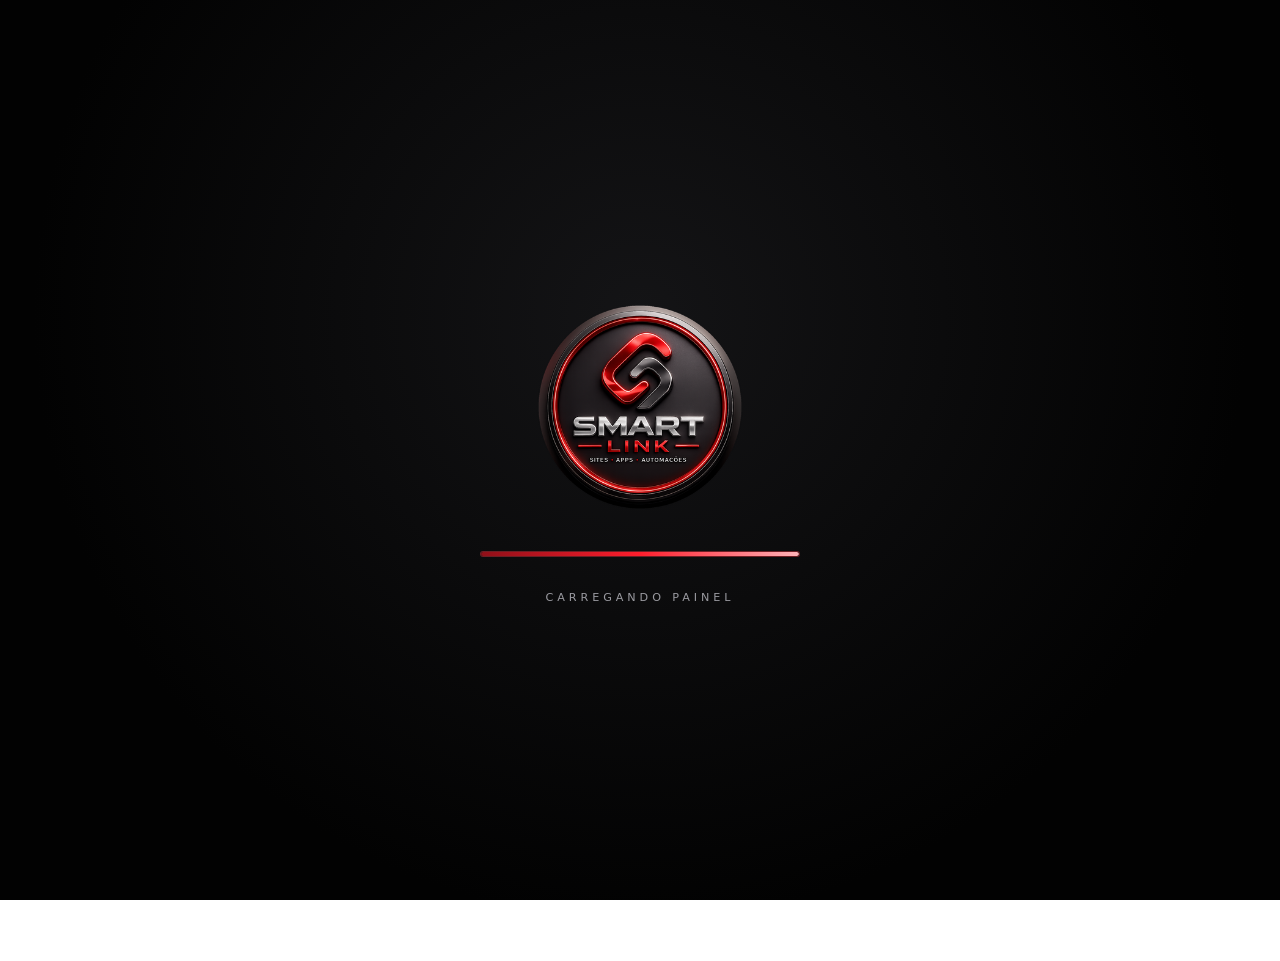
==== Painel_Clientes.html @ 9f45239f "Tira o site da Vercel: serve por nginx no servidor proprio O repositorio estava defasado -- o que es" ====
<!DOCTYPE html>
<html lang="pt-BR">
<head>
<meta charset="UTF-8">
<meta name="viewport" content="width=device-width, initial-scale=1.0">
<title>SMART LINK — Painel</title>
<style>
  :root{
    --verm:#e01020; --verm-vivo:#ff1e2d; --fundo:#060607; --card:#0e0e10;
    --card2:#141417; --prata:#e8e8ea; --cinza:#9a9aa0; --verde:#25d366;
    --entrada:#25d366; --entrada-cl:#7fe0a7; --saida:#ff1e2d; --saida-cl:#ff6b73;
  }
  *{margin:0;padding:0;box-sizing:border-box}

  /* ===== FUNDO PIANO BLACK — TODA A PÁGINA / TODOS OS MENUS ===== */
  html,body{min-height:100vh}
  body{font-family:'Segoe UI',system-ui,sans-serif;color:var(--prata);overflow-x:hidden;
    background:radial-gradient(130% 95% at 50% -12%, #18181b 0%, #0a0a0b 38%, #030303 100%) no-repeat;
    background-attachment:fixed}

  /* trilho preto (fundo) + cursor vermelho translúcido rolando por cima */
  *{scrollbar-width:thin;scrollbar-color:rgba(224,16,32,.45) rgba(0,0,0,.75)}
  ::-webkit-scrollbar{width:8px;height:8px}
  ::-webkit-scrollbar-track{background:rgba(0,0,0,.75);border-radius:8px}
  ::-webkit-scrollbar-thumb{background:rgba(224,16,32,.45);border-radius:8px}
  ::-webkit-scrollbar-thumb:hover{background:rgba(255,30,45,.65)}

  header{position:sticky;top:0;z-index:50;background:rgba(6,6,7,.82);
    -webkit-backdrop-filter:blur(14px);backdrop-filter:blur(14px);
    border-bottom:1px solid rgba(255,30,45,.4);
    padding:14px 20px;display:flex;align-items:center;justify-content:center;gap:12px;flex-wrap:wrap;overflow:hidden}
  header::after{content:"";position:absolute;bottom:-1px;left:0;height:2px;width:30%;
    background:linear-gradient(90deg,transparent,rgba(255,30,45,.35),#ff1e2d,#ffb3b8,#fff,#ff1e2d,transparent);
    filter:drop-shadow(0 0 6px rgba(255,30,45,.9));animation:corr 4s linear infinite;pointer-events:none}
  @keyframes corr{0%{left:-30%}100%{left:100%}}
  .marca{position:absolute;right:20px;top:50%;transform:translateY(-50%);text-align:right;
    font-weight:900;letter-spacing:.16em;font-size:.8rem;white-space:nowrap}
  .marca b{color:var(--verm-vivo)}
  .marca small{display:block;color:var(--cinza);font-size:.48rem;letter-spacing:.26em;font-weight:400}

  /* ===== NAVEGAÇÃO POR ABAS — CENTRALIZADA, CÁPSULA, VIDRO ===== */
  .nav{display:flex;gap:8px;flex-wrap:wrap;justify-content:center}
  .nav .aba{position:relative;overflow:hidden;border:1px solid rgba(255,255,255,.16);
    background:rgba(255,255,255,.05);
    -webkit-backdrop-filter:blur(12px) saturate(130%);backdrop-filter:blur(12px) saturate(130%);
    color:var(--prata);font-weight:800;font-size:.72rem;letter-spacing:.12em;text-transform:uppercase;
    padding:10px 22px;border-radius:999px;cursor:pointer;transition:.2s;
    text-decoration:none;display:inline-block;
    box-shadow:inset 0 1px 0 rgba(255,255,255,.2),0 4px 14px rgba(0,0,0,.35)}
  /* efeito de vidro DIAGONAL em movimento nos botões do menu */
  .nav .aba::after{content:"";position:absolute;inset:0;border-radius:inherit;pointer-events:none;
    background:linear-gradient(135deg,transparent 40%,rgba(255,255,255,.30) 50%,transparent 60%);
    background-size:250% 250%;animation:vidro 3.5s linear infinite}
  .nav .aba:hover{border-color:rgba(255,30,45,.55);color:#fff}
  .nav .aba.ativa{color:#fff;border-color:rgba(255,30,45,.7);
    background:linear-gradient(180deg,rgba(255,30,45,.55),rgba(224,16,32,.35));
    box-shadow:inset 0 1px 0 rgba(255,255,255,.25),0 0 18px rgba(255,30,45,.45)}
  .aba-wrap{position:relative;display:inline-block}
  .badge-nova{position:absolute;top:-6px;right:-6px;background:#ff1e2d;color:#fff;font-size:.62rem;
    font-weight:800;min-width:18px;height:18px;border-radius:999px;display:flex;align-items:center;
    justify-content:center;padding:0 4px;box-shadow:0 0 10px rgba(255,30,45,.9);z-index:5;
    animation:pulsaBadge 1.4s ease-in-out infinite}
  @keyframes pulsaBadge{0%,100%{transform:scale(1)}50%{transform:scale(1.2)}}

  /* clima/relógio — canto superior direito */
  .clima{text-align:right;line-height:1.5;white-space:nowrap;min-width:180px;display:flex;flex-direction:column;justify-content:center}
  .clima .l1{font-size:1.2rem;font-weight:800;letter-spacing:.03em}
  .clima .l1 .hora{color:#fff}
  .clima .l1 .temp{color:var(--verm-vivo)}
  .clima .l1 .sep{color:rgba(255,255,255,.28);margin:0 8px}
  .clima .l2{font-size:.7rem;letter-spacing:.05em;text-transform:uppercase;color:#fff;font-weight:700;margin-top:4px}
  @media (max-width:760px){.clima{display:none}}

  .btn{border:1px solid rgba(255,30,45,.6);background:linear-gradient(180deg,rgba(255,30,45,.18),rgba(255,30,45,.06));
    color:#fff;font-weight:700;font-size:.8rem;letter-spacing:.06em;padding:9px 16px;border-radius:10px;cursor:pointer;transition:.2s}
  .btn:hover{box-shadow:0 0 16px rgba(255,30,45,.45)}
  .btn.cheio{background:var(--verm);border-color:var(--verm)}
  .btn.suave{border-color:rgba(255,255,255,.25);background:rgba(255,255,255,.05)}
  .btn.perigo{border-color:rgba(255,30,45,.8);color:#ff6b73}

  main{max-width:1100px;margin:0 auto;padding:22px 16px 60px}

  .busca{display:flex;gap:10px;margin-bottom:18px;flex-wrap:wrap}
  .busca input{flex:1;min-width:200px}
  input,select,textarea{background:var(--card2);border:1px solid rgba(255,255,255,.14);border-radius:10px;
    color:var(--prata);padding:10px 12px;font-size:.9rem;width:100%;outline:none;transition:.2s;font-family:inherit}
  input:focus,select:focus,textarea:focus{border-color:rgba(255,30,45,.7);box-shadow:0 0 10px rgba(255,30,45,.25)}
  textarea{resize:vertical;min-height:64px}
  label{display:block;font-size:.68rem;font-weight:800;letter-spacing:.14em;text-transform:uppercase;color:var(--cinza);margin:10px 0 4px}

  .vazio{text-align:center;color:var(--cinza);padding:60px 20px;border:1px dashed rgba(255,30,45,.4);border-radius:16px}

  /* ===================== DOMÍNIOS ===================== */
  .dom-card{background:var(--card);border:1px solid rgba(255,30,45,.45);border-radius:16px;
    box-shadow:0 8px 22px rgba(0,0,0,.5);padding:20px 22px;margin-bottom:16px}
  .dom-topo{margin-bottom:16px;padding-bottom:14px;border-bottom:1px solid rgba(255,255,255,.08)}
  .dom-nome{font-weight:800;font-size:1.15rem;color:#fff}
  .dom-url{color:var(--cinza);font-size:.85rem;margin-top:4px}
  .dom-grid{display:grid;grid-template-columns:repeat(auto-fit,minmax(160px,1fr));gap:16px}
  .dom-item{display:flex;flex-direction:column;gap:4px}
  .dom-rot{font-size:.68rem;letter-spacing:.06em;text-transform:uppercase;color:var(--cinza)}
  .dom-val{font-size:.92rem;font-weight:700;color:#fff}

  .cliente{background:var(--card);border:1px solid rgba(255,30,45,.45);border-radius:16px;margin-bottom:14px;
    box-shadow:0 8px 22px rgba(0,0,0,.5);overflow:hidden}
  .cliente-topo{display:flex;align-items:center;gap:12px;padding:16px 18px;cursor:pointer;flex-wrap:wrap}
  .cliente-topo:hover{background:rgba(255,30,45,.05)}
  .cliente-nome{font-weight:800;font-size:1.05rem;color:#fff;flex:1;min-width:150px}
  .cliente-nome small{display:block;color:var(--cinza);font-weight:400;font-size:.78rem}
  .tag{font-size:.66rem;font-weight:800;letter-spacing:.1em;padding:4px 10px;border-radius:999px;white-space:nowrap}
  .tag.plano{background:rgba(255,30,45,.15);border:1px solid rgba(255,30,45,.6);color:#ff8a90}
  .tag.ok{background:rgba(37,211,102,.12);border:1px solid rgba(37,211,102,.5);color:#7fe0a7}
  .tag.aviso{background:rgba(255,180,0,.12);border:1px solid rgba(255,180,0,.55);color:#ffd37a}
  .tag.venc{background:rgba(255,30,45,.18);border:1px solid rgba(255,30,45,.8);color:#ff6b73}
  .seta{color:var(--verm-vivo);transition:.25s}
  .cliente.aberto .seta{transform:rotate(90deg)}

  .cliente-corpo{display:none;padding:0 18px 18px;border-top:1px solid rgba(255,255,255,.07)}
  .cliente.aberto .cliente-corpo{display:block}

  .grade{display:grid;grid-template-columns:repeat(auto-fit,minmax(230px,1fr));gap:0 18px}
  .bloco{background:var(--card2);border:1px solid rgba(255,255,255,.08);border-radius:12px;padding:14px 16px;margin-top:14px}
  .bloco h4{font-size:.8rem;letter-spacing:.12em;text-transform:uppercase;color:var(--verm-vivo);margin-bottom:2px;display:flex;justify-content:space-between;align-items:center;gap:8px}
  .bloco h4 span{font-size:.58rem;color:var(--cinza);letter-spacing:.08em;border:1px solid rgba(255,255,255,.18);padding:2px 8px;border-radius:999px;white-space:nowrap}
  .rodape-cliente{display:flex;gap:8px;margin-top:16px;flex-wrap:wrap;justify-content:flex-end}

  /* ===== CARDS DE PLAYLIST (pôster vertical 2x3) ===== */
  .pl-grid{display:grid;grid-template-columns:repeat(4,1fr);gap:10px;margin-top:16px}
  @media (max-width:620px){.pl-grid{grid-template-columns:repeat(2,1fr);gap:8px}}
  .pl-card{position:relative;aspect-ratio:2/3;border-radius:12px;overflow:hidden;cursor:pointer;
    background:radial-gradient(circle at 35% 20%,#2a2a2e,#0c0c0e 75%);
    border:2px solid rgba(255,45,58,.85);
    box-shadow:0 8px 18px rgba(0,0,0,.7),inset 0 0 16px rgba(0,0,0,.6);
    animation:neonCard 2s ease-in-out infinite;
    transition:transform .2s}
  .pl-card:hover{transform:translateY(-2px)}
  @keyframes neonCard{
    0%,100%{box-shadow:0 0 10px rgba(255,30,45,.4),0 8px 18px rgba(0,0,0,.7),inset 0 0 16px rgba(0,0,0,.6);border-color:rgba(255,45,58,.7)}
    50%{box-shadow:0 0 22px rgba(255,30,45,.8),0 8px 18px rgba(0,0,0,.7),inset 0 0 16px rgba(0,0,0,.6);border-color:rgba(255,100,110,1)}}
  .pl-card-bg{position:absolute;inset:0;background-size:cover;background-position:center top;opacity:.6}
  .glass-pl{inset:0;border-radius:10px}
  .pl-card-conteudo{position:absolute;inset:0;z-index:4;display:flex;flex-direction:column;justify-content:flex-end;padding:8px;
    background:linear-gradient(to top,rgba(0,0,0,.88) 20%,rgba(0,0,0,.25) 55%,transparent 100%)}
  .pl-card-nome{font-weight:900;font-size:.72rem;letter-spacing:.01em;color:#fff;text-transform:uppercase;text-shadow:0 2px 8px rgba(0,0,0,.9);line-height:1.2}
  .pl-card-nome small{display:block;font-weight:600;font-size:.56rem;color:var(--cinza);text-transform:none;letter-spacing:normal;margin-top:2px}
  .pl-card-botoes{display:flex;gap:4px;margin-top:6px}
  .pl-card-botoes .btn{flex:1;text-align:center;font-size:.56rem;padding:5px 2px;white-space:nowrap;overflow:hidden;text-overflow:ellipsis}

  .aviso-local{margin-top:26px;font-size:.75rem;color:var(--cinza);text-align:center;line-height:1.6}
  .aviso-local b{color:#ffd37a}

  /* modal */
  .veu{display:none;position:fixed;inset:0;background:rgba(0,0,0,.75);z-index:100;overflow-y:auto;padding:20px 12px}
  .veu.aberto{display:flex;align-items:flex-start;justify-content:center}
  .modal{background:var(--card);border:1px solid rgba(255,30,45,.55);border-radius:18px;max-width:760px;width:100%;
    padding:22px;box-shadow:0 0 40px rgba(255,30,45,.2),0 30px 60px rgba(0,0,0,.7);margin:auto}
  .modal h3{color:#fff;letter-spacing:.06em;margin-bottom:4px}
  .modal .sub{color:var(--cinza);font-size:.82rem;margin-bottom:10px}
  .m-grade{display:grid;grid-template-columns:1fr 1fr;gap:0 16px}
  .m-cheio{grid-column:1 / -1}
  .m-rodape{display:flex;gap:10px;justify-content:flex-end;margin-top:20px;flex-wrap:wrap}
  .separador{grid-column:1/-1;margin-top:18px;padding-top:12px;border-top:1px dashed rgba(255,30,45,.35);
    font-size:.72rem;font-weight:800;letter-spacing:.16em;text-transform:uppercase;color:var(--verm-vivo)}
  .separador small{display:block;color:var(--cinza);font-weight:400;letter-spacing:.03em;text-transform:none;margin-top:2px}

  @media (max-width:620px){
    .m-grade{grid-template-columns:1fr}
    header{padding:12px 14px}
    .marca{font-size:.95rem}
    .btn{font-size:.72rem;padding:8px 12px}
  }

  /* ===== VIEWS ===== */
  .view{display:none}
  .view.ativa{display:block}

  /* ===== HOME — só a logo ao centro (fundo piano black da página) ===== */
  #view-home{position:relative;min-height:90vh;display:none;flex-direction:column;align-items:center;padding:36px 20px 14px;text-align:center}
  #view-home.ativa{display:flex}
  .home-centro{flex:1;display:flex;flex-direction:column;align-items:center;justify-content:center;width:100%}
  /* logo redonda com neon vermelho circulando + vidro passando por cima */
  .logo-wrap{position:relative;display:inline-block;line-height:0}
  .logo-wrap img{width:min(340px,70vw);display:block;position:relative;z-index:1;border-radius:50%}
  /* NEON vermelho circulando a logo (igual ao site) */
  .logo-wrap::before{content:"";position:absolute;inset:-6px;border-radius:50%;z-index:0;pointer-events:none;
    border:2px solid rgba(255,45,58,.9);
    box-shadow:0 0 16px rgba(255,30,45,.85),0 0 44px rgba(255,30,45,.55);
    animation:neon 2s ease-in-out infinite}
  @keyframes neon{
    0%,100%{box-shadow:0 0 12px rgba(255,30,45,.65),0 0 30px rgba(255,30,45,.4);border-color:rgba(255,45,58,.7)}
    50%{box-shadow:0 0 26px rgba(255,30,45,1),0 0 68px rgba(255,30,45,.78);border-color:rgba(255,90,100,1)}}
  /* NEON GIRATÓRIO igual ao do site (anel externo + interno, sentidos opostos) */
  .neon{position:absolute;inset:-2px;border-radius:50%;padding:2px;z-index:2;pointer-events:none;overflow:hidden;
    -webkit-mask:linear-gradient(#000 0 0) content-box,linear-gradient(#000 0 0);
    mask:linear-gradient(#000 0 0) content-box,linear-gradient(#000 0 0);
    -webkit-mask-composite:xor;mask-composite:exclude;
    filter:drop-shadow(0 0 6px rgba(255,30,45,.9)) drop-shadow(0 0 14px rgba(255,30,45,.45))}
  .neon::before{content:"";position:absolute;inset:-120%;
    background:conic-gradient(transparent 0 72%,rgba(255,30,45,.12) 80%,#ff1e2d 90%,#ffb3b8 95%,#fff 97%,transparent 100%);
    animation:neonGira 4.5s linear infinite}
  @keyframes neonGira{to{transform:rotate(360deg)}}
  .neon-logo{inset:-9px;border-radius:50%}
  .neon-logo-int{inset:14px;border-radius:50%}
  .neon-logo-int::before{animation:neonGiraAnti 4.5s linear infinite}
  @keyframes neonGiraAnti{to{transform:rotate(-360deg)}}
  /* VIDRO igual ao do site (glossy fixo + reflexo diagonal que passa) */
  .glass{position:absolute;pointer-events:none;z-index:3;overflow:hidden;
    background:linear-gradient(118deg,rgba(255,255,255,.20) 0%,rgba(255,255,255,.07) 22%,transparent 38%),
      linear-gradient(118deg,transparent 60%,rgba(255,255,255,.05) 74%,transparent 88%),
      linear-gradient(180deg,rgba(255,255,255,.10) 0%,transparent 12%)}
  .glass-logo{inset:0;border-radius:50%}
  .glass::after{content:"";position:absolute;top:-160%;left:-80%;width:45%;height:340%;
    background:linear-gradient(90deg,transparent,rgba(255,255,255,.22),transparent);
    transform:rotate(22deg);animation:brilhoVidro 6s ease-in-out infinite}
  .glass-logo::after{animation-delay:1.5s}
  @keyframes brilhoVidro{0%{left:-80%}45%,100%{left:170%}}
  @keyframes vidro{0%{background-position:180% 50%}100%{background-position:-80% 50%}}
  #view-home .assin{color:var(--prata);font-size:.72rem;letter-spacing:.4em;text-transform:uppercase;opacity:.8}
  /* linha neon inferior — IGUAL à de baixo do menu: linha fixa + brilho passando por cima */
  .linha-neon{position:relative;width:100vw;left:50%;right:50%;margin-left:-50vw;margin-right:-50vw;
    height:1px;background:rgba(255,30,45,.4);margin-bottom:26px}
  .linha-neon::after{content:"";position:absolute;top:-1px;left:-30%;height:2px;width:30%;
    background:linear-gradient(90deg,transparent,rgba(255,30,45,.35),#ff1e2d,#ffb3b8,#fff,#ff1e2d,transparent);
    filter:drop-shadow(0 0 6px rgba(255,30,45,.9));animation:corr 4s linear infinite;pointer-events:none}
  .home-rodape{color:var(--cinza);font-size:.8rem;line-height:1.9}
  .home-rodape a{color:var(--prata);text-decoration:none;letter-spacing:.05em}
  .home-rodape a:hover{color:var(--verm-vivo)}
  .home-rodape .cnpj{display:block;font-size:.72rem;letter-spacing:.12em;opacity:.7;margin-top:2px}

  /* ===== CARD DE CLIMA (vertical 2x3, abaixo da linha do menu) ===== */
  .clima-card{position:absolute;top:18px;right:50%;margin-right:calc(-50vw + 18px);width:200px;
    background:linear-gradient(180deg,#141417,#0a0a0c);
    border:1px solid rgba(255,30,45,.45);border-radius:16px;
    box-shadow:0 12px 28px rgba(0,0,0,.6),inset 0 1px 0 rgba(255,255,255,.06);
    padding:15px 16px;text-align:left;z-index:5;overflow:visible}
  /* neon giratório circulando o card (igual ao do círculo) + vidro por cima */
  .neon-card{inset:-2px;border-radius:18px}
  .glass-card{inset:0;border-radius:16px}
  .cc-local{font-size:.62rem;font-weight:800;letter-spacing:.12em;text-transform:uppercase;color:var(--verm-vivo)}
  .cc-data{font-size:.68rem;color:#fff;font-weight:600;margin-top:3px}
  .cc-topo{display:flex;align-items:center;gap:12px;margin:14px 0 8px}
  .cc-icone{font-size:2.6rem;line-height:1}
  .cc-temp{font-size:2.3rem;font-weight:800;color:#fff;line-height:1}
  .cc-cond{font-size:.74rem;color:var(--prata);line-height:1.35;min-height:2em}
  .cc-chuva{font-size:.72rem;color:#7fb3ff;font-weight:700;margin-top:2px}
  .cc-linhas{margin-top:14px;border-top:1px solid rgba(255,255,255,.09);padding-top:11px;display:flex;flex-direction:column;gap:8px}
  .cc-linha{display:flex;justify-content:space-between;align-items:center;font-size:.72rem;color:var(--cinza)}
  .cc-linha b{font-weight:700}
  .cc-max{color:var(--saida-cl)}
  .cc-min{color:#7fb3ff}
  .cc-vd{color:#fff}
  .cc-hora-box{margin-top:12px;border-top:1px solid rgba(255,255,255,.09);padding-top:10px;text-align:center;
    font-size:1.05rem;font-weight:800;color:#fff;letter-spacing:.05em}
  .cc-hora-box small{display:block;font-size:.56rem;font-weight:700;letter-spacing:.14em;text-transform:uppercase;color:var(--cinza);margin-bottom:3px}
  @media (max-width:820px){.clima-card{display:none}}

  /* ===== FINANCEIRO ===== */
  .fin-toolbar{display:flex;gap:10px;align-items:flex-end;flex-wrap:wrap;margin-bottom:18px}
  .fin-toolbar .campo{min-width:150px}
  .resumo{display:grid;grid-template-columns:repeat(auto-fit,minmax(150px,1fr));gap:12px;margin-bottom:18px}
  .rcard{background:var(--card2);border:1px solid rgba(255,255,255,.1);border-radius:12px;padding:16px 18px}
  .rcard .rot{font-size:.64rem;font-weight:800;letter-spacing:.14em;text-transform:uppercase;color:var(--cinza);margin-bottom:6px}
  .rcard .val{font-size:1.5rem;font-weight:800;color:#fff}
  .rcard.ent .val{color:var(--entrada-cl)}
  .rcard.sai .val{color:var(--saida-cl)}
  .rcard.sal .val{color:#ffd37a}

  .fcard{background:var(--card);border:1px solid rgba(255,30,45,.4);border-radius:16px;padding:18px;margin-bottom:16px;box-shadow:0 8px 22px rgba(0,0,0,.5)}
  .fcard h4{font-size:.78rem;letter-spacing:.12em;text-transform:uppercase;color:var(--verm-vivo);margin-bottom:14px;display:flex;justify-content:space-between;align-items:center;gap:8px}
  .fcard h4 .leg{display:flex;gap:12px;font-size:.62rem;color:var(--cinza);letter-spacing:.06em;text-transform:none}
  .fcard h4 .leg i{font-style:normal;display:inline-flex;align-items:center;gap:4px}
  .dot{width:8px;height:8px;border-radius:2px;display:inline-block}

  .form-lanc{display:grid;grid-template-columns:repeat(auto-fit,minmax(150px,1fr));gap:0 14px;align-items:end}
  .form-lanc .full{grid-column:1/-1}
  .seg{display:flex;gap:0;border:1px solid rgba(255,255,255,.14);border-radius:10px;overflow:hidden;width:100%}
  .seg button{flex:1;background:var(--card2);color:var(--cinza);border:none;padding:10px;font-weight:800;font-size:.8rem;cursor:pointer;letter-spacing:.06em;transition:.15s;font-family:inherit}
  .seg button.on-ent{background:rgba(37,211,102,.18);color:var(--entrada-cl)}
  .seg button.on-sai{background:rgba(255,30,45,.18);color:var(--saida-cl)}

  .grafico{display:flex;align-items:flex-end;gap:6px;height:150px;width:100%}
  .barra-mes{flex:1;display:flex;flex-direction:column;align-items:center;justify-content:flex-end;height:100%;min-width:0}
  .barras{display:flex;align-items:flex-end;gap:3px;height:120px}
  .barras .b{width:10px;border-radius:2px 2px 0 0}
  .barra-mes .lbl{font-size:.6rem;color:var(--cinza);margin-top:6px;white-space:nowrap}
  .barra-mes.atual .lbl{color:#ffd37a;font-weight:800}

  .bd-item{margin-bottom:10px}
  .bd-topo{display:flex;justify-content:space-between;margin-bottom:4px;font-size:.78rem}
  .bd-barra{width:100%;height:6px;background:rgba(255,255,255,.06);border-radius:4px;overflow:hidden}
  .bd-barra span{display:block;height:100%;border-radius:4px}

  .lanc{display:flex;align-items:center;justify-content:space-between;gap:10px;padding:11px 0;border-bottom:1px solid rgba(255,255,255,.06)}
  .lanc:last-child{border-bottom:none}
  .lanc .esq{display:flex;align-items:center;gap:10px;min-width:0}
  .lanc .ico{width:34px;height:34px;border-radius:9px;display:flex;align-items:center;justify-content:center;font-size:15px;flex-shrink:0}
  .lanc .ico.ent{background:rgba(37,211,102,.14);border:1px solid rgba(37,211,102,.4)}
  .lanc .ico.sai{background:rgba(255,30,45,.14);border:1px solid rgba(255,30,45,.45)}
  .lanc .desc{font-size:.9rem;color:#fff;font-weight:600}
  .lanc .desc small{display:block;color:var(--cinza);font-weight:400;font-size:.72rem}
  .lanc .dir{display:flex;align-items:center;gap:10px;flex-shrink:0}
  .lanc .money{font-size:.95rem;font-weight:800;white-space:nowrap}
  .lanc .money.ent{color:var(--entrada-cl)}
  .lanc .money.sai{color:var(--saida-cl)}
  .lanc .x{background:none;border:none;color:#ff6b73;cursor:pointer;font-size:1rem;opacity:.7}
  .lanc .x:hover{opacity:1}

  /* ===== TELA DE LOADING ===== */
  #carregando{position:fixed;inset:0;z-index:999;background:radial-gradient(circle at 50% 35%, #141416, #020202 70%);
    display:flex;flex-direction:column;align-items:center;justify-content:center;gap:34px;
    transition:opacity .6s ease}
  #carregando.sumir{opacity:0;pointer-events:none}
  #carregando img{width:min(220px,55vw);animation:pulsa 2.2s ease-in-out infinite}
  @keyframes pulsa{0%,100%{transform:scale(.98);opacity:.92}50%{transform:scale(1.02);opacity:1}}
  .barra{width:min(320px,70vw);height:6px;border-radius:999px;background:rgba(255,255,255,.08);
    border:1px solid rgba(255,30,45,.35);overflow:hidden;position:relative}
  .barra span{display:block;height:100%;width:0;border-radius:999px;
    background:linear-gradient(90deg,#8f0f18,#ff1e2d,#ffb3b8);
    box-shadow:0 0 14px rgba(255,30,45,.8);
    animation:enche 7s linear forwards}
  @keyframes enche{to{width:100%}}
  #carregando p{color:var(--cinza);font-size:.7rem;letter-spacing:.35em;text-transform:uppercase}
</style>
<script src="https://www.youtube.com/iframe_api"></script>
</head>
<body>

<div id="carregando">
  <img src="logo-painel.png" alt="SMART LINK">
  <div class="barra"><span></span></div>
  <p>Carregando painel</p>
</div>

<header>
  <div class="marca"><b>SMART</b> LINK <small>PAINEL — USO INTERNO</small></div>
  <nav class="nav">
    <a class="aba ativa" data-view="home"      href="?view=home" target="_blank">Home</a>
    <span class="aba-wrap"><a class="aba" data-view="mensagens" href="?view=mensagens" target="_blank">Mensagens</a></span>
    <a class="aba" data-view="dominios" href="?view=dominios" target="_blank">Domínios</a>
    <a class="aba" data-view="financeiro" href="?view=financeiro" target="_blank">Financeiro</a>
    <a class="aba" data-view="parceiros" href="?view=parceiros" target="_blank">Parceiros</a>
    <a class="aba" data-view="filtros" href="?view=filtros" target="_blank">Leads</a>
    <a class="aba" data-view="assistir" href="?view=assistir" target="_blank">Assistir</a>
    <a class="aba" data-view="analise" href="?view=analise" target="_blank">Análise</a>
  </nav>
</header>

<div style="position:relative;height:0">
  <div class="clima-card" id="clima-card">
    <span class="neon neon-card"></span>
    <span class="glass glass-card"></span>
    <div class="cc-local">📍 Senador Camará, RJ</div>
    <div class="cc-data" id="cc-data">—</div>
    <div class="cc-topo">
      <span class="cc-icone" id="cc-icone">🌡️</span>
      <span class="cc-temp" id="cc-temp">--°</span>
    </div>
    <div class="cc-cond" id="cc-cond">Carregando clima…</div>
    <div class="cc-chuva" id="cc-chuva">☔ -- % de chuva hoje</div>
    <div class="cc-linhas">
      <div class="cc-linha"><span>Máx / Mín</span><span><b class="cc-max" id="cc-max">--°</b> <span style="color:#555">/</span> <b class="cc-min" id="cc-min">--°</b></span></div>
      <div class="cc-linha"><span>Vento</span><b class="cc-vd" id="cc-vento-dir">--</b></div>
      <div class="cc-linha"><span>Velocidade</span><b class="cc-vd" id="cc-vento-vel">-- km/h</b></div>
    </div>
    <div class="cc-hora-box"><small>Hora exata</small><span id="cc-hora">--:--:--</span></div>
  </div>
</div>

<main>

  <!-- ===================== HOME ===================== -->
  <section id="view-home" class="view ativa">
    <div class="home-centro">
      <div class="logo-wrap">
        <span class="neon neon-logo"></span>
        <span class="neon neon-logo-int"></span>
        <span class="glass glass-logo"></span>
        <img src="logo-painel.png" alt="SMART LINK">
      </div>
    </div>
    <div class="home-rodape">
      <div class="linha-neon"></div>
      <a href="https://www.smartlinkdigital.com.br/" target="_blank" rel="noopener noreferrer">www.smartlinkdigital.com.br</a>
      <span class="cnpj">CNPJ 67.179.020/0001-42</span>
    </div>
  </section>

  <!-- ===================== MENSAGENS DO BOT ===================== -->
  <section id="view-mensagens" class="view">
    <div class="fin-toolbar">
      <button class="btn cheio" onclick="carregarMensagens()">🔄 Atualizar</button>
      <button class="btn suave" onclick="exportarMensagens()">⬇️ Exportar</button>
      <input type="text" id="filtro-msg" placeholder="Filtrar por nome, telefone..." oninput="desenharMensagens()">
    </div>

    <div class="resumo" style="margin-bottom:18px">
      <div class="rcard"><div class="rot">Total de mensagens</div><div class="val" id="r-total-msg">—</div></div>
      <div class="rcard"><div class="rot">Contatos únicos</div><div class="val" id="r-contatos-msg">—</div></div>
      <div class="rcard"><div class="rot">Última mensagem</div><div class="val" id="r-ultima-msg">—</div></div>
    </div>

    <div id="lista-mensagens"></div>
    <p class="aviso-local" id="msg-status" style="display:none"><b>⚠️</b> Clique em <b>Atualizar</b> para ver as mensagens do bot.</p>
  </section>

  <!-- ===================== DOMÍNIOS ===================== -->
  <section id="view-dominios" class="view">
    <div id="lista-dominios"></div>
  </section>

  <!-- ===================== FINANCEIRO ===================== -->
  <section id="view-financeiro" class="view">
    <div class="fin-toolbar">
      <div class="campo"><label>Mês</label><input id="fin-mes" type="month" oninput="finDesenhar()"></div>
      <button class="btn suave" onclick="finExportar()">Backup financeiro</button>
      <button class="btn suave" onclick="document.getElementById('fin-arq').click()">Restaurar</button>
      <input type="file" id="fin-arq" accept=".json" style="display:none" onchange="finImportar(event)">
    </div>

    <div class="resumo">
      <div class="rcard ent"><div class="rot">Entradas do mês</div><div class="val" id="r-entradas">R$ 0</div></div>
      <div class="rcard sai"><div class="rot">Saídas do mês</div><div class="val" id="r-saidas">R$ 0</div></div>
      <div class="rcard sal"><div class="rot">Saldo do mês</div><div class="val" id="r-saldo">R$ 0</div></div>
      <div class="rcard"><div class="rot">Saldo geral</div><div class="val" id="r-geral">R$ 0</div></div>
    </div>

    <div class="fcard">
      <h4 id="fin-form-titulo">Novo lançamento</h4>
      <div class="form-lanc">
        <div class="full">
          <label>Tipo</label>
          <div class="seg" id="fin-seg">
            <button type="button" id="seg-ent" class="on-ent" onclick="finSetTipo('entrada')">↓ Entrada</button>
            <button type="button" id="seg-sai" onclick="finSetTipo('saida')">↑ Saída</button>
          </div>
        </div>
        <div><label>Categoria</label><select id="fin-cat"></select></div>
        <div><label>Valor (R$)</label><input id="fin-valor" inputmode="decimal" placeholder="149"></div>
        <div><label>Data</label><input id="fin-data" type="date"></div>
        <div class="full"><label>Descrição (opcional)</label><input id="fin-desc" placeholder="Ex.: Mensalidade — T.S.S.K."></div>
        <div class="full" style="margin-top:12px;text-align:right">
          <button class="btn suave" id="fin-btn-cancelar" onclick="finCancelarEdicao()" style="display:none">Cancelar edição</button>
          <button class="btn cheio" id="fin-btn-salvar" onclick="finAdicionar()">+ Adicionar lançamento</button>
        </div>
      </div>
    </div>

    <div class="fcard">
      <h4>📊 Evolução — últimos 6 meses
        <span class="leg"><i><span class="dot" style="background:var(--entrada)"></span>Entradas</i><i><span class="dot" style="background:var(--saida)"></span>Saídas</i></span>
      </h4>
      <div id="fin-grafico"></div>
    </div>

    <div class="fcard">
      <h4>Lançamentos do mês <span id="fin-mes-rot" style="font-size:.62rem;color:var(--cinza)"></span></h4>
      <div id="fin-breakdown"></div>
      <div id="fin-lista" style="margin-top:14px"></div>
    </div>

    <p class="aviso-local"><b>☁ Dados salvos na nuvem (Supabase).</b> Continuam disponíveis mesmo trocando de navegador ou computador. Faça <b>Backup financeiro</b> de vez em quando por segurança extra.</p>
  </section>

  <!-- ===================== PARCEIROS ===================== -->
  <section id="view-parceiros" class="view">
    <div class="fin-toolbar" style="justify-content:flex-end">
      <button class="btn cheio" onclick="abrirNovo()">+ Novo parceiro</button>
      <button class="btn suave" onclick="exportar()">Backup</button>
      <button class="btn suave" onclick="document.getElementById('arq').click()">Restaurar</button>
      <input type="file" id="arq" accept=".json" style="display:none" onchange="importar(event)">
    </div>
    <div class="busca">
      <input id="q" placeholder="Buscar parceiro, empresa, domínio, e-mail..." oninput="desenhar()">
    </div>
    <div id="lista"></div>
    <p class="aviso-local"><b>☁ Este painel é de uso interno — dados salvos na nuvem (Supabase).</b> Continuam disponíveis mesmo trocando de navegador ou computador.
    Não coloque senhas aqui — guarde-as no Bitwarden (uma pasta por parceiro). Faça <b>Backup</b> regularmente e guarde o arquivo em local seguro.
    Não publique este arquivo na internet.</p>
  </section>

  <!-- ===================== FILTROS (leads de prospecção) ===================== -->
  <section id="view-filtros" class="view">
    <div class="fin-toolbar" style="justify-content:flex-end">
      <button class="btn cheio" onclick="fpAbrirNovo()">+ Novo lead</button>
      <button class="btn suave" onclick="fpExportar()">Backup</button>
      <button class="btn suave" onclick="document.getElementById('fp-arq').click()">Restaurar</button>
      <input type="file" id="fp-arq" accept=".json" style="display:none" onchange="fpImportar(event)">
    </div>
    <div class="busca">
      <input id="fp-q" placeholder="Buscar por nome, categoria, endereço..." oninput="fpDesenhar()">
    </div>
    <div id="fp-lista"></div>
    <p class="aviso-local"><b>☁ Leads de prospecção — negócios sem site encontrados no Google Maps.</b>
    Marque quando já fez o primeiro contato e anote como foi.</p>
  </section>

  <!-- ===================== ASSISTIR ===================== -->
  <section id="view-assistir" class="view">
    <div class="fin-toolbar">
      <div class="campo" style="flex:1;min-width:260px">
        <label>Link do YouTube (vídeo ou live)</label>
        <input id="yt-url" placeholder="https://www.youtube.com/watch?v=..." onkeydown="if(event.key==='Enter')ytCarregar()">
      </div>
      <button class="btn cheio" onclick="ytCarregar()">▶ Assistir</button>
      <button class="btn suave" onclick="ytLimpar()">Parar</button>
    </div>
    <div id="yt-player-wrap" style="display:none;width:100%;max-width:960px;margin:0 auto">
      <div style="position:relative;width:100%;aspect-ratio:16/9;border-radius:16px;overflow:hidden;border:1px solid rgba(255,30,45,.4);box-shadow:0 8px 22px rgba(0,0,0,.5)">
        <div id="yt-player"></div>
      </div>
      <div style="display:flex;gap:10px;justify-content:center;margin-top:14px">
        <button class="btn suave" onclick="ytAnterior()" title="Vídeo anterior">⏮ Anterior</button>
        <button class="btn cheio" id="yt-btn-pausar" onclick="ytPausarContinuar()" title="Pausar/Continuar">⏸ Pausar</button>
        <button class="btn suave" onclick="ytProxima()" title="Próximo vídeo">Próxima ⏭</button>
      </div>
      <p style="text-align:center;margin-top:10px;font-size:.8rem;color:var(--cinza)">
        Vídeo não carregou? Alguns canais bloqueiam a exibição fora do YouTube —
        <a id="yt-link-externo" href="#" target="_blank" rel="noopener" style="color:var(--verm-vivo);text-decoration:underline">abre direto no YouTube ↗</a>
      </p>
    </div>

    <div class="fcard" style="margin-top:24px">
      <h4 style="cursor:pointer" onclick="plAlternarFormulario()">
        <span class="seta" id="pl-form-seta">❯</span>
        <span id="pl-form-titulo">🎵 Minhas Playlists</span>
        <button class="btn suave" style="font-size:.72rem;padding:4px 10px;margin-left:10px" id="pl-btn-sync" onclick="event.stopPropagation();plSincronizarYoutube()">🔄 Sincronizar com YouTube</button>
        <span id="pl-sync-status" style="font-size:.72rem;color:var(--cinza);margin-left:8px"></span>
      </h4>
      <div class="form-lanc" id="pl-form-corpo" style="margin-bottom:6px;display:none">
        <div><label>Categoria</label><input id="pl-categoria" list="pl-categorias-existentes" placeholder="Ex.: Pagode, Sertanejo, Hinos..."><datalist id="pl-categorias-existentes"></datalist></div>
        <div><label>Artista</label><input id="pl-artista" list="pl-artistas-existentes" placeholder="Nome do artista"><datalist id="pl-artistas-existentes"></datalist></div>
        <div><label>Título (opcional)</label><input id="pl-titulo" placeholder="Nome do vídeo"></div>
        <div class="full"><label>Link do YouTube</label><input id="pl-url" placeholder="https://www.youtube.com/watch?v=..." onkeydown="if(event.key==='Enter')plAdicionar()"></div>
        <div class="full" style="margin-top:8px;text-align:right">
          <button class="btn suave" id="pl-btn-cancelar" onclick="plCancelarEdicao()" style="display:none">Cancelar edição</button>
          <button class="btn cheio" id="pl-btn-salvar" onclick="plAdicionar()">+ Adicionar à playlist</button>
        </div>
      </div>
    </div>

    <div class="busca" style="margin-top:16px">
      <input id="pl-busca-artista" placeholder="🔎 Buscar por artista..." oninput="plDesenhar()">
      <button class="btn cheio" onclick="plTocarBusca(false)">▶ Tocar em ordem</button>
      <button class="btn suave" onclick="plTocarBusca(true)">🔀 Tocar aleatório</button>
    </div>

    <div id="pl-lista" style="margin-top:16px"></div>
  </section>

  <!-- ===================== ANÁLISE ===================== -->
  <section id="view-analise" class="view">
    <div style="display:flex;align-items:center;justify-content:space-between;flex-wrap:wrap;gap:12px;margin-bottom:20px">
      <h2 style="margin:0">📊 Análise do site</h2>
      <button class="btn suave" onclick="analiseCarregar()">🔄 Atualizar agora</button>
    </div>

    <div class="grade">
      <div class="bloco" style="text-align:center;border-color:rgba(37,211,102,.4)">
        <h4 style="justify-content:center">🟢 Ao vivo agora</h4>
        <div id="an-tempo-real" style="font-size:2.6rem;font-weight:800;color:#7fe0a7;margin-top:6px">—</div>
        <small style="color:var(--cinza)">pessoas navegando neste instante</small>
      </div>
      <div class="bloco" style="text-align:center">
        <h4 style="justify-content:center">👁️ Visualizações hoje</h4>
        <div id="an-pv-hoje" style="font-size:2.2rem;font-weight:800;color:#fff;margin-top:6px">—</div>
      </div>
      <div class="bloco" style="text-align:center">
        <h4 style="justify-content:center">👁️ Visualizações totais</h4>
        <div id="an-pv-total" style="font-size:2.2rem;font-weight:800;color:#fff;margin-top:6px">—</div>
      </div>
      <div class="bloco" style="text-align:center">
        <h4 style="justify-content:center">👆 Cliques totais</h4>
        <div id="an-cliques-total" style="font-size:2.2rem;font-weight:800;color:#fff;margin-top:6px">—</div>
      </div>
    </div>

    <div class="grade" style="grid-template-columns:1fr 1fr 1fr">
      <div class="bloco">
        <h4>Páginas mais vistas</h4>
        <div id="an-paginas" style="margin-top:10px"></div>
      </div>
      <div class="bloco">
        <h4>O que mais recebe clique</h4>
        <div id="an-cliques" style="margin-top:10px"></div>
      </div>
      <div class="bloco">
        <h4>De onde vêm as visitas</h4>
        <div id="an-origens" style="margin-top:10px"></div>
      </div>
    </div>

    <p style="margin-top:20px;color:var(--cinza);font-size:.78rem;text-align:center">Atualiza sozinho a cada 10 segundos enquanto essa aba estiver aberta.</p>
  </section>

</main>

<div class="veu" id="veu-pix">
  <div class="modal" style="max-width:360px;text-align:center">
    <h3>💠 Pix gerado</h3>
    <p class="sub" id="px-desc">—</p>
    <div id="px-qr" style="margin:14px 0"></div>
    <label style="display:block;text-align:left">Código copia e cola</label>
    <textarea id="px-copiacola" readonly style="width:100%;min-height:70px;font-size:.72rem;margin-bottom:10px"></textarea>
    <p style="font-size:.7rem;color:var(--cinza);text-align:left;margin-bottom:10px">⚠️ Confirmação de pagamento é manual por enquanto — depois que o cliente pagar, marque "✅ Marcar como PAGO" no card dele.</p>
    <div class="m-rodape">
      <button class="btn suave" onclick="fecharModalPix()">Fechar</button>
      <button class="btn cheio" onclick="pxCopiar()">📋 Copiar código</button>
    </div>
  </div>
</div>

<div class="veu" id="veu-fp">
  <div class="modal">
    <h3>+ Novo lead</h3>
    <p class="sub">Preencha os dados do negócio encontrado.</p>
    <div class="m-grade">
      <div><label>Nome do negócio *</label><input id="fp-nome"></div>
      <div><label>Categoria</label><input id="fp-categoria" placeholder="Barbearia, Loja de roupas..."></div>
      <div><label>WhatsApp / Telefone</label><input id="fp-telefone" placeholder="(21) 9...."></div>
      <div><label>Distância da Smart Link</label><input id="fp-distancia" placeholder="≈ 300 m"></div>
      <div class="m-cheio"><label>Endereço</label><input id="fp-endereco"></div>
      <div class="m-cheio"><label>Observação sobre o negócio</label><input id="fp-observacao-negocio" placeholder="Ex.: 5,0 estrelas, sem site cadastrado..."></div>
    </div>
    <div class="m-rodape">
      <button class="btn suave" onclick="fpFecharModal()">Cancelar</button>
      <button class="btn cheio" onclick="fpSalvar()">Salvar lead</button>
    </div>
  </div>
</div>

<div class="veu" id="veu">
  <div class="modal">
    <h3 id="m-titulo">Novo parceiro</h3>
    <p class="sub">Campos em branco podem ser preenchidos depois.</p>
    <div class="m-grade">
      <div><label>Nome da empresa *</label><input id="f-empresa"></div>
      <div><label>Representante</label><input id="f-representante"></div>
      <div><label>WhatsApp / Telefone</label><input id="f-telefone" placeholder="(21) 9...."></div>
      <div><label>E-mail do cliente</label><input id="f-email"></div>
      <div><label>Plano</label>
        <select id="f-plano">
          <option>START</option><option>PRO</option><option>PREMIUM</option><option>AVULSO</option><option>OUTRO</option>
        </select>
      </div>
      <div><label>Valor mensal (R$)</label><input id="f-valor" placeholder="149"></div>
      <div><label>Início do contrato</label><input id="f-inicio" type="date"></div>
      <div><label>Término do contrato</label><input id="f-termino" type="date"></div>

      <div class="separador">Acesso do parceiro <small>Senha gerada automaticamente</small></div>
      <div class="m-cheio">
        <label>Senha</label>
        <div style="display:flex;gap:8px">
          <input id="f-senha" style="flex:1;font-family:monospace;letter-spacing:.1em" readonly>
          <button type="button" class="btn suave" onclick="document.getElementById('f-senha').value = gerarSenhaParceiro()">🔄 Gerar nova</button>
        </div>
      </div>

      <div class="separador">GitHub <small>Sua conta — um repositório privado por cliente</small></div>
      <div class="m-cheio"><label>Repositório</label><input id="f-github" placeholder="guaxininrj/cliente-site"></div>

      <div class="separador">Vercel <small>Sua conta — um projeto por cliente</small></div>
      <div><label>Projeto</label><input id="f-vercelproj" placeholder="cliente-site"></div>
      <div><label>URL no ar</label><input id="f-vercelurl" placeholder="https://..."></div>

      <div class="separador">Registro.br <small>Conta do cliente — domínio no CPF/CNPJ dele</small></div>
      <div><label>Domínio</label><input id="f-dominio" placeholder="cliente.com.br"></div>
      <div><label>Titular (CPF/CNPJ) e conta</label><input id="f-dominiotitular" placeholder="CPF do cliente / ID registro.br"></div>

      <div class="separador">Supabase <small>Conta do cliente — criada com o e-mail dele (só PRO/PREMIUM)</small></div>
      <div><label>E-mail da conta</label><input id="f-supabaseemail"></div>
      <div><label>Projeto</label><input id="f-supabaseproj"></div>

      <div class="separador">Google Perfil da Empresa <small>Conta do cliente — você como GERENTE</small></div>
      <div><label>E-mail do perfil</label><input id="f-googleemail"></div>
      <div><label>Status da verificação</label>
        <select id="f-googlestatus"><option></option><option>Não iniciada</option><option>Em análise</option><option>Verificado ✔</option></select>
      </div>

      <div class="separador">WhatsApp Business <small>Número do cliente, no celular dele</small></div>
      <div><label>Número</label><input id="f-zapnumero"></div>
      <div><label>Robô / automações</label><input id="f-zaprobo" placeholder="menu 1-6, lembretes..."></div>

      <div class="separador">Cofre (Bitwarden) <small>Sua conta — pasta com os logins deste cliente</small></div>
      <div class="m-cheio"><label>Nome da pasta no cofre</label><input id="f-cofre"></div>

      <div class="m-cheio"><label>Observações</label><textarea id="f-obs"></textarea></div>
    </div>
    <div class="m-rodape">
      <button class="btn suave" onclick="fecharModal()">Cancelar</button>
      <button class="btn cheio" onclick="salvar()">Salvar parceiro</button>
    </div>
  </div>
</div>

<script>
var API_BASE = 'https://codigo-mu.vercel.app';

// Autenticação do painel — anexa a senha guardada em toda chamada pra
// API_BASE e valida uma vez ao abrir. Usa uma tela de senha embutida (não
// usa prompt/alert do navegador, que travam depois de vários diálogos).
(function() {
  var fetchOriginal = window.fetch;
  window.fetch = function(url, opcoes) {
    if (typeof url === 'string' && url.indexOf(API_BASE) === 0) {
      opcoes = opcoes || {};
      opcoes.headers = Object.assign({}, opcoes.headers, { 'x-painel-secret': localStorage.getItem('painel_secret') || '' });
    }
    return fetchOriginal(url, opcoes);
  };
  function mostrarPorta(msg) {
    if (document.getElementById('porta-senha')) return;
    var ov = document.createElement('div');
    ov.id = 'porta-senha';
    ov.style.cssText = 'position:fixed;inset:0;background:#0a0a0b;display:flex;align-items:center;justify-content:center;z-index:999999;font-family:Arial,sans-serif';
    ov.innerHTML = '<div style="text-align:center;max-width:300px;padding:24px">'
      + '<h2 style="color:#ff3b47;margin-bottom:14px">Painel Smart Link</h2>'
      + '<p style="color:#bbb;font-size:.85rem;margin-bottom:14px">' + (msg || 'Digite a senha do painel') + '</p>'
      + '<input id="porta-input" type="password" autocomplete="off" style="width:100%;padding:12px;border-radius:8px;border:1px solid #444;background:#111;color:#fff;font-size:1rem;text-align:center;box-sizing:border-box" />'
      + '<button id="porta-btn" style="width:100%;margin-top:12px;padding:12px;border:none;border-radius:8px;background:#ff1e2d;color:#fff;font-weight:700;font-size:1rem;cursor:pointer">Entrar</button>'
      + '</div>';
    document.body.appendChild(ov);
    var inp = document.getElementById('porta-input');
    inp.focus();
    function tentar() { localStorage.setItem('painel_secret', inp.value.trim()); location.reload(); }
    document.getElementById('porta-btn').onclick = tentar;
    inp.onkeydown = function(e) { if (e.key === 'Enter') tentar(); };
  }
  async function checar() {
    var s = localStorage.getItem('painel_secret') || '';
    try {
      var r = await fetchOriginal(API_BASE + '/api/parceiros', { headers: { 'x-painel-secret': s } });
      if (r.status === 401) mostrarPorta(s ? 'Senha incorreta. Tente de novo.' : 'Digite a senha do painel');
    } catch (e) {}
  }
  if (document.readyState === 'loading') document.addEventListener('DOMContentLoaded', checar); else checar();
})();

var editandoId = null;
var parceirosCache = [];

// tela de loading (7 segundos)
setTimeout(function(){
  var c = document.getElementById('carregando');
  c.classList.add('sumir');
  setTimeout(function(){ c.remove(); }, 700);
}, 7000);

function carregar(){ return parceirosCache; }
function carregarParceirosRemoto(){
  return fetch(API_BASE + '/api/parceiros')
    .then(function(r){ return r.json(); })
    .then(function(j){
      parceirosCache = (j && j.parceiros) || [];
      desenhar();
    })
    .catch(function(e){ console.error('Erro ao carregar parceiros:', e.message); });
}

var CAMPOS = ['empresa','representante','telefone','email','plano','valor','inicio','termino','senha',
  'github','vercelproj','vercelurl','dominio','dominiotitular','supabaseemail','supabaseproj',
  'googleemail','googlestatus','zapnumero','zaprobo','cofre','obs'];

// mesmo esquema do TSSK: 6 caracteres, sem letras/números parecidos (0/O, 1/I/L)
function gerarSenhaParceiro(){
  var chars = 'ABCDEFGHJKLMNPQRSTUVWXYZ23456789';
  var senhasExistentes = new Set(carregar().map(function(c){ return (c.senha||'').toUpperCase(); }).filter(Boolean));
  var s = '', tentativas = 0;
  do {
    s = '';
    for(var i = 0; i < 6; i++) s += chars[Math.floor(Math.random() * chars.length)];
    tentativas++;
  } while(senhasExistentes.has(s) && tentativas < 1000);
  return s;
}

function abrirNovo(){
  editandoId = null;
  document.getElementById('m-titulo').textContent = 'Novo parceiro';
  CAMPOS.forEach(function(c){ document.getElementById('f-'+c).value = ''; });
  document.getElementById('f-plano').value = 'START';
  document.getElementById('f-senha').value = gerarSenhaParceiro();
  document.getElementById('veu').classList.add('aberto');
}
function abrirEdicao(id){
  var cli = carregar().find(function(c){ return c.id === id; });
  if(!cli) return;
  editandoId = id;
  document.getElementById('m-titulo').textContent = 'Editar — ' + (cli.empresa||'');
  CAMPOS.forEach(function(c){ document.getElementById('f-'+c).value = cli[c] || ''; });
  document.getElementById('veu').classList.add('aberto');
}
function fecharModal(){ document.getElementById('veu').classList.remove('aberto'); }
document.getElementById('veu').addEventListener('click', function(e){ if(e.target === this) fecharModal(); });

function salvar(){
  var d = {};
  CAMPOS.forEach(function(c){ d[c] = document.getElementById('f-'+c).value.trim(); });
  if(!d.empresa){ alert('Preencha o nome da empresa.'); return; }
  d.id = editandoId || ('c' + Date.now());
  fetch(API_BASE + '/api/parceiros', {
    method: 'POST',
    headers: {'Content-Type':'application/json'},
    body: JSON.stringify(d)
  }).then(function(){
    fecharModal();
    return carregarParceirosRemoto();
  }).catch(function(e){ alert('Erro ao salvar: ' + e.message); });
}

function excluir(id){
  var cli = carregar().find(function(c){ return c.id === id; });
  if(!confirm('Excluir o parceiro "' + (cli.empresa||'') + '"? Essa ação não tem volta.')) return;
  fetch(API_BASE + '/api/parceiros?id=' + encodeURIComponent(id), { method: 'DELETE' })
    .then(function(){ return carregarParceirosRemoto(); })
    .catch(function(e){ alert('Erro ao excluir: ' + e.message); });
}

function alternar(id){
  var el = document.getElementById(id);
  if(el) el.classList.toggle('aberto');
}

/* ==================================================================== */
/* ===================== FILTROS (leads de prospecção) ================ */
/* ==================================================================== */
var fpCache = [];
var fpEditandoId = null;

function fpCarregar(){ return fpCache; }
function fpCarregarRemoto(){
  return fetch(API_BASE + '/api/leads-prospeccao')
    .then(function(r){ return r.json(); })
    .then(function(j){
      fpCache = (j && j.leads) || [];
      fpDesenhar();
    })
    .catch(function(e){ console.error('Erro ao carregar leads:', e.message); });
}

function fpAbrirNovo(){
  fpEditandoId = null;
  ['nome','categoria','telefone','distancia','endereco','observacao-negocio'].forEach(function(c){
    document.getElementById('fp-'+c).value = '';
  });
  document.getElementById('veu-fp').classList.add('aberto');
}
function fpFecharModal(){ document.getElementById('veu-fp').classList.remove('aberto'); }
document.getElementById('veu-fp').addEventListener('click', function(e){ if(e.target === this) fpFecharModal(); });

function fpSalvar(){
  var nome = document.getElementById('fp-nome').value.trim();
  if(!nome){ alert('Preencha o nome do negócio.'); return; }
  var lead = {
    id: fpEditandoId || ('lp' + Date.now()),
    nome: nome,
    categoria: document.getElementById('fp-categoria').value.trim(),
    telefone: document.getElementById('fp-telefone').value.trim(),
    distancia: document.getElementById('fp-distancia').value.trim(),
    endereco: document.getElementById('fp-endereco').value.trim(),
    observacao_negocio: document.getElementById('fp-observacao-negocio').value.trim()
  };
  fetch(API_BASE + '/api/leads-prospeccao', {
    method: 'POST', headers: {'Content-Type':'application/json'}, body: JSON.stringify(lead)
  }).then(function(){
    fpFecharModal();
    return fpCarregarRemoto();
  }).catch(function(e){ alert('Erro ao salvar: ' + e.message); });
}

function fpExcluir(id){
  var lead = fpCarregar().find(function(x){ return x.id === id; });
  if(!confirm('Excluir o lead "' + (lead?lead.nome:'') + '"? Essa ação não tem volta.')) return;
  fetch(API_BASE + '/api/leads-prospeccao?id=' + encodeURIComponent(id), { method: 'DELETE' })
    .then(function(){ return fpCarregarRemoto(); })
    .catch(function(e){ alert('Erro ao excluir: ' + e.message); });
}

function fpAlternarContato(id, valorAtual){
  fetch(API_BASE + '/api/leads-prospeccao?id=' + encodeURIComponent(id), {
    method: 'PATCH', headers: {'Content-Type':'application/json'},
    body: JSON.stringify({ contato_feito: !valorAtual })
  }).then(function(){ return fpCarregarRemoto(); })
    .catch(function(e){ alert('Erro ao atualizar: ' + e.message); });
}

function fpSalvarObservacao(id){
  var campo = document.getElementById('fp-obs-' + id);
  fetch(API_BASE + '/api/leads-prospeccao?id=' + encodeURIComponent(id), {
    method: 'PATCH', headers: {'Content-Type':'application/json'},
    body: JSON.stringify({ observacao_contato: campo.value })
  }).then(function(){
    var status = document.getElementById('fp-obs-status-' + id);
    if(status){ status.textContent = '✓ salvo'; setTimeout(function(){ status.textContent = ''; }, 2000); }
  }).catch(function(e){ alert('Erro ao salvar observação: ' + e.message); });
}

// mensagem de primeiro contato — personaliza com o nome e, se tiver, elogia as avaliações do Google
function fpCopiarMensagem(id){
  var l = fpCarregar().find(function(x){ return x.id === id; });
  if(!l) return;
  var elogio = '';
  var m = (l.observacao_negocio || '').match(/(\d,\d) estrelas/);
  if(m) elogio = ' (inclusive, parabéns pelas ' + m[1] + '⭐ no Google!)';
  var msg = 'Oi! Tudo bem? Me chamo William, da Smart Link — trabalho aqui pertinho, na região de Senador Camará.\n\n' +
    'Vi o perfil de vocês, do ' + l.nome + ', no Google' + elogio + ', e reparei que ainda não tem site. Isso faz o negócio ficar de fora quando alguém pesquisa antes de comprar ou fechar um serviço.\n\n' +
    'Não precisa ser um investimento grande de uma vez: por R$149/mês — menos que um lanche por dia — já sai com site profissional, botão de WhatsApp e presença no Google Maps. E dá pra ir agregando mais coisa depois (aplicativo, robô de atendimento) sem precisar juntar um valor alto de uma vez, tudo dentro da mesma assinatura.\n\n' +
    'Posso te mandar um exemplo rápido de como ficaria pro seu negócio? Sem compromisso 🙂';
  navigator.clipboard && navigator.clipboard.writeText(msg).catch(function(){});
  alert('Mensagem copiada! Já pode colar no WhatsApp.');
}

function fpExportar(){
  var blob = new Blob([JSON.stringify(fpCarregar(), null, 2)], {type:'application/json'});
  var a = document.createElement('a');
  a.href = URL.createObjectURL(blob);
  a.download = 'backup-leads-prospeccao-smartlink-' + new Date().toISOString().slice(0,10) + '.json';
  a.click();
}
function fpImportar(ev){
  var f = ev.target.files[0];
  if(!f) return;
  var r = new FileReader();
  r.onload = function(){
    try{
      var dados = JSON.parse(r.result);
      if(!Array.isArray(dados)) throw new Error('Arquivo inválido');
      if(!confirm('Restaurar backup com ' + dados.length + ' lead(s)? Isso grava/atualiza esses registros no banco.')) return;
      Promise.all(dados.map(function(l){
        return fetch(API_BASE + '/api/leads-prospeccao', {
          method: 'POST', headers: {'Content-Type':'application/json'}, body: JSON.stringify(l)
        });
      })).then(function(){ return fpCarregarRemoto(); })
        .catch(function(e){ alert('Erro ao restaurar: ' + e.message); });
    }catch(e){ alert('Não consegui ler esse arquivo: ' + e.message); }
  };
  r.readAsText(f);
  ev.target.value = '';
}

function fpDesenhar(){
  var q = (document.getElementById('fp-q').value || '').toLowerCase();
  var lista = fpCarregar().filter(function(l){
    if(!q) return true;
    return ['nome','categoria','endereco'].some(function(k){ return (l[k]||'').toLowerCase().indexOf(q) >= 0; });
  });
  var alvo = document.getElementById('fp-lista');
  if(!lista.length){
    alvo.innerHTML = '<div class="vazio">' + (q ? 'Nenhum lead encontrado para essa busca.' : 'Nenhum lead cadastrado ainda.<br><br>Clique em <b>+ Novo lead</b> pra começar.') + '</div>';
    return;
  }
  var CORES_PLANO = { START: '#7fc7ff', PRO: '#ffd37a', PREMIUM: '#d9a8ff' };
  var PORQUE_PLANO = {
    START: 'Negócio pequeno ou com poucas avaliações — presença simples (site de 1 página) já resolve pra aparecer no Google e passar credibilidade.',
    PRO: 'Trabalha com agendamento ou pedido (barbearia, salão, pet shop, delivery...) e já tem volume decente de clientes — vale ter agendamento automático no WhatsApp.',
    PREMIUM: 'Alto volume de avaliações no Google — já tem demanda real que justifica sistema de gestão completo (agenda, clientes, automações personalizadas).'
  };
  alvo.innerHTML = lista.map(function(l){
    var soDigitos = telParaWhats(l.telefone);
    var feito = !!l.contato_feito;
    var corBorda = feito ? 'var(--verde)' : 'rgba(255,30,45,.45)';
    var corPlano = CORES_PLANO[l.plano_sugerido] || 'var(--cinza)';
    return '<div class="cliente" id="fp-' + l.id + '" style="border-color:' + corBorda + '">' +
      '<div class="cliente-topo" onclick="alternar(\'fp-' + l.id + '\')">' +
        '<span class="seta">❯</span>' +
        '<div class="cliente-nome">' + esc(l.nome) + '<small>' + esc(l.categoria || '') + '</small></div>' +
        (l.plano_sugerido ? '<span class="tag" style="background:rgba(255,255,255,.06);border:1px solid ' + corPlano + ';color:' + corPlano + '">Sugestão: ' + esc(l.plano_sugerido) + '</span>' : '') +
        (l.distancia ? '<span class="tag" style="background:rgba(255,255,255,.08);border:1px solid rgba(255,255,255,.18);color:var(--cinza)">' + esc(l.distancia) + '</span>' : '') +
        '<button class="btn suave" style="border-color:' + (feito?'rgba(37,211,102,.6)':'rgba(255,255,255,.25)') + ';color:' + (feito?'#7fe0a7':'var(--cinza)') + '" onclick="event.stopPropagation();fpAlternarContato(\'' + l.id + '\',' + feito + ')">' + (feito ? '✅ Já fiz contato' : '☐ Já fiz contato') + '</button>' +
      '</div>' +
      '<div class="cliente-corpo">' +
        '<div class="grade">' +
          '<div class="bloco" style="grid-column:1/-1">' +
            linha('Endereço', l.endereco) +
            (l.observacao_negocio ? '<label>Sobre o negócio</label><div style="font-size:.88rem;font-style:italic;color:var(--prata)">' + esc(l.observacao_negocio) + '</div>' : '') +
          '</div>' +
        '</div>' +
        '<div style="display:flex;align-items:center;gap:10px;margin-top:14px;flex-wrap:wrap">' +
          '<span style="font-weight:700">Tel: ' + esc(l.telefone || '—') + '</span>' +
          (soDigitos ? '<a href="https://wa.me/' + soDigitos + '" target="_blank" rel="noopener" class="btn suave" style="border-color:rgba(37,211,102,.5);color:#7fe0a7;text-decoration:none">💬 Abrir WhatsApp</a>' : '') +
          '<button class="btn suave" onclick="event.stopPropagation();fpCopiarMensagem(\'' + l.id + '\')">📋 Copiar mensagem</button>' +
        '</div>' +
        '<div style="margin-top:14px">' +
          '<label>Observação do primeiro contato</label>' +
          '<textarea id="fp-obs-' + l.id + '" style="width:100%;min-height:70px;margin-top:6px">' + esc(l.observacao_contato || '') + '</textarea>' +
          '<div class="rodape-cliente" style="margin-top:8px;align-items:center">' +
            (l.plano_sugerido ? '<span style="flex:1;min-width:200px;font-size:.78rem;color:var(--cinza);font-style:italic">💡 Por que ' + esc(l.plano_sugerido) + ': ' + esc(PORQUE_PLANO[l.plano_sugerido] || '') + '</span>' : '') +
            '<span id="fp-obs-status-' + l.id + '" style="color:var(--entrada-cl);font-size:.8rem;align-self:center"></span>' +
            '<button class="btn suave" onclick="fpSalvarObservacao(\'' + l.id + '\')">Salvar observação</button>' +
            '<button class="btn perigo" onclick="fpExcluir(\'' + l.id + '\')">Excluir</button>' +
          '</div>' +
        '</div>' +
      '</div>' +
    '</div>';
  }).join('');
}

function fmtData(s){
  if(!s) return '—';
  var p = s.split('-');
  return p.length===3 ? p[2]+'/'+p[1]+'/'+p[0] : s;
}
function statusContrato(c){
  if(!c.inicio || !c.termino) return null;
  var fim = new Date(c.termino + 'T23:59:59');
  var hoje = new Date();
  var dias = Math.ceil((fim - hoje) / 86400000);
  if(dias < 0)  return {cls:'venc',  txt:'VENCIDO'};
  if(dias <= 30) return {cls:'aviso', txt:'VENCE EM ' + dias + 'D'};
  return {cls:'ok', txt:'EM DIA'};
}
function tagPagamento(c){
  if(!c.inicio || !c.termino || !c.pagamento) return null;
  if(c.pagamento === 'pago') return {cls:'ok', txt:'✅ PAGO'};
  if(c.pagamento === 'atrasado') return {cls:'venc', txt:'⚠️ ATRASADO'};
  return null;
}
/* Pix "copia e cola" (BR Code) gerado localmente, sem depender de API de banco —
   é o mesmo formato público do Banco Central usado por qualquer QR Code Pix.
   Chave usada: CNPJ da Smart Link. Enquanto o C6 não libera a API, o pagamento
   precisa ser confirmado manualmente (botão "Marcar como PAGO"). */
var PIX_CHAVE_CNPJ = '67179020000142';
function pixTLV(id, valor){
  var len = String(valor.length).padStart(2, '0');
  return id + len + valor;
}
function pixCRC16(payload){
  var polinomio = 0x1021, resultado = 0xFFFF;
  for(var i = 0; i < payload.length; i++){
    resultado ^= (payload.charCodeAt(i) << 8);
    for(var j = 0; j < 8; j++){
      resultado = (resultado & 0x8000) ? ((resultado << 1) ^ polinomio) & 0xFFFF : (resultado << 1) & 0xFFFF;
    }
  }
  return resultado.toString(16).toUpperCase().padStart(4, '0');
}
function pixMontarPayload(opts){
  var valor = opts.valor ? Number(opts.valor).toFixed(2) : null;
  var nome = (opts.nome || 'SMART LINK').substring(0, 25);
  var cidade = (opts.cidade || 'RIO DE JANEIRO').substring(0, 15);
  var txid = (opts.txid || '***').substring(0, 25);
  var descricao = opts.descricao ? opts.descricao.substring(0, 30) : '';

  var contaPix = pixTLV('00', 'br.gov.bcb.pix') + pixTLV('01', opts.chave) + (descricao ? pixTLV('02', descricao) : '');
  var camposExtra = pixTLV('05', txid);

  var payload =
    pixTLV('00', '01') +
    pixTLV('01', '11') +
    pixTLV('26', contaPix) +
    pixTLV('52', '0000') +
    pixTLV('53', '986') +
    (valor ? pixTLV('54', valor) : '') +
    pixTLV('58', 'BR') +
    pixTLV('59', nome) +
    pixTLV('60', cidade) +
    pixTLV('62', camposExtra);

  payload += '6304';
  return payload + pixCRC16(payload);
}
function pxGerar(id){
  var c = carregar().find(function(x){ return x.id === id; });
  if(!c) return;
  var valorPadrao = c.valor || '';
  var valorStr = prompt('Valor do Pix pra ' + c.empresa + ' (R$):', valorPadrao);
  if(!valorStr) return;
  valorStr = valorStr.replace(',', '.');
  var valorNum = parseFloat(valorStr);
  if(!valorNum || valorNum <= 0){ alert('Valor inválido.'); return; }

  var txid = 'SMARTLINK' + Date.now().toString().slice(-10);
  var payload = pixMontarPayload({
    chave: PIX_CHAVE_CNPJ, valor: valorNum, nome: 'SMART LINK', cidade: 'RIO DE JANEIRO',
    txid: txid, descricao: 'Mensalidade ' + c.empresa
  });
  abrirModalPix(c.empresa, payload);
}
function abrirModalPix(nomeEmpresa, copiaCola){
  document.getElementById('px-desc').textContent = nomeEmpresa || '';
  document.getElementById('px-copiacola').value = copiaCola || '';
  document.getElementById('px-qr').innerHTML = copiaCola
    ? '<img src="https://api.qrserver.com/v1/create-qr-code/?size=220x220&data=' + encodeURIComponent(copiaCola) + '" alt="QR Code Pix" style="border-radius:8px">'
    : '<span style="color:var(--cinza);font-size:.8rem">Sem QR — usa o código copia e cola abaixo.</span>';
  document.getElementById('veu-pix').classList.add('aberto');
}
function fecharModalPix(){ document.getElementById('veu-pix').classList.remove('aberto'); }
document.getElementById('veu-pix').addEventListener('click', function(e){ if(e.target === this) fecharModalPix(); });
function pxCopiar(){
  var campo = document.getElementById('px-copiacola');
  campo.select();
  navigator.clipboard && navigator.clipboard.writeText(campo.value).catch(function(){ document.execCommand('copy'); });
  alert('Código copiado!');
}
function senhaCopiar(senha){
  navigator.clipboard && navigator.clipboard.writeText(senha);
  alert('Senha copiada: ' + senha);
}

function marcarPagamento(id, valor){
  fetch(API_BASE + '/api/parceiros?id=' + encodeURIComponent(id), {
    method: 'PATCH',
    headers: {'Content-Type':'application/json'},
    body: JSON.stringify({ pagamento: valor })
  }).then(function(){ return carregarParceirosRemoto(); })
    .catch(function(e){ alert('Erro ao atualizar pagamento: ' + e.message); });
}
function esc(s){ return (s||'').replace(/&/g,'&amp;').replace(/</g,'&lt;').replace(/>/g,'&gt;').replace(/"/g,'&quot;'); }
function normalizarBusca(s){ return (s||'').toString().normalize('NFD').replace(new RegExp('[' + String.fromCharCode(768) + '-' + String.fromCharCode(879) + ']', 'g'), '').toLowerCase(); }
function linha(rotulo, valor){
  return '<label>' + rotulo + '</label><div style="font-size:.9rem;word-break:break-word">' + (esc(valor) || '<span style="color:#555">—</span>') + '</div>';
}

function desenhar(){
  var q = (document.getElementById('q').value || '').toLowerCase();
  var lista = carregar().sort(function(a,b){ return (a.empresa||'').localeCompare(b.empresa||''); });
  if(q){
    lista = lista.filter(function(c){
      return CAMPOS.some(function(k){ return (c[k]||'').toLowerCase().indexOf(q) >= 0; });
    });
  }
  var alvo = document.getElementById('lista');
  if(!lista.length){
    alvo.innerHTML = '<div class="vazio">' + (q ? 'Nenhum parceiro encontrado para essa busca.' : 'Nenhum parceiro cadastrado ainda.<br><br>Clique em <b>+ Novo parceiro</b> pra começar.') + '</div>';
    return;
  }
  alvo.innerHTML = lista.map(function(c){
    var st = statusContrato(c);
    var pg = tagPagamento(c);
    var temContrato = !!(c.inicio && c.termino);
    return '<div class="cliente" id="' + c.id + '">' +
      '<div class="cliente-topo" onclick="alternar(\'' + c.id + '\')">' +
        '<span class="seta">❯</span>' +
        '<div class="cliente-nome">' + esc(c.empresa) + '<small>' + esc(c.representante || '') + '</small></div>' +
        (c.plano ? '<span class="tag plano">' + esc(c.plano) + '</span>' : '') +
        (st ? '<span class="tag ' + st.cls + '">' + st.txt + '</span>' : '') +
        (pg ? '<span class="tag ' + pg.cls + '">' + pg.txt + '</span>' : '') +
        '<button class="btn suave" style="border-color:rgba(0,150,255,.5);color:#7fc7ff;padding:5px 10px;font-size:.7rem" onclick="event.stopPropagation();pxGerar(\'' + c.id + '\')">💠 Gerar Pix</button>' +
      '</div>' +
      '<div class="cliente-corpo">' +
        '<div class="grade">' +
          '<div class="bloco"><h4>Contrato</h4>' +
            linha('Representante', c.representante) +
            linha('WhatsApp / Telefone', c.telefone) +
            linha('E-mail', c.email) +
            linha('Plano / Valor', (c.plano||'') + (c.valor ? ' — R$ ' + c.valor + '/mês' : '')) +
            linha('Início', fmtData(c.inicio)) +
            linha('Término', fmtData(c.termino)) +
            '<label>Senha de acesso</label><div style="font-size:.9rem;display:flex;align-items:center;gap:8px">' +
              '<span style="font-family:monospace;letter-spacing:.1em">' + esc(c.senha || '—') + '</span>' +
              (c.senha ? '<button class="btn suave" style="padding:3px 9px;font-size:.65rem" onclick="event.stopPropagation();senhaCopiar(\'' + esc(c.senha) + '\')">📋</button>' : '') +
            '</div>' +
          '</div>' +
          '<div class="bloco"><h4>GitHub <span>SUA CONTA</span></h4>' + linha('Repositório', c.github) + '</div>' +
          '<div class="bloco"><h4>Vercel <span>SUA CONTA</span></h4>' + linha('Projeto', c.vercelproj) + linha('URL no ar', c.vercelurl) + '</div>' +
          '<div class="bloco"><h4>Registro.br <span>CONTA DO CLIENTE</span></h4>' + linha('Domínio', c.dominio) + linha('Titular / conta', c.dominiotitular) + '</div>' +
          '<div class="bloco"><h4>Supabase <span>CONTA DO CLIENTE</span></h4>' + linha('E-mail da conta', c.supabaseemail) + linha('Projeto', c.supabaseproj) + '</div>' +
          '<div class="bloco"><h4>Google Perfil <span>CONTA DO CLIENTE</span></h4>' + linha('E-mail do perfil', c.googleemail) + linha('Verificação', c.googlestatus) + '</div>' +
          '<div class="bloco"><h4>WhatsApp Business <span>CONTA DO CLIENTE</span></h4>' + linha('Número', c.zapnumero) + linha('Robô / automações', c.zaprobo) + '</div>' +
          '<div class="bloco"><h4>Cofre Bitwarden <span>SUA CONTA</span></h4>' + linha('Pasta no cofre', c.cofre) + '</div>' +
          (c.obs ? '<div class="bloco" style="grid-column:1/-1"><h4>Observações</h4><div style="font-size:.9rem;white-space:pre-wrap">' + esc(c.obs) + '</div></div>' : '') +
        '</div>' +
        '<div class="rodape-cliente">' +
          (temContrato ? (
            '<button class="btn suave" style="border-color:rgba(37,211,102,.5);color:#7fe0a7" onclick="marcarPagamento(\'' + c.id + '\',\'pago\')">✅ Marcar como PAGO</button>' +
            '<button class="btn suave" style="border-color:rgba(255,180,0,.55);color:#ffd37a" onclick="marcarPagamento(\'' + c.id + '\',\'atrasado\')">⚠️ Marcar como ATRASADO</button>'
          ) : '<span style="font-size:.72rem;color:var(--cinza);align-self:center">Defina início e término do contrato pra liberar o controle de pagamento</span>') +
          '<button class="btn suave" style="border-color:rgba(0,150,255,.5);color:#7fc7ff" onclick="pxGerar(\'' + c.id + '\')">💠 Gerar Pix</button>' +
          '<button class="btn" onclick="abrirEdicao(\'' + c.id + '\')">✎ Editar</button>' +
          '<button class="btn perigo" onclick="excluir(\'' + c.id + '\')">Excluir</button>' +
        '</div>' +
      '</div>' +
    '</div>';
  }).join('');
}

function exportar(){
  var blob = new Blob([JSON.stringify(carregar(), null, 2)], {type:'application/json'});
  var a = document.createElement('a');
  a.href = URL.createObjectURL(blob);
  var d = new Date();
  a.download = 'backup-parceiros-smartlink-' + d.toISOString().slice(0,10) + '.json';
  a.click();
}
function importar(ev){
  var f = ev.target.files[0];
  if(!f) return;
  var r = new FileReader();
  r.onload = function(){
    try{
      var dados = JSON.parse(r.result);
      if(!Array.isArray(dados)) throw new Error();
      if(!confirm('Restaurar backup com ' + dados.length + ' parceiro(s)? Isso grava/atualiza esses registros no banco.')) return;
      Promise.all(dados.map(function(d){
        return fetch(API_BASE + '/api/parceiros', {
          method: 'POST', headers: {'Content-Type':'application/json'}, body: JSON.stringify(d)
        });
      })).then(function(){ return carregarParceirosRemoto(); })
        .catch(function(e){ alert('Erro ao restaurar: ' + e.message); });
    }catch(e){ alert('Arquivo de backup inválido.'); }
  };
  r.readAsText(f);
  ev.target.value = '';
}

/* ==================================================================== */
/* ===================== NAVEGAÇÃO POR ABAS =========================== */
/* ==================================================================== */
var VIEWS_VALIDAS = ['home','mensagens','dominios','financeiro','parceiros','filtros','assistir','analise'];
var DOMINIOS = [
  { nome: 'TSSK', dominio: 'tssk.com.br', responsavel: 'Smart Link Digital', registrado: '2026-07-15', expira: '2027-07-15' },
  { nome: 'Smart Link Digital', dominio: 'smartlinkdigital.com.br', responsavel: 'Smart Link Digital', registrado: '2026-07-13', expira: '2027-07-13' }
];
var anIntervalo = null;
function renderView(view){
  if(VIEWS_VALIDAS.indexOf(view) < 0) view = 'home';
  VIEWS_VALIDAS.forEach(function(v){
    document.getElementById('view-'+v).classList.toggle('ativa', v === view);
  });
  document.querySelectorAll('.nav .aba').forEach(function(b){
    b.classList.toggle('ativa', b.getAttribute('data-view') === view);
  });
  if(view === 'financeiro') finCarregarRemoto();
  if(view === 'mensagens'){ carregarMensagens(); msgNaoLidas = 0; atualizarBadgeMensagens(); }
  if(view === 'dominios') desenharDominios();
  if(view === 'parceiros') carregarParceirosRemoto();
  if(view === 'filtros') fpCarregarRemoto();
  if(view === 'assistir') plCarregarRemoto();
  if(view === 'analise'){
    analiseCarregar();
    if(anIntervalo) clearInterval(anIntervalo);
    anIntervalo = setInterval(analiseCarregar, 10000);
  } else if(anIntervalo){
    clearInterval(anIntervalo);
    anIntervalo = null;
  }
  window.scrollTo(0,0);
}
// os botões do menu agora são links reais (href="?view=aba") — usar querystring
// em vez de #hash é o que faz o Chrome/Edge mostrarem "Abrir link em nova guia/
// janela" no botão direito (eles escondem essa opção quando o link é só uma
// âncora da mesma página). Clique normal (botão esquerdo, sem Ctrl/Cmd) intercepta
// e troca de aba sem recarregar; botão direito/meio usa a URL de verdade, então
// abre uma janela nova já naquela aba.
function viewDaUrl(){
  return new URLSearchParams(location.search).get('view') || 'home';
}
function irPara(view){
  history.pushState({view:view}, '', '?view=' + view);
  renderView(view);
}
document.querySelector('.nav').addEventListener('click', function(e){
  var a = e.target.closest('a.aba');
  if(!a || e.button !== 0 || e.metaKey || e.ctrlKey || e.shiftKey || e.altKey) return;
  e.preventDefault();
  irPara(a.getAttribute('data-view'));
});
window.addEventListener('popstate', function(){ renderView(viewDaUrl()); });
renderView(viewDaUrl());

/* ==================================================================== */
/* ===================== ANÁLISE DO SITE =============================== */
/* ==================================================================== */
function anLinhaRanking(nome, total){
  return '<div style="display:flex;justify-content:space-between;gap:10px;padding:7px 0;border-bottom:1px solid rgba(255,255,255,.06);font-size:.85rem">' +
    '<span style="color:#fff;overflow:hidden;text-overflow:ellipsis;white-space:nowrap">' + esc(nome) + '</span>' +
    '<b style="color:var(--verm-vivo);white-space:nowrap">' + total + '</b>' +
  '</div>';
}
function analiseCarregar(){
  fetch(API_BASE + '/api/analytics')
    .then(function(r){ return r.json(); })
    .then(function(j){
      if(!j.sucesso) return;
      document.getElementById('an-tempo-real').textContent = j.tempoReal;
      document.getElementById('an-pv-hoje').textContent = j.pageviewsHoje;
      document.getElementById('an-pv-total').textContent = j.totalPageviews;
      document.getElementById('an-cliques-total').textContent = j.totalCliques;

      var paginas = document.getElementById('an-paginas');
      paginas.innerHTML = (j.paginasMaisVistas || []).length
        ? j.paginasMaisVistas.map(function(p){ return anLinhaRanking(p.pagina || '/', p.total); }).join('')
        : '<div class="vazio" style="padding:20px">Ainda sem dados.</div>';

      var cliques = document.getElementById('an-cliques');
      cliques.innerHTML = (j.cliquesPorElemento || []).length
        ? j.cliquesPorElemento.map(function(c){ return anLinhaRanking(c.elemento || '(sem nome)', c.total); }).join('')
        : '<div class="vazio" style="padding:20px">Ainda sem dados.</div>';

      var origens = document.getElementById('an-origens');
      origens.innerHTML = (j.origensDeTrafego || []).length
        ? j.origensDeTrafego.map(function(o){ return anLinhaRanking(o.origem || 'Direto', o.total); }).join('')
        : '<div class="vazio" style="padding:20px">Ainda sem dados.</div>';
    })
    .catch(function(){ /* silencioso — próxima atualização tenta de novo */ });
}

/* ==================================================================== */
/* ===================== ASSISTIR (YouTube) ============================ */
/* ==================================================================== */
function ytExtrairId(url){
  if(!url) return null;
  url = url.trim();
  var padroes = [
    /(?:youtube\.com\/watch\?v=|youtube\.com\/live\/|youtu\.be\/|youtube\.com\/embed\/|youtube\.com\/shorts\/)([A-Za-z0-9_-]{11})/
  ];
  for(var i=0;i<padroes.length;i++){
    var m = url.match(padroes[i]);
    if(m) return m[1];
  }
  return null;
}

/* player controlado via API oficial do YouTube — permite pausar/próxima/anterior */
var ytPlayerInstancia = null;
var ytApiPronta = false;
var ytFila = [];
var ytIndiceAtual = 0;
function onYouTubeIframeAPIReady(){ ytApiPronta = true; }

function ytAtualizarBotaoPausar(tocando){
  var btn = document.getElementById('yt-btn-pausar');
  if(btn) btn.textContent = tocando ? '⏸ Pausar' : '▶ Continuar';
}

function ytCriarOuAtualizarPlayer(videoIds, indiceInicial){
  // guarda a fila no próprio painel (não manda a lista inteira pro YouTube — URLs com muitos IDs davam erro 413)
  ytFila = videoIds.slice();
  ytIndiceAtual = indiceInicial || 0;

  document.getElementById('yt-player-wrap').style.display = 'block';
  document.getElementById('yt-link-externo').href = 'https://www.youtube.com/watch?v=' + ytFila[ytIndiceAtual];

  function iniciar(){
    // sempre recria do zero — evita o player ficar "preso" numa instância antiga ao trocar de vídeo único pra playlist
    if(ytPlayerInstancia && ytPlayerInstancia.destroy){
      try{ ytPlayerInstancia.destroy(); }catch(e){}
      ytPlayerInstancia = null;
    }
    var alvo = document.getElementById('yt-player');
    if(alvo){
      var novoAlvo = document.createElement('div');
      novoAlvo.id = 'yt-player';
      alvo.parentNode.replaceChild(novoAlvo, alvo);
    }

    ytPlayerInstancia = new YT.Player('yt-player', {
      width: '100%', height: '100%',
      videoId: ytFila[ytIndiceAtual],
      playerVars: { autoplay: 1, rel: 0 },
      events: {
        onReady: function(){ ytAtualizarBotaoPausar(true); },
        onStateChange: function(e){
          if(e.data === YT.PlayerState.PLAYING) ytAtualizarBotaoPausar(true);
          if(e.data === YT.PlayerState.PAUSED) ytAtualizarBotaoPausar(false);
          if(e.data === YT.PlayerState.ENDED) ytProxima();
        }
      }
    });
  }

  if(ytApiPronta && window.YT && window.YT.Player){ iniciar(); }
  else {
    var checar = setInterval(function(){
      if(window.YT && window.YT.Player){ ytApiPronta = true; clearInterval(checar); iniciar(); }
    }, 200);
  }
}

function ytPausarContinuar(){
  if(!ytPlayerInstancia || !ytPlayerInstancia.getPlayerState) return;
  var estado = ytPlayerInstancia.getPlayerState();
  if(estado === YT.PlayerState.PLAYING) ytPlayerInstancia.pauseVideo();
  else ytPlayerInstancia.playVideo();
}
function ytCarregarIndice(i){
  if(!ytFila.length || !ytPlayerInstancia || !ytPlayerInstancia.loadVideoById) return;
  ytIndiceAtual = ((i % ytFila.length) + ytFila.length) % ytFila.length;
  document.getElementById('yt-link-externo').href = 'https://www.youtube.com/watch?v=' + ytFila[ytIndiceAtual];
  ytPlayerInstancia.loadVideoById(ytFila[ytIndiceAtual]);
}
function ytProxima(){ ytCarregarIndice(ytIndiceAtual + 1); }
function ytAnterior(){ ytCarregarIndice(ytIndiceAtual - 1); }

function ytCarregar(){
  var url = document.getElementById('yt-url').value;
  var id = ytExtrairId(url);
  if(!id){ alert('Não consegui reconhecer esse link do YouTube. Confere se colou certinho.'); return; }
  ytCriarOuAtualizarPlayer([id], 0);
  try{ localStorage.setItem('smartlink_ultimo_video', url); }catch(e){}
}
function ytLimpar(){
  if(ytPlayerInstancia && ytPlayerInstancia.stopVideo) ytPlayerInstancia.stopVideo();
  document.getElementById('yt-player-wrap').style.display = 'none';
}
(function(){
  try{
    var ultimo = localStorage.getItem('smartlink_ultimo_video');
    if(ultimo) document.getElementById('yt-url').value = ultimo;
  }catch(e){}
})();

/* ==================================================================== */
/* ===================== PLAYLISTS ===================================== */
/* ==================================================================== */
var plCache = [];

function plAlternarFormulario(forcarAberto){
  var corpo = document.getElementById('pl-form-corpo');
  var seta = document.getElementById('pl-form-seta');
  var abrir = forcarAberto === true ? true : (corpo.style.display === 'none');
  corpo.style.display = abrir ? 'grid' : 'none';
  seta.style.transform = abrir ? 'rotate(90deg)' : '';
}

function plSincronizarYoutube(){
  var btn = document.getElementById('pl-btn-sync');
  var status = document.getElementById('pl-sync-status');
  btn.disabled = true;
  status.textContent = 'Sincronizando…';
  fetch(API_BASE + '/api/sincronizar-playlists')
    .then(function(r){ return r.json(); })
    .then(function(j){
      btn.disabled = false;
      if(!j.sucesso){ status.textContent = 'Erro: ' + (j.erro || 'falha desconhecida'); return; }
      var total = j.resultado.reduce(function(acc,r){ return acc + (r.novosAdicionados || 0); }, 0);
      status.textContent = total > 0 ? (total + ' música(s) nova(s) adicionada(s)!') : 'Tudo já estava atualizado.';
      plCarregarRemoto();
    })
    .catch(function(e){ btn.disabled = false; status.textContent = 'Erro: ' + e.message; });
}

function plCarregarRemoto(){
  return fetch(API_BASE + '/api/playlist')
    .then(function(r){ return r.json(); })
    .then(function(j){
      plCache = (j && j.videos) || [];
      plDesenhar();
    })
    .catch(function(e){ console.error('Erro ao carregar playlist:', e.message); });
}

var plEditandoId = null;

function plAdicionar(){
  var categoria = document.getElementById('pl-categoria').value.trim();
  var artista = document.getElementById('pl-artista').value.trim();
  var titulo = document.getElementById('pl-titulo').value.trim();
  var url = document.getElementById('pl-url').value.trim();
  if(!categoria){ alert('Informa a categoria (ex.: Pagode, Sertanejo...).'); return; }
  var videoId = ytExtrairId(url);
  if(!videoId){ alert('Não consegui reconhecer esse link do YouTube.'); return; }

  var idUsado = plEditandoId || ('v'+Date.now());
  var ordemAtual = plEditandoId ? (plCache.find(function(v){return v.id===plEditandoId;})||{}).ordem || 0 : plCache.length;
  var video = { id: idUsado, categoria: categoria, artista: artista || null, titulo: titulo || null, url: url, video_id: videoId, ordem: ordemAtual };
  fetch(API_BASE + '/api/playlist', {
    method: 'POST', headers: {'Content-Type':'application/json'}, body: JSON.stringify(video)
  }).then(function(){
    plCancelarEdicao();
    return plCarregarRemoto();
  }).catch(function(e){ alert('Erro ao salvar: ' + e.message); });
}

function plEditar(id){
  var v = plCache.find(function(x){ return x.id === id; });
  if(!v) return;
  plEditandoId = id;
  plAlternarFormulario(true);
  document.getElementById('pl-categoria').value = v.categoria || '';
  document.getElementById('pl-artista').value = v.artista || '';
  document.getElementById('pl-titulo').value = v.titulo || '';
  document.getElementById('pl-url').value = v.url || '';
  document.getElementById('pl-form-titulo').textContent = '✎ Editando vídeo';
  document.getElementById('pl-btn-salvar').textContent = 'Salvar edição';
  document.getElementById('pl-btn-cancelar').style.display = '';
  document.getElementById('pl-categoria').scrollIntoView({ behavior:'smooth', block:'center' });
}

function plCancelarEdicao(){
  plEditandoId = null;
  document.getElementById('pl-categoria').value = '';
  document.getElementById('pl-artista').value = '';
  document.getElementById('pl-titulo').value = '';
  document.getElementById('pl-url').value = '';
  document.getElementById('pl-form-titulo').textContent = '🎵 Minhas Playlists';
  document.getElementById('pl-btn-salvar').textContent = '+ Adicionar à playlist';
  document.getElementById('pl-btn-cancelar').style.display = 'none';
}

function plExcluirVideo(id){
  if(!confirm('Remover esse vídeo da playlist?')) return;
  fetch(API_BASE + '/api/playlist?id=' + encodeURIComponent(id), { method: 'DELETE' })
    .then(function(){ return plCarregarRemoto(); })
    .catch(function(e){ alert('Erro ao excluir: ' + e.message); });
}

function plExcluirCategoria(categoria){
  if(!confirm('Excluir a playlist inteira de "' + categoria + '"? Essa ação não tem volta.')) return;
  fetch(API_BASE + '/api/playlist?categoria=' + encodeURIComponent(categoria), { method: 'DELETE' })
    .then(function(){ return plCarregarRemoto(); })
    .catch(function(e){ alert('Erro ao excluir: ' + e.message); });
}

function plEmbaralhar(lista){
  var arr = lista.slice();
  for(var i = arr.length - 1; i > 0; i--){
    var j = Math.floor(Math.random() * (i + 1));
    var tmp = arr[i]; arr[i] = arr[j]; arr[j] = tmp;
  }
  return arr;
}
function plTocarVideos(videos, aleatorio){
  if(!videos.length){ alert('Nenhum vídeo pra tocar.'); return; }
  if(aleatorio) videos = plEmbaralhar(videos);
  var ids = videos.map(function(v){ return v.video_id; });
  ytCriarOuAtualizarPlayer(ids, 0);
  document.getElementById('yt-player-wrap').scrollIntoView({ behavior:'smooth', block:'start' });
}
function plTocar(categoria, aleatorio){
  plTocarVideos(plCache.filter(function(v){ return v.categoria === categoria; }), aleatorio);
}
function plTocarUm(id){
  var v = plCache.find(function(x){ return x.id === id; });
  if(!v) return;
  plTocarVideos([v], false);
}
function plTocarBusca(aleatorio){
  var termo = normalizarBusca((document.getElementById('pl-busca-artista').value || '').trim());
  if(!termo){ alert('Digita o nome de um artista pra buscar primeiro.'); return; }
  plTocarVideos(plCache.filter(function(v){ return normalizarBusca(v.artista).indexOf(termo) >= 0; }), aleatorio);
}

var PL_IMAGENS = {
  PAGODE: 'https://smartlink-site.vercel.app/FOTOS/pagode-vip.png',
  CIGANO: 'https://smartlink-site.vercel.app/FOTOS/cigano-vip.png',
  HINOS: 'https://smartlink-site.vercel.app/FOTOS/hinos-vip.png',
  SERTANEJO: 'https://smartlink-site.vercel.app/FOTOS/sertanejo-vip.png'
};
var plCategoriaAberta = null;

function plAlternarCategoria(nome){
  plCategoriaAberta = (plCategoriaAberta === nome) ? null : nome;
  plDesenhar();
  if(plCategoriaAberta){
    var el = document.getElementById('pl-lista-aberta');
    if(el) el.scrollIntoView({ behavior:'smooth', block:'start' });
  }
}

function plItemVideo(v){
  return '<div class="lanc">' +
    '<div class="esq"><img class="ico" src="https://img.youtube.com/vi/' + v.video_id + '/default.jpg" alt="" style="object-fit:cover;background:#000" onerror="this.style.display=\'none\'">' +
      '<div class="desc">' + esc(v.titulo || v.url) + '<small>' + esc(v.artista ? (v.artista + ' · ') : '') + esc(v.categoria) + '</small></div>' +
    '</div>' +
    '<div class="dir">' +
      '<button class="x" title="Tocar essa faixa" onclick="plTocarUm(\'' + v.id + '\')" style="color:#7fe0a7">▶</button>' +
      '<button class="x" title="Editar" onclick="plEditar(\'' + v.id + '\')" style="color:#7fb3ff">✎</button>' +
      '<button class="x" title="Remover" onclick="plExcluirVideo(\'' + v.id + '\')">✕</button>' +
    '</div>' +
  '</div>';
}

function plDesenhar(){
  var alvo = document.getElementById('pl-lista');
  var datalistCat = document.getElementById('pl-categorias-existentes');
  var datalistArt = document.getElementById('pl-artistas-existentes');
  var termoBusca = normalizarBusca((document.getElementById('pl-busca-artista').value || '').trim());

  var todasCategorias = {};
  plCache.forEach(function(v){
    if(!todasCategorias[v.categoria]) todasCategorias[v.categoria] = true;
  });
  datalistCat.innerHTML = Object.keys(todasCategorias).sort().map(function(n){ return '<option value="'+esc(n)+'">'; }).join('');

  var artistasUnicos = {};
  plCache.forEach(function(v){ if(v.artista) artistasUnicos[v.artista] = true; });
  datalistArt.innerHTML = Object.keys(artistasUnicos).sort().map(function(n){ return '<option value="'+esc(n)+'">'; }).join('');

  if(termoBusca){
    var encontrados = plCache.filter(function(v){ return normalizarBusca(v.artista).indexOf(termoBusca) >= 0; });
    if(!encontrados.length){
      alvo.innerHTML = '<div class="vazio">Nenhum vídeo desse artista encontrado.</div>';
      return;
    }
    alvo.innerHTML = '<div class="cliente aberto"><div class="cliente-corpo" style="border-top:none;padding-top:18px">' +
      encontrados.map(plItemVideo).join('') +
    '</div></div>';
    return;
  }

  var categorias = {};
  plCache.forEach(function(v){
    if(!categorias[v.categoria]) categorias[v.categoria] = [];
    categorias[v.categoria].push(v);
  });
  var nomes = Object.keys(categorias).sort();

  if(!nomes.length){
    alvo.innerHTML = '<div class="vazio">Nenhuma playlist ainda. Cria uma categoria e adiciona seu primeiro vídeo ali em cima.</div>';
    return;
  }

  if(plCategoriaAberta && !categorias[plCategoriaAberta]) plCategoriaAberta = null;

  var grid = '<div class="pl-grid">' + nomes.map(function(nome){
    var videos = categorias[nome];
    var img = PL_IMAGENS[nome.toUpperCase()];
    return '<div class="pl-card" onclick="plAlternarCategoria(\'' + nome.replace(/'/g,"\\'") + '\')">' +
      (img ? '<div class="pl-card-bg" style="background-image:url(\'' + img + '\')"></div>' : '') +
      '<span class="glass glass-pl"></span>' +
      '<div class="pl-card-conteudo">' +
        '<div class="pl-card-nome">' + esc(nome) + '<small>' + videos.length + ' vídeo' + (videos.length>1?'s':'') + '</small></div>' +
        '<div class="pl-card-botoes">' +
          '<button class="btn cheio" onclick="event.stopPropagation();plTocar(\'' + nome.replace(/'/g,"\\'") + '\',false)">▶ Ordem</button>' +
          '<button class="btn suave" onclick="event.stopPropagation();plTocar(\'' + nome.replace(/'/g,"\\'") + '\',true)">🔀 Aleatório</button>' +
        '</div>' +
      '</div>' +
    '</div>';
  }).join('') + '</div>';

  var corpoAberto = '';
  if(plCategoriaAberta){
    var nomeAberto = plCategoriaAberta;
    var videosAbertos = categorias[nomeAberto];
    var itens = videosAbertos.map(plItemVideo).join('');

    corpoAberto = '<div class="cliente aberto">' +
      '<div class="cliente-topo" onclick="plAlternarCategoria(\'' + nomeAberto.replace(/'/g,"\\'") + '\')">' +
        '<span class="seta">❯</span>' +
        '<div class="cliente-nome">' + esc(nomeAberto) + '<small>' + videosAbertos.length + ' vídeo' + (videosAbertos.length>1?'s':'') + '</small></div>' +
      '</div>' +
      '<div class="cliente-corpo">' +
        itens +
        '<div class="rodape-cliente">' +
          '<button class="btn perigo" onclick="plExcluirCategoria(\'' + nomeAberto.replace(/'/g,"\\'") + '\')">Excluir playlist inteira</button>' +
        '</div>' +
      '</div>' +
    '</div>';
  }

  alvo.innerHTML = grid + '<div id="pl-lista-aberta" style="margin-top:16px">' + corpoAberto + '</div>';
}

/* ==================================================================== */
/* ===================== FINANCEIRO =================================== */
/* ==================================================================== */
var finCache = [];

var CAT_ENTRADA = [
  {id:'mensalidade', nome:'Mensalidade', icone:'💳'},
  {id:'setup',       nome:'Setup', icone:'🛠️'},
  {id:'instalacao',  nome:'Instalação', icone:'🔧'},
  {id:'avulso',      nome:'Serviço avulso', icone:'⚡'},
  {id:'outra_ent',   nome:'Outra entrada', icone:'➕'}
];
var CAT_SAIDA = [
  {id:'dominio',     nome:'Domínio (registro.br)', icone:'🌐'},
  {id:'hospedagem',  nome:'Hospedagem / Vercel', icone:'☁️'},
  {id:'ferramentas', nome:'Ferramentas / Assinaturas', icone:'🧩'},
  {id:'marketing',   nome:'Marketing / Anúncios', icone:'📣'},
  {id:'outra_sai',   nome:'Outra saída', icone:'➖'}
];
var finTipo = 'entrada';

function finCats(tipo){ return tipo === 'saida' ? CAT_SAIDA : CAT_ENTRADA; }
function finCatPorId(id, tipo){
  var lista = finCats(tipo);
  return lista.find(function(c){ return c.id === id; }) || lista[0];
}
function finCarregar(){ return finCache; }
function finCarregarRemoto(){
  return fetch(API_BASE + '/api/financeiro')
    .then(function(r){ return r.json(); })
    .then(function(j){
      finCache = ((j && j.lancamentos) || []).map(function(l){
        return { id:l.id, criado:l.criado, tipo:l.tipo, categoriaId:l.categoria_id, descricao:l.descricao, valor:Number(l.valor), data:l.data };
      });
      finDesenhar();
    })
    .catch(function(e){ console.error('Erro ao carregar financeiro:', e.message); });
}
function finParseValor(s){
  if(s == null) return 0;
  var n = parseFloat(String(s).replace(/[^\d,.-]/g,'').replace(/\./g,'').replace(',', '.'));
  return isNaN(n) ? 0 : n;
}
function finBRL(v){
  return 'R$ ' + (v||0).toLocaleString('pt-BR', {minimumFractionDigits:2, maximumFractionDigits:2});
}
var FIN_MESES = ['Jan','Fev','Mar','Abr','Mai','Jun','Jul','Ago','Set','Out','Nov','Dez'];

function finSetTipo(tipo){
  finTipo = tipo;
  document.getElementById('seg-ent').className = tipo === 'entrada' ? 'on-ent' : '';
  document.getElementById('seg-sai').className = tipo === 'saida' ? 'on-sai' : '';
  finPreencherCategorias();
}
function finPreencherCategorias(){
  var sel = document.getElementById('fin-cat');
  sel.innerHTML = finCats(finTipo).map(function(c){
    return '<option value="'+c.id+'">'+c.icone+' '+c.nome+'</option>';
  }).join('');
}
var finEditandoId = null;

function finAdicionar(){
  var valor = finParseValor(document.getElementById('fin-valor').value);
  if(!valor || valor <= 0){ alert('Informe um valor.'); return; }
  var catId = document.getElementById('fin-cat').value;
  var cat = finCatPorId(catId, finTipo);
  var desc = document.getElementById('fin-desc').value.trim() || cat.nome;
  var data = document.getElementById('fin-data').value || new Date().toISOString().slice(0,10);
  var idUsado = finEditandoId || ('f'+Date.now());
  var lanc = { id:idUsado, tipo:finTipo, categoriaId:catId, descricao:desc, valor:valor, data:data };
  fetch(API_BASE + '/api/financeiro', {
    method: 'POST', headers: {'Content-Type':'application/json'}, body: JSON.stringify(lanc)
  }).then(function(){
    finCancelarEdicao();
    return finCarregarRemoto();
  }).catch(function(e){ alert('Erro ao salvar: ' + e.message); });
}
function finEditar(id){
  var l = finCarregar().find(function(x){ return x.id === id; });
  if(!l) return;
  finEditandoId = id;
  finSetTipo(l.tipo);
  document.getElementById('fin-cat').value = l.categoriaId;
  document.getElementById('fin-valor').value = String(l.valor).replace('.', ',');
  document.getElementById('fin-data').value = l.data;
  document.getElementById('fin-desc').value = l.descricao || '';
  document.getElementById('fin-form-titulo').textContent = '✎ Editando lançamento';
  document.getElementById('fin-btn-salvar').textContent = 'Salvar edição';
  document.getElementById('fin-btn-cancelar').style.display = '';
  document.getElementById('fin-form-titulo').scrollIntoView({ behavior:'smooth', block:'center' });
}
function finCancelarEdicao(){
  finEditandoId = null;
  document.getElementById('fin-valor').value = '';
  document.getElementById('fin-desc').value = '';
  document.getElementById('fin-form-titulo').textContent = 'Novo lançamento';
  document.getElementById('fin-btn-salvar').textContent = '+ Adicionar lançamento';
  document.getElementById('fin-btn-cancelar').style.display = 'none';
}
function finExcluir(id){
  var l = finCarregar().find(function(x){ return x.id === id; });
  if(!confirm('Excluir o lançamento "'+(l?l.descricao:'')+'" ('+finBRL(l?l.valor:0)+')?')) return;
  fetch(API_BASE + '/api/financeiro?id=' + encodeURIComponent(id), { method: 'DELETE' })
    .then(function(){ return finCarregarRemoto(); })
    .catch(function(e){ alert('Erro ao excluir: ' + e.message); });
}

function finDesenhar(){
  var mesInput = document.getElementById('fin-mes');
  if(!mesInput.value) mesInput.value = new Date().toISOString().slice(0,7);
  var mesISO = mesInput.value; // "2026-07"
  var todos = finCarregar();

  var doMes = todos.filter(function(l){ return (l.data||'').slice(0,7) === mesISO; });
  var entradas = doMes.filter(function(l){ return l.tipo==='entrada'; }).reduce(function(s,l){ return s+l.valor; }, 0);
  var saidas   = doMes.filter(function(l){ return l.tipo==='saida'; }).reduce(function(s,l){ return s+l.valor; }, 0);
  var geral = todos.reduce(function(s,l){ return s + (l.tipo==='entrada' ? l.valor : -l.valor); }, 0);
  document.getElementById('r-entradas').textContent = finBRL(entradas);
  document.getElementById('r-saidas').textContent   = finBRL(saidas);
  document.getElementById('r-saldo').textContent    = finBRL(entradas - saidas);
  document.getElementById('r-geral').textContent    = finBRL(geral);

  var pm = mesISO.split('-');
  document.getElementById('fin-mes-rot').textContent = '· ' + FIN_MESES[parseInt(pm[1],10)-1] + '/' + pm[0];

  finDesenharGrafico(todos, mesISO);
  finDesenharBreakdown(doMes, entradas, saidas);
  finDesenharLista(doMes);
}

function finDesenharGrafico(todos, mesRefISO){
  var ref = new Date(parseInt(mesRefISO.split('-')[0],10), parseInt(mesRefISO.split('-')[1],10)-1, 1);
  var meses = [];
  for(var i=5;i>=0;i--){ meses.push(new Date(ref.getFullYear(), ref.getMonth()-i, 1)); }
  var dados = meses.map(function(d){
    var iso = d.toISOString().slice(0,7);
    var doM = todos.filter(function(l){ return (l.data||'').slice(0,7) === iso; });
    return {
      iso: iso, label: FIN_MESES[d.getMonth()],
      ent: doM.filter(function(l){return l.tipo==='entrada';}).reduce(function(s,l){return s+l.valor;},0),
      sai: doM.filter(function(l){return l.tipo==='saida';}).reduce(function(s,l){return s+l.valor;},0)
    };
  });
  var maior = Math.max.apply(null, dados.map(function(d){ return Math.max(d.ent, d.sai); }).concat([1]));
  var alt = 120;
  var temDado = dados.some(function(d){ return d.ent>0 || d.sai>0; });
  var alvo = document.getElementById('fin-grafico');
  if(!temDado){
    alvo.className = '';
    alvo.innerHTML = '<p style="color:var(--cinza);font-size:.85rem;text-align:center;padding:22px 0">Sem lançamentos ainda pra montar o gráfico.</p>';
    return;
  }
  alvo.className = 'grafico';
  alvo.innerHTML = dados.map(function(d, idx){
    var he = Math.max(Math.round(d.ent/maior*alt), d.ent>0?2:0);
    var hs = Math.max(Math.round(d.sai/maior*alt), d.sai>0?2:0);
    var atual = idx === dados.length-1;
    return '<div class="barra-mes'+(atual?' atual':'')+'">' +
        '<div class="barras">' +
          '<div class="b" title="Entradas: '+finBRL(d.ent)+'" style="height:'+he+'px;background:var(--entrada)"></div>' +
          '<div class="b" title="Saídas: '+finBRL(d.sai)+'" style="height:'+hs+'px;background:var(--saida)"></div>' +
        '</div>' +
        '<div class="lbl">'+d.label+'</div>' +
      '</div>';
  }).join('');
}

function finDesenharBreakdown(doMes, totalEnt, totalSai){
  function bloco(tipo, total, cor){
    var cats = finCats(tipo);
    var itens = cats.map(function(c){
      var v = doMes.filter(function(l){ return l.tipo===tipo && l.categoriaId===c.id; })
                   .reduce(function(s,l){ return s+l.valor; }, 0);
      return {nome:c.nome, icone:c.icone, valor:v};
    }).filter(function(i){ return i.valor > 0; }).sort(function(a,b){ return b.valor-a.valor; });
    if(!itens.length) return '';
    return '<div style="margin-bottom:8px;font-size:.66rem;font-weight:800;letter-spacing:.12em;text-transform:uppercase;color:var(--cinza)">'+(tipo==='entrada'?'Entradas':'Saídas')+' por categoria</div>' +
      itens.map(function(i){
        var pct = total>0 ? Math.round(i.valor/total*100) : 0;
        return '<div class="bd-item">' +
          '<div class="bd-topo"><span style="color:#e4e4e7">'+i.icone+' '+i.nome+'</span>' +
          '<span style="font-weight:700;color:'+cor+'">'+finBRL(i.valor)+' ('+pct+'%)</span></div>' +
          '<div class="bd-barra"><span style="width:'+pct+'%;background:'+cor+'"></span></div></div>';
      }).join('');
  }
  var html = bloco('entrada', totalEnt, 'var(--entrada-cl)') + bloco('saida', totalSai, 'var(--saida-cl)');
  document.getElementById('fin-breakdown').innerHTML = html;
}

function finDesenharLista(doMes){
  var alvo = document.getElementById('fin-lista');
  if(!doMes.length){
    alvo.innerHTML = '<div class="vazio" style="padding:30px 20px">Nenhum lançamento neste mês.</div>';
    return;
  }
  var ordenado = doMes.slice().sort(function(a,b){ return (b.data||'').localeCompare(a.data||''); });
  alvo.innerHTML = ordenado.map(function(l){
    var cat = finCatPorId(l.categoriaId, l.tipo);
    var ent = l.tipo === 'entrada';
    return '<div class="lanc">' +
      '<div class="esq">' +
        '<div class="ico '+(ent?'ent':'sai')+'">'+cat.icone+'</div>' +
        '<div class="desc">'+esc(l.descricao)+'<small>'+esc(cat.nome)+' · '+fmtData(l.data)+'</small></div>' +
      '</div>' +
      '<div class="dir">' +
        '<span class="money '+(ent?'ent':'sai')+'">'+(ent?'+ ':'− ')+finBRL(l.valor)+'</span>' +
        '<button class="x" title="Editar" onclick="finEditar(\''+l.id+'\')" style="color:var(--cinza)">✎</button>' +
        '<button class="x" title="Excluir" onclick="finExcluir(\''+l.id+'\')">✕</button>' +
      '</div>' +
    '</div>';
  }).join('');
}

function finExportar(){
  var blob = new Blob([JSON.stringify(finCarregar(), null, 2)], {type:'application/json'});
  var a = document.createElement('a');
  a.href = URL.createObjectURL(blob);
  a.download = 'backup-financeiro-smartlink-' + new Date().toISOString().slice(0,10) + '.json';
  a.click();
}
function finImportar(ev){
  var f = ev.target.files[0];
  if(!f) return;
  var r = new FileReader();
  r.onload = function(){
    try{
      var dados = JSON.parse(r.result);
      if(!Array.isArray(dados)) throw new Error();
      if(!confirm('Restaurar backup com ' + dados.length + ' lançamento(s)? Isso grava/atualiza esses registros no banco.')) return;
      Promise.all(dados.map(function(l){
        return fetch(API_BASE + '/api/financeiro', {
          method: 'POST', headers: {'Content-Type':'application/json'}, body: JSON.stringify(l)
        });
      })).then(function(){ return finCarregarRemoto(); })
        .catch(function(e){ alert('Erro ao restaurar: ' + e.message); });
    }catch(e){ alert('Arquivo de backup inválido.'); }
  };
  r.readAsText(f);
  ev.target.value = '';
}

/* ==================================================================== */
/* ===================== MENSAGENS DO BOT ============================= */
/* ==================================================================== */
var msgCache = [];
var MSG_API_URL = 'https://codigo-mu.vercel.app';
var msgNaoLidas = 0;
var msgUltimoId = null;

function obterUrlAPI(){
  return MSG_API_URL;
}

var audioCtxGlobal = null;
function obterAudioCtx(){
  if(!audioCtxGlobal){
    try{ audioCtxGlobal = new (window.AudioContext || window.webkitAudioContext)(); }catch(e){ return null; }
  }
  return audioCtxGlobal;
}
// navegadores só liberam áudio depois de alguma interação do usuário — isso "destrava" o som cedo
['click','keydown','touchstart'].forEach(function(ev){
  document.addEventListener(ev, function destravar(){
    var ctx = obterAudioCtx();
    if(ctx && ctx.state === 'suspended') ctx.resume();
  }, { once:false, passive:true });
});

function tocarSomNotificacao(){
  try{
    var ctx = obterAudioCtx();
    if(!ctx) return;
    if(ctx.state === 'suspended') ctx.resume();
    [880, 1180].forEach(function(freq, i){
      var osc = ctx.createOscillator();
      var gain = ctx.createGain();
      osc.connect(gain); gain.connect(ctx.destination);
      osc.type = 'sine';
      osc.frequency.setValueAtTime(freq, ctx.currentTime + i*0.13);
      gain.gain.setValueAtTime(0.001, ctx.currentTime + i*0.13);
      gain.gain.exponentialRampToValueAtTime(0.18, ctx.currentTime + i*0.13 + 0.02);
      gain.gain.exponentialRampToValueAtTime(0.001, ctx.currentTime + i*0.13 + 0.3);
      osc.start(ctx.currentTime + i*0.13);
      osc.stop(ctx.currentTime + i*0.13 + 0.32);
    });
  }catch(e){}
}

function atualizarBadgeMensagens(){
  var wrap = document.querySelector('.aba-wrap');
  if(!wrap) return;
  var badge = wrap.querySelector('.badge-nova');
  if(msgNaoLidas > 0){
    if(!badge){
      badge = document.createElement('span');
      badge.className = 'badge-nova';
      wrap.appendChild(badge);
    }
    badge.textContent = msgNaoLidas > 9 ? '9+' : msgNaoLidas;
    document.title = '(' + msgNaoLidas + ') SMART LINK — Painel';
  } else {
    if(badge) badge.remove();
    document.title = 'SMART LINK — Painel';
  }
}

function verificarNovasMensagens(){
  fetch(MSG_API_URL + '/api/mensagens')
    .then(function(r){ return r.json(); })
    .then(function(j){
      if(!j.sucesso) return;
      var msgs = j.mensagens || [];
      if(!msgs.length) return;
      var idMaisRecente = msgs[0].id;

      if(msgUltimoId === null){
        msgUltimoId = idMaisRecente; // primeira checagem: só define o ponto de partida
        return;
      }
      if(idMaisRecente === msgUltimoId) return;

      var idx = msgs.findIndex(function(m){ return m.id === msgUltimoId; });
      var novas = idx === -1 ? msgs.length : idx;
      if(novas <= 0) return;

      msgUltimoId = idMaisRecente;
      msgNaoLidas += novas;
      tocarSomNotificacao();
      atualizarBadgeMensagens();

      if('Notification' in window && Notification.permission === 'granted'){
        var m0 = msgs[0];
        new Notification('SMART LINK — Nova mensagem', {
          body: (m0.nome || m0.telefone) + ' mandou uma mensagem no bot',
          icon: '/icon.png'
        });
      }

      // se a aba de mensagens já está aberta, atualiza a lista na hora
      var viewAtivo = document.querySelector('.view.ativa');
      if(viewAtivo && viewAtivo.id === 'view-mensagens'){
        msgCache = msgs;
        desenharMensagens();
        msgNaoLidas = 0;
        atualizarBadgeMensagens();
      }
    })
    .catch(function(){});
}

if('Notification' in window && Notification.permission === 'default'){
  Notification.requestPermission();
}
setInterval(verificarNovasMensagens, 20000);
setTimeout(verificarNovasMensagens, 3000);
document.addEventListener('visibilitychange', function(){
  if(document.visibilityState === 'visible') verificarNovasMensagens();
});
window.addEventListener('focus', verificarNovasMensagens);

function carregarMensagens(){
  var baseUrl = obterUrlAPI();
  if(!baseUrl){
    document.getElementById('msg-status').textContent = '⚠️ URL da API não configurada.';
    document.getElementById('msg-status').style.display = 'block';
    return;
  }

  var status = document.getElementById('msg-status');
  status.textContent = '⏳ Carregando mensagens...';
  status.style.display = 'block';

  fetch(baseUrl + '/api/mensagens')
    .then(function(r){ return r.json(); })
    .then(function(j){
      if(j.sucesso){
        msgCache = j.mensagens || [];
        if(msgCache.length) msgUltimoId = msgCache[0].id; // sincroniza com o polling automático
        desenharMensagens();
        status.style.display = 'none';
      } else {
        status.textContent = '⚠️ Erro ao carregar: ' + (j.erro || 'desconhecido');
      }
    })
    .catch(function(e){
      status.textContent = '⚠️ Erro de conexão: ' + e.message;
    });
}

var OPCAO_TXT = {
  '1': '🌐 SITE', '2': '📱 APLICATIVO', '3': '⚙️ AUTOMAÇÃO',
  '4': '💰 PLANOS', '5': '🔧 SUPORTE', '6': '👨‍💻 WILLIAM',
  'alteracao_site': '✏️ ALTERAÇÃO (ÁREA DO CLIENTE)'
};
function opcaoTxt(opcao){ return OPCAO_TXT[opcao] || ('💬 ' + (opcao || 'menu')); }
function dataHoraMsg(m){
  var d = (m.criado_em || m.criado) ? new Date(m.criado_em || m.criado) : null;
  return d ? d.toLocaleDateString('pt-BR') + ' ' + d.toLocaleTimeString('pt-BR', {hour:'2-digit', minute:'2-digit'}) : '—';
}
// números vindos do bot já têm o 55 (WhatsApp Cloud API manda assim); números
// digitados no cadastro do parceiro geralmente não têm — completa se faltar
function telParaWhats(tel){
  var d = (tel || '').replace(/\D/g,'');
  if(d.length === 10 || d.length === 11) d = '55' + d;
  return d;
}

function excluirMensagem(id, telefone){
  if(!confirm('Excluir esta mensagem?')) return;
  fetch(API_BASE + '/api/mensagens?id=' + encodeURIComponent(id), { method: 'DELETE' })
    .then(function(){ return carregarMensagens(); })
    .catch(function(e){ alert('Erro ao excluir: ' + e.message); });
}
function excluirConversa(telefone){
  if(!confirm('Excluir TODAS as mensagens desse contato? Essa ação não tem volta.')) return;
  fetch(API_BASE + '/api/mensagens?telefone=' + encodeURIComponent(telefone), { method: 'DELETE' })
    .then(function(){ return carregarMensagens(); })
    .catch(function(e){ alert('Erro ao excluir: ' + e.message); });
}

var ROTULOS_CAMPO = {
  negocio: 'Negócio', formato: 'Formato', ideia: 'Ideia', dor: 'Prioridade',
  planoEscolhido: 'Plano escolhido', problema: 'Problema', resumoWilliam: 'Resumo', tipoSite: 'Tipo de site',
  empresa: 'Empresa', alteracoes: 'Alterações pedidas', telefone: 'Telefone p/ retorno'
};
function formatarMensagem(texto){
  if(!texto) return '(sem mensagem)';
  var limpo = texto.trim();
  if(limpo.charAt(0) === '{'){
    try{
      var obj = JSON.parse(limpo);
      var linhas = Object.keys(obj).filter(function(k){ return k !== 'nome' && obj[k]; }).map(function(k){
        var rotulo = ROTULOS_CAMPO[k] || (k.charAt(0).toUpperCase() + k.slice(1));
        return '<div style="margin-bottom:5px"><b style="color:var(--verm-vivo);font-size:.7rem;letter-spacing:.05em;text-transform:uppercase">' + esc(rotulo) + ':</b> ' + esc(obj[k]) + '</div>';
      });
      return linhas.length ? linhas.join('') : '(sem detalhes)';
    }catch(e){}
  }
  return esc(limpo);
}

function desenharMensagens(){
  var filtro = (document.getElementById('filtro-msg').value || '').toLowerCase();

  var total = msgCache.length;
  var contatosSet = new Set(msgCache.map(function(m){ return m.telefone; }));
  var ultima = msgCache.length > 0 ? fmtData((msgCache[0].criado_em || msgCache[0].criado || '').slice(0,10)) : '—';
  document.getElementById('r-total-msg').textContent = total;
  document.getElementById('r-contatos-msg').textContent = contatosSet.size;
  document.getElementById('r-ultima-msg').textContent = ultima;

  // agrupa por telefone
  var grupos = {};
  msgCache.forEach(function(m){
    var tel = m.telefone || 'sem-telefone';
    if(!grupos[tel]) grupos[tel] = { telefone: tel, nome: m.nome, ultimaOpcao: m.opcao, msgs: [] };
    grupos[tel].msgs.push(m);
    // nome/opção mais recente prevalece (msgCache já vem ordenado desc do servidor)
    if(!grupos[tel].nome && m.nome) grupos[tel].nome = m.nome;
  });

  var listaGrupos = Object.values(grupos).filter(function(g){
    var nome = (g.nome || '').toLowerCase();
    var tel = (g.telefone || '').toLowerCase();
    return nome.indexOf(filtro) >= 0 || tel.indexOf(filtro) >= 0;
  });
  // ordena grupos pelo timestamp da mensagem mais recente de cada um
  listaGrupos.sort(function(a, b){
    var da = new Date(a.msgs[0].criado_em || a.msgs[0].criado || 0);
    var db = new Date(b.msgs[0].criado_em || b.msgs[0].criado || 0);
    return db - da;
  });

  var alvo = document.getElementById('lista-mensagens');
  if(!listaGrupos.length){
    alvo.innerHTML = '<div class="vazio">Nenhuma mensagem' + (filtro ? ' encontrada para esse filtro' : '') + '.</div>';
    return;
  }

  alvo.innerHTML = listaGrupos.map(function(g){
    var idSeguro = 'msg-' + g.telefone.replace(/\D/g,'');
    var soDigitos = telParaWhats(g.telefone);
    var corOrigem = g.ultimaOpcao === 'alteracao_site' ? 'var(--verm-vivo)' : 'var(--verde)';
    var itens = g.msgs.map(function(m){
      var corMsg = m.opcao === 'alteracao_site' ? 'var(--verm-vivo)' : 'var(--verde)';
      return '<div class="lanc" style="align-items:flex-start;border-left:3px solid ' + corMsg + ';padding-left:10px">' +
        '<div class="esq" style="align-items:flex-start">' +
          '<div style="min-width:0">' +
            '<span class="tag plano" style="margin-right:8px">' + opcaoTxt(m.opcao) + '</span>' +
            '<span style="font-size:.68rem;color:var(--cinza)">📅 ' + dataHoraMsg(m) + '</span>' +
            '<div style="color:var(--prata);word-break:break-word;margin-top:4px;font-size:.88rem">' + formatarMensagem(m.mensagem) + '</div>' +
          '</div>' +
        '</div>' +
        '<button class="x" title="Excluir mensagem" onclick="event.stopPropagation();excluirMensagem(\'' + m.id + '\')">✕</button>' +
      '</div>';
    }).join('');

    return '<div class="cliente" id="' + idSeguro + '" style="border-color:' + corOrigem + '">' +
      '<div class="cliente-topo" onclick="alternar(\'' + idSeguro + '\')">' +
        '<span class="seta">❯</span>' +
        '<div class="cliente-nome">' + esc(g.nome || 'Sem nome') + '<small>' + esc(g.telefone) + '</small></div>' +
        '<span class="tag plano">' + opcaoTxt(g.ultimaOpcao) + '</span>' +
        '<span class="tag" style="background:rgba(255,255,255,.08);border:1px solid rgba(255,255,255,.18);color:var(--cinza)">' + g.msgs.length + ' msg' + (g.msgs.length>1?'s':'') + '</span>' +
        (soDigitos ? '<a href="https://wa.me/' + soDigitos + '" target="_blank" rel="noopener" class="btn suave" style="border-color:rgba(37,211,102,.5);color:#7fe0a7;text-decoration:none" onclick="event.stopPropagation()">💬 Abrir conversa</a>' : '') +
      '</div>' +
      '<div class="cliente-corpo">' +
        itens +
        '<div class="rodape-cliente">' +
          '<button class="btn perigo" onclick="excluirConversa(\'' + g.telefone + '\')">Excluir conversa inteira</button>' +
        '</div>' +
      '</div>' +
    '</div>';
  }).join('');
}

function exportarMensagens(){
  if(msgCache.length === 0){
    alert('Nenhuma mensagem para exportar. Clique em Atualizar primeiro.');
    return;
  }
  var blob = new Blob([JSON.stringify(msgCache, null, 2)], {type:'application/json'});
  var a = document.createElement('a');
  a.href = URL.createObjectURL(blob);
  a.download = 'mensagens-bot-smartlink-' + new Date().toISOString().slice(0,10) + '.json';
  a.click();
}

/* ==================================================================== */
/* ===================== DOMÍNIOS (registro / expiração) ============== */
/* ==================================================================== */
function domFmt(iso){
  var d = new Date(iso + 'T00:00:00');
  return d.toLocaleDateString('pt-BR');
}

function desenharDominios(){
  var hoje = new Date(); hoje.setHours(0,0,0,0);
  var alvo = document.getElementById('lista-dominios');
  alvo.innerHTML = DOMINIOS.map(function(d){
    var exp = new Date(d.expira + 'T00:00:00');
    var diasRestantes = Math.round((exp - hoje) / 86400000);
    var cor = diasRestantes <= 15 ? '#ff1e2d' : (diasRestantes <= 60 ? '#ffb020' : '#2ecc71');
    var statusTxt = diasRestantes < 0 ? 'Expirado' : (diasRestantes + ' dias restantes');
    return '<div class="dom-card">' +
      '<div class="dom-topo">' +
        '<div class="dom-nome">' + d.nome + '</div>' +
        '<div class="dom-url">🌐 ' + d.dominio + '</div>' +
      '</div>' +
      '<div class="dom-grid">' +
        '<div class="dom-item"><span class="dom-rot">Responsável</span><span class="dom-val">' + d.responsavel + '</span></div>' +
        '<div class="dom-item"><span class="dom-rot">Registrado em</span><span class="dom-val">' + domFmt(d.registrado) + '</span></div>' +
        '<div class="dom-item"><span class="dom-rot">Expira em</span><span class="dom-val">' + domFmt(d.expira) + '</span></div>' +
        '<div class="dom-item"><span class="dom-rot">Status</span><span class="dom-val" style="color:' + cor + '">' + statusTxt + '</span></div>' +
      '</div>' +
    '</div>';
  }).join('');
}

/* ==================================================================== */
/* ===================== RELÓGIO + CLIMA (Senador Camará) ============= */
/* ==================================================================== */
function chSet(id, txt){ var e = document.getElementById(id); if(e) e.textContent = txt; }

var DIAS_SEM  = ['Dom','Seg','Ter','Qua','Qui','Sex','Sáb'];
var DIAS_FULL = ['Domingo','Segunda-feira','Terça-feira','Quarta-feira','Quinta-feira','Sexta-feira','Sábado'];
var MESES_FULL= ['janeiro','fevereiro','março','abril','maio','junho','julho','agosto','setembro','outubro','novembro','dezembro'];

function atualizarRelogio(){
  var a = new Date();
  var hh = String(a.getHours()).padStart(2,'0');
  var mm = String(a.getMinutes()).padStart(2,'0');
  var ss = String(a.getSeconds()).padStart(2,'0');
  // card
  chSet('cc-hora', hh+':'+mm+':'+ss);
  chSet('cc-data', DIAS_FULL[a.getDay()]+', '+a.getDate()+' de '+MESES_FULL[a.getMonth()]);
}
atualizarRelogio();
setInterval(atualizarRelogio, 1000);

// Códigos WMO -> [descrição, ícone]
var WMO = {
  0:['Céu limpo','☀️'], 1:['Predominantemente limpo','🌤️'], 2:['Parcialmente nublado','⛅'], 3:['Nublado','☁️'],
  45:['Névoa','🌫️'], 48:['Névoa com geada','🌫️'],
  51:['Garoa fraca','🌦️'], 53:['Garoa','🌦️'], 55:['Garoa forte','🌦️'],
  56:['Garoa congelante','🌧️'], 57:['Garoa congelante forte','🌧️'],
  61:['Chuva fraca','🌦️'], 63:['Chuva','🌧️'], 65:['Chuva forte','🌧️'],
  66:['Chuva congelante','🌧️'], 67:['Chuva congelante forte','🌧️'],
  71:['Neve fraca','🌨️'], 73:['Neve','🌨️'], 75:['Neve forte','❄️'], 77:['Grãos de neve','❄️'],
  80:['Pancadas de chuva','🌦️'], 81:['Pancadas de chuva','🌧️'], 82:['Pancadas fortes de chuva','⛈️'],
  85:['Pancadas de neve','🌨️'], 86:['Pancadas fortes de neve','🌨️'],
  95:['Tempestade','⛈️'], 96:['Tempestade com granizo','⛈️'], 99:['Tempestade com granizo','⛈️']
};
function dirVento(deg){
  var d = ['Norte','Nordeste','Leste','Sudeste','Sul','Sudoeste','Oeste','Noroeste'];
  return d[Math.round((deg||0)/45) % 8];
}

function atualizarClima(){
  fetch('https://api.open-meteo.com/v1/forecast?latitude=-22.875&longitude=-43.485&current=temperature_2m,weather_code,wind_speed_10m,wind_direction_10m,is_day&daily=temperature_2m_max,temperature_2m_min,precipitation_probability_max&timezone=America%2FSao_Paulo&forecast_days=1')
    .then(function(r){ return r.json(); })
    .then(function(j){
      if(!j || !j.current) return;
      var c = j.current;
      var info = WMO[c.weather_code] || ['—','🌡️'];
      // à noite, troca ícones que têm sol por versões sem sol (céu limpo -> lua, parcialmente nublado -> nuvem)
      if(c.is_day === 0){
        if(c.weather_code === 0 || c.weather_code === 1) info = [info[0], '🌙'];
        else if(c.weather_code === 2) info = [info[0], '☁️'];
      }
      var temp = Math.round(c.temperature_2m);
      // card
      chSet('cc-temp', temp+'°');
      chSet('cc-cond', info[0]);
      chSet('cc-icone', info[1]);
      chSet('cc-vento-dir', dirVento(c.wind_direction_10m));
      chSet('cc-vento-vel', Math.round(c.wind_speed_10m)+' km/h');
      if(j.daily && j.daily.temperature_2m_max){
        chSet('cc-max', '↑ '+Math.round(j.daily.temperature_2m_max[0])+'°');
        chSet('cc-min', '↓ '+Math.round(j.daily.temperature_2m_min[0])+'°');
      }
      if(j.daily && j.daily.precipitation_probability_max){
        chSet('cc-chuva', '☔ ' + j.daily.precipitation_probability_max[0] + '% de chuva hoje');
      }
    })
    .catch(function(){ /* sem internet: mantém o placeholder */ });
}
atualizarClima();
setInterval(atualizarClima, 10*60*1000);

// inicialização do financeiro
document.getElementById('fin-data').value = new Date().toISOString().slice(0,10);
document.getElementById('fin-mes').value = new Date().toISOString().slice(0,7);
finSetTipo('entrada');

carregarParceirosRemoto();
</script>
</body>
</html>
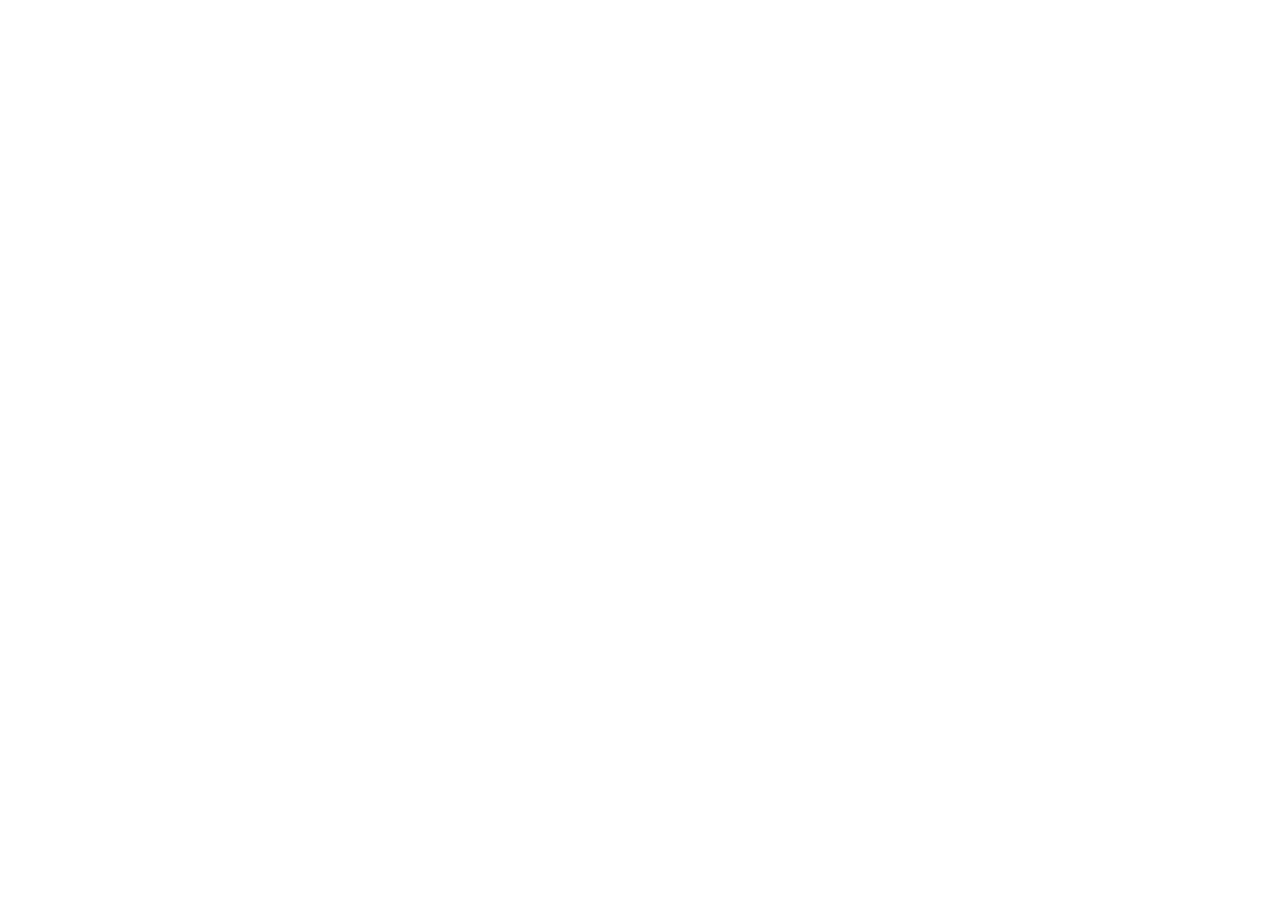
==== commit bac92663: "Painel_Clientes.html vira redirecionamento pro painel unico Existiam dois paineis com codigos separa" ====
--- a/Painel_Clientes.html
+++ b/Painel_Clientes.html
@@ -1,2282 +1,26 @@
-<!DOCTYPE html>
-<html lang="pt-BR">
-<head>
-<meta charset="UTF-8">
-<meta name="viewport" content="width=device-width, initial-scale=1.0">
-<title>SMART LINK — Painel</title>
+<!doctype html>
+<meta charset="utf-8">
+<meta name="robots" content="noindex">
+<title>Painel Smart Link mudou de endereço</title>
+<link rel="canonical" href="https://painel.smartlinkdigital.com.br/">
 <style>
-  :root{
-    --verm:#e01020; --verm-vivo:#ff1e2d; --fundo:#060607; --card:#0e0e10;
-    --card2:#141417; --prata:#e8e8ea; --cinza:#9a9aa0; --verde:#25d366;
-    --entrada:#25d366; --entrada-cl:#7fe0a7; --saida:#ff1e2d; --saida-cl:#ff6b73;
-  }
-  *{margin:0;padding:0;box-sizing:border-box}
-
-  /* ===== FUNDO PIANO BLACK — TODA A PÁGINA / TODOS OS MENUS ===== */
-  html,body{min-height:100vh}
-  body{font-family:'Segoe UI',system-ui,sans-serif;color:var(--prata);overflow-x:hidden;
-    background:radial-gradient(130% 95% at 50% -12%, #18181b 0%, #0a0a0b 38%, #030303 100%) no-repeat;
-    background-attachment:fixed}
-
-  /* trilho preto (fundo) + cursor vermelho translúcido rolando por cima */
-  *{scrollbar-width:thin;scrollbar-color:rgba(224,16,32,.45) rgba(0,0,0,.75)}
-  ::-webkit-scrollbar{width:8px;height:8px}
-  ::-webkit-scrollbar-track{background:rgba(0,0,0,.75);border-radius:8px}
-  ::-webkit-scrollbar-thumb{background:rgba(224,16,32,.45);border-radius:8px}
-  ::-webkit-scrollbar-thumb:hover{background:rgba(255,30,45,.65)}
-
-  header{position:sticky;top:0;z-index:50;background:rgba(6,6,7,.82);
-    -webkit-backdrop-filter:blur(14px);backdrop-filter:blur(14px);
-    border-bottom:1px solid rgba(255,30,45,.4);
-    padding:14px 20px;display:flex;align-items:center;justify-content:center;gap:12px;flex-wrap:wrap;overflow:hidden}
-  header::after{content:"";position:absolute;bottom:-1px;left:0;height:2px;width:30%;
-    background:linear-gradient(90deg,transparent,rgba(255,30,45,.35),#ff1e2d,#ffb3b8,#fff,#ff1e2d,transparent);
-    filter:drop-shadow(0 0 6px rgba(255,30,45,.9));animation:corr 4s linear infinite;pointer-events:none}
-  @keyframes corr{0%{left:-30%}100%{left:100%}}
-  .marca{position:absolute;right:20px;top:50%;transform:translateY(-50%);text-align:right;
-    font-weight:900;letter-spacing:.16em;font-size:.8rem;white-space:nowrap}
-  .marca b{color:var(--verm-vivo)}
-  .marca small{display:block;color:var(--cinza);font-size:.48rem;letter-spacing:.26em;font-weight:400}
-
-  /* ===== NAVEGAÇÃO POR ABAS — CENTRALIZADA, CÁPSULA, VIDRO ===== */
-  .nav{display:flex;gap:8px;flex-wrap:wrap;justify-content:center}
-  .nav .aba{position:relative;overflow:hidden;border:1px solid rgba(255,255,255,.16);
-    background:rgba(255,255,255,.05);
-    -webkit-backdrop-filter:blur(12px) saturate(130%);backdrop-filter:blur(12px) saturate(130%);
-    color:var(--prata);font-weight:800;font-size:.72rem;letter-spacing:.12em;text-transform:uppercase;
-    padding:10px 22px;border-radius:999px;cursor:pointer;transition:.2s;
-    text-decoration:none;display:inline-block;
-    box-shadow:inset 0 1px 0 rgba(255,255,255,.2),0 4px 14px rgba(0,0,0,.35)}
-  /* efeito de vidro DIAGONAL em movimento nos botões do menu */
-  .nav .aba::after{content:"";position:absolute;inset:0;border-radius:inherit;pointer-events:none;
-    background:linear-gradient(135deg,transparent 40%,rgba(255,255,255,.30) 50%,transparent 60%);
-    background-size:250% 250%;animation:vidro 3.5s linear infinite}
-  .nav .aba:hover{border-color:rgba(255,30,45,.55);color:#fff}
-  .nav .aba.ativa{color:#fff;border-color:rgba(255,30,45,.7);
-    background:linear-gradient(180deg,rgba(255,30,45,.55),rgba(224,16,32,.35));
-    box-shadow:inset 0 1px 0 rgba(255,255,255,.25),0 0 18px rgba(255,30,45,.45)}
-  .aba-wrap{position:relative;display:inline-block}
-  .badge-nova{position:absolute;top:-6px;right:-6px;background:#ff1e2d;color:#fff;font-size:.62rem;
-    font-weight:800;min-width:18px;height:18px;border-radius:999px;display:flex;align-items:center;
-    justify-content:center;padding:0 4px;box-shadow:0 0 10px rgba(255,30,45,.9);z-index:5;
-    animation:pulsaBadge 1.4s ease-in-out infinite}
-  @keyframes pulsaBadge{0%,100%{transform:scale(1)}50%{transform:scale(1.2)}}
-
-  /* clima/relógio — canto superior direito */
-  .clima{text-align:right;line-height:1.5;white-space:nowrap;min-width:180px;display:flex;flex-direction:column;justify-content:center}
-  .clima .l1{font-size:1.2rem;font-weight:800;letter-spacing:.03em}
-  .clima .l1 .hora{color:#fff}
-  .clima .l1 .temp{color:var(--verm-vivo)}
-  .clima .l1 .sep{color:rgba(255,255,255,.28);margin:0 8px}
-  .clima .l2{font-size:.7rem;letter-spacing:.05em;text-transform:uppercase;color:#fff;font-weight:700;margin-top:4px}
-  @media (max-width:760px){.clima{display:none}}
-
-  .btn{border:1px solid rgba(255,30,45,.6);background:linear-gradient(180deg,rgba(255,30,45,.18),rgba(255,30,45,.06));
-    color:#fff;font-weight:700;font-size:.8rem;letter-spacing:.06em;padding:9px 16px;border-radius:10px;cursor:pointer;transition:.2s}
-  .btn:hover{box-shadow:0 0 16px rgba(255,30,45,.45)}
-  .btn.cheio{background:var(--verm);border-color:var(--verm)}
-  .btn.suave{border-color:rgba(255,255,255,.25);background:rgba(255,255,255,.05)}
-  .btn.perigo{border-color:rgba(255,30,45,.8);color:#ff6b73}
-
-  main{max-width:1100px;margin:0 auto;padding:22px 16px 60px}
-
-  .busca{display:flex;gap:10px;margin-bottom:18px;flex-wrap:wrap}
-  .busca input{flex:1;min-width:200px}
-  input,select,textarea{background:var(--card2);border:1px solid rgba(255,255,255,.14);border-radius:10px;
-    color:var(--prata);padding:10px 12px;font-size:.9rem;width:100%;outline:none;transition:.2s;font-family:inherit}
-  input:focus,select:focus,textarea:focus{border-color:rgba(255,30,45,.7);box-shadow:0 0 10px rgba(255,30,45,.25)}
-  textarea{resize:vertical;min-height:64px}
-  label{display:block;font-size:.68rem;font-weight:800;letter-spacing:.14em;text-transform:uppercase;color:var(--cinza);margin:10px 0 4px}
-
-  .vazio{text-align:center;color:var(--cinza);padding:60px 20px;border:1px dashed rgba(255,30,45,.4);border-radius:16px}
-
-  /* ===================== DOMÍNIOS ===================== */
-  .dom-card{background:var(--card);border:1px solid rgba(255,30,45,.45);border-radius:16px;
-    box-shadow:0 8px 22px rgba(0,0,0,.5);padding:20px 22px;margin-bottom:16px}
-  .dom-topo{margin-bottom:16px;padding-bottom:14px;border-bottom:1px solid rgba(255,255,255,.08)}
-  .dom-nome{font-weight:800;font-size:1.15rem;color:#fff}
-  .dom-url{color:var(--cinza);font-size:.85rem;margin-top:4px}
-  .dom-grid{display:grid;grid-template-columns:repeat(auto-fit,minmax(160px,1fr));gap:16px}
-  .dom-item{display:flex;flex-direction:column;gap:4px}
-  .dom-rot{font-size:.68rem;letter-spacing:.06em;text-transform:uppercase;color:var(--cinza)}
-  .dom-val{font-size:.92rem;font-weight:700;color:#fff}
-
-  .cliente{background:var(--card);border:1px solid rgba(255,30,45,.45);border-radius:16px;margin-bottom:14px;
-    box-shadow:0 8px 22px rgba(0,0,0,.5);overflow:hidden}
-  .cliente-topo{display:flex;align-items:center;gap:12px;padding:16px 18px;cursor:pointer;flex-wrap:wrap}
-  .cliente-topo:hover{background:rgba(255,30,45,.05)}
-  .cliente-nome{font-weight:800;font-size:1.05rem;color:#fff;flex:1;min-width:150px}
-  .cliente-nome small{display:block;color:var(--cinza);font-weight:400;font-size:.78rem}
-  .tag{font-size:.66rem;font-weight:800;letter-spacing:.1em;padding:4px 10px;border-radius:999px;white-space:nowrap}
-  .tag.plano{background:rgba(255,30,45,.15);border:1px solid rgba(255,30,45,.6);color:#ff8a90}
-  .tag.ok{background:rgba(37,211,102,.12);border:1px solid rgba(37,211,102,.5);color:#7fe0a7}
-  .tag.aviso{background:rgba(255,180,0,.12);border:1px solid rgba(255,180,0,.55);color:#ffd37a}
-  .tag.venc{background:rgba(255,30,45,.18);border:1px solid rgba(255,30,45,.8);color:#ff6b73}
-  .seta{color:var(--verm-vivo);transition:.25s}
-  .cliente.aberto .seta{transform:rotate(90deg)}
-
-  .cliente-corpo{display:none;padding:0 18px 18px;border-top:1px solid rgba(255,255,255,.07)}
-  .cliente.aberto .cliente-corpo{display:block}
-
-  .grade{display:grid;grid-template-columns:repeat(auto-fit,minmax(230px,1fr));gap:0 18px}
-  .bloco{background:var(--card2);border:1px solid rgba(255,255,255,.08);border-radius:12px;padding:14px 16px;margin-top:14px}
-  .bloco h4{font-size:.8rem;letter-spacing:.12em;text-transform:uppercase;color:var(--verm-vivo);margin-bottom:2px;display:flex;justify-content:space-between;align-items:center;gap:8px}
-  .bloco h4 span{font-size:.58rem;color:var(--cinza);letter-spacing:.08em;border:1px solid rgba(255,255,255,.18);padding:2px 8px;border-radius:999px;white-space:nowrap}
-  .rodape-cliente{display:flex;gap:8px;margin-top:16px;flex-wrap:wrap;justify-content:flex-end}
-
-  /* ===== CARDS DE PLAYLIST (pôster vertical 2x3) ===== */
-  .pl-grid{display:grid;grid-template-columns:repeat(4,1fr);gap:10px;margin-top:16px}
-  @media (max-width:620px){.pl-grid{grid-template-columns:repeat(2,1fr);gap:8px}}
-  .pl-card{position:relative;aspect-ratio:2/3;border-radius:12px;overflow:hidden;cursor:pointer;
-    background:radial-gradient(circle at 35% 20%,#2a2a2e,#0c0c0e 75%);
-    border:2px solid rgba(255,45,58,.85);
-    box-shadow:0 8px 18px rgba(0,0,0,.7),inset 0 0 16px rgba(0,0,0,.6);
-    animation:neonCard 2s ease-in-out infinite;
-    transition:transform .2s}
-  .pl-card:hover{transform:translateY(-2px)}
-  @keyframes neonCard{
-    0%,100%{box-shadow:0 0 10px rgba(255,30,45,.4),0 8px 18px rgba(0,0,0,.7),inset 0 0 16px rgba(0,0,0,.6);border-color:rgba(255,45,58,.7)}
-    50%{box-shadow:0 0 22px rgba(255,30,45,.8),0 8px 18px rgba(0,0,0,.7),inset 0 0 16px rgba(0,0,0,.6);border-color:rgba(255,100,110,1)}}
-  .pl-card-bg{position:absolute;inset:0;background-size:cover;background-position:center top;opacity:.6}
-  .glass-pl{inset:0;border-radius:10px}
-  .pl-card-conteudo{position:absolute;inset:0;z-index:4;display:flex;flex-direction:column;justify-content:flex-end;padding:8px;
-    background:linear-gradient(to top,rgba(0,0,0,.88) 20%,rgba(0,0,0,.25) 55%,transparent 100%)}
-  .pl-card-nome{font-weight:900;font-size:.72rem;letter-spacing:.01em;color:#fff;text-transform:uppercase;text-shadow:0 2px 8px rgba(0,0,0,.9);line-height:1.2}
-  .pl-card-nome small{display:block;font-weight:600;font-size:.56rem;color:var(--cinza);text-transform:none;letter-spacing:normal;margin-top:2px}
-  .pl-card-botoes{display:flex;gap:4px;margin-top:6px}
-  .pl-card-botoes .btn{flex:1;text-align:center;font-size:.56rem;padding:5px 2px;white-space:nowrap;overflow:hidden;text-overflow:ellipsis}
-
-  .aviso-local{margin-top:26px;font-size:.75rem;color:var(--cinza);text-align:center;line-height:1.6}
-  .aviso-local b{color:#ffd37a}
-
-  /* modal */
-  .veu{display:none;position:fixed;inset:0;background:rgba(0,0,0,.75);z-index:100;overflow-y:auto;padding:20px 12px}
-  .veu.aberto{display:flex;align-items:flex-start;justify-content:center}
-  .modal{background:var(--card);border:1px solid rgba(255,30,45,.55);border-radius:18px;max-width:760px;width:100%;
-    padding:22px;box-shadow:0 0 40px rgba(255,30,45,.2),0 30px 60px rgba(0,0,0,.7);margin:auto}
-  .modal h3{color:#fff;letter-spacing:.06em;margin-bottom:4px}
-  .modal .sub{color:var(--cinza);font-size:.82rem;margin-bottom:10px}
-  .m-grade{display:grid;grid-template-columns:1fr 1fr;gap:0 16px}
-  .m-cheio{grid-column:1 / -1}
-  .m-rodape{display:flex;gap:10px;justify-content:flex-end;margin-top:20px;flex-wrap:wrap}
-  .separador{grid-column:1/-1;margin-top:18px;padding-top:12px;border-top:1px dashed rgba(255,30,45,.35);
-    font-size:.72rem;font-weight:800;letter-spacing:.16em;text-transform:uppercase;color:var(--verm-vivo)}
-  .separador small{display:block;color:var(--cinza);font-weight:400;letter-spacing:.03em;text-transform:none;margin-top:2px}
-
-  @media (max-width:620px){
-    .m-grade{grid-template-columns:1fr}
-    header{padding:12px 14px}
-    .marca{font-size:.95rem}
-    .btn{font-size:.72rem;padding:8px 12px}
-  }
-
-  /* ===== VIEWS ===== */
-  .view{display:none}
-  .view.ativa{display:block}
-
-  /* ===== HOME — só a logo ao centro (fundo piano black da página) ===== */
-  #view-home{position:relative;min-height:90vh;display:none;flex-direction:column;align-items:center;padding:36px 20px 14px;text-align:center}
-  #view-home.ativa{display:flex}
-  .home-centro{flex:1;display:flex;flex-direction:column;align-items:center;justify-content:center;width:100%}
-  /* logo redonda com neon vermelho circulando + vidro passando por cima */
-  .logo-wrap{position:relative;display:inline-block;line-height:0}
-  .logo-wrap img{width:min(340px,70vw);display:block;position:relative;z-index:1;border-radius:50%}
-  /* NEON vermelho circulando a logo (igual ao site) */
-  .logo-wrap::before{content:"";position:absolute;inset:-6px;border-radius:50%;z-index:0;pointer-events:none;
-    border:2px solid rgba(255,45,58,.9);
-    box-shadow:0 0 16px rgba(255,30,45,.85),0 0 44px rgba(255,30,45,.55);
-    animation:neon 2s ease-in-out infinite}
-  @keyframes neon{
-    0%,100%{box-shadow:0 0 12px rgba(255,30,45,.65),0 0 30px rgba(255,30,45,.4);border-color:rgba(255,45,58,.7)}
-    50%{box-shadow:0 0 26px rgba(255,30,45,1),0 0 68px rgba(255,30,45,.78);border-color:rgba(255,90,100,1)}}
-  /* NEON GIRATÓRIO igual ao do site (anel externo + interno, sentidos opostos) */
-  .neon{position:absolute;inset:-2px;border-radius:50%;padding:2px;z-index:2;pointer-events:none;overflow:hidden;
-    -webkit-mask:linear-gradient(#000 0 0) content-box,linear-gradient(#000 0 0);
-    mask:linear-gradient(#000 0 0) content-box,linear-gradient(#000 0 0);
-    -webkit-mask-composite:xor;mask-composite:exclude;
-    filter:drop-shadow(0 0 6px rgba(255,30,45,.9)) drop-shadow(0 0 14px rgba(255,30,45,.45))}
-  .neon::before{content:"";position:absolute;inset:-120%;
-    background:conic-gradient(transparent 0 72%,rgba(255,30,45,.12) 80%,#ff1e2d 90%,#ffb3b8 95%,#fff 97%,transparent 100%);
-    animation:neonGira 4.5s linear infinite}
-  @keyframes neonGira{to{transform:rotate(360deg)}}
-  .neon-logo{inset:-9px;border-radius:50%}
-  .neon-logo-int{inset:14px;border-radius:50%}
-  .neon-logo-int::before{animation:neonGiraAnti 4.5s linear infinite}
-  @keyframes neonGiraAnti{to{transform:rotate(-360deg)}}
-  /* VIDRO igual ao do site (glossy fixo + reflexo diagonal que passa) */
-  .glass{position:absolute;pointer-events:none;z-index:3;overflow:hidden;
-    background:linear-gradient(118deg,rgba(255,255,255,.20) 0%,rgba(255,255,255,.07) 22%,transparent 38%),
-      linear-gradient(118deg,transparent 60%,rgba(255,255,255,.05) 74%,transparent 88%),
-      linear-gradient(180deg,rgba(255,255,255,.10) 0%,transparent 12%)}
-  .glass-logo{inset:0;border-radius:50%}
-  .glass::after{content:"";position:absolute;top:-160%;left:-80%;width:45%;height:340%;
-    background:linear-gradient(90deg,transparent,rgba(255,255,255,.22),transparent);
-    transform:rotate(22deg);animation:brilhoVidro 6s ease-in-out infinite}
-  .glass-logo::after{animation-delay:1.5s}
-  @keyframes brilhoVidro{0%{left:-80%}45%,100%{left:170%}}
-  @keyframes vidro{0%{background-position:180% 50%}100%{background-position:-80% 50%}}
-  #view-home .assin{color:var(--prata);font-size:.72rem;letter-spacing:.4em;text-transform:uppercase;opacity:.8}
-  /* linha neon inferior — IGUAL à de baixo do menu: linha fixa + brilho passando por cima */
-  .linha-neon{position:relative;width:100vw;left:50%;right:50%;margin-left:-50vw;margin-right:-50vw;
-    height:1px;background:rgba(255,30,45,.4);margin-bottom:26px}
-  .linha-neon::after{content:"";position:absolute;top:-1px;left:-30%;height:2px;width:30%;
-    background:linear-gradient(90deg,transparent,rgba(255,30,45,.35),#ff1e2d,#ffb3b8,#fff,#ff1e2d,transparent);
-    filter:drop-shadow(0 0 6px rgba(255,30,45,.9));animation:corr 4s linear infinite;pointer-events:none}
-  .home-rodape{color:var(--cinza);font-size:.8rem;line-height:1.9}
-  .home-rodape a{color:var(--prata);text-decoration:none;letter-spacing:.05em}
-  .home-rodape a:hover{color:var(--verm-vivo)}
-  .home-rodape .cnpj{display:block;font-size:.72rem;letter-spacing:.12em;opacity:.7;margin-top:2px}
-
-  /* ===== CARD DE CLIMA (vertical 2x3, abaixo da linha do menu) ===== */
-  .clima-card{position:absolute;top:18px;right:50%;margin-right:calc(-50vw + 18px);width:200px;
-    background:linear-gradient(180deg,#141417,#0a0a0c);
-    border:1px solid rgba(255,30,45,.45);border-radius:16px;
-    box-shadow:0 12px 28px rgba(0,0,0,.6),inset 0 1px 0 rgba(255,255,255,.06);
-    padding:15px 16px;text-align:left;z-index:5;overflow:visible}
-  /* neon giratório circulando o card (igual ao do círculo) + vidro por cima */
-  .neon-card{inset:-2px;border-radius:18px}
-  .glass-card{inset:0;border-radius:16px}
-  .cc-local{font-size:.62rem;font-weight:800;letter-spacing:.12em;text-transform:uppercase;color:var(--verm-vivo)}
-  .cc-data{font-size:.68rem;color:#fff;font-weight:600;margin-top:3px}
-  .cc-topo{display:flex;align-items:center;gap:12px;margin:14px 0 8px}
-  .cc-icone{font-size:2.6rem;line-height:1}
-  .cc-temp{font-size:2.3rem;font-weight:800;color:#fff;line-height:1}
-  .cc-cond{font-size:.74rem;color:var(--prata);line-height:1.35;min-height:2em}
-  .cc-chuva{font-size:.72rem;color:#7fb3ff;font-weight:700;margin-top:2px}
-  .cc-linhas{margin-top:14px;border-top:1px solid rgba(255,255,255,.09);padding-top:11px;display:flex;flex-direction:column;gap:8px}
-  .cc-linha{display:flex;justify-content:space-between;align-items:center;font-size:.72rem;color:var(--cinza)}
-  .cc-linha b{font-weight:700}
-  .cc-max{color:var(--saida-cl)}
-  .cc-min{color:#7fb3ff}
-  .cc-vd{color:#fff}
-  .cc-hora-box{margin-top:12px;border-top:1px solid rgba(255,255,255,.09);padding-top:10px;text-align:center;
-    font-size:1.05rem;font-weight:800;color:#fff;letter-spacing:.05em}
-  .cc-hora-box small{display:block;font-size:.56rem;font-weight:700;letter-spacing:.14em;text-transform:uppercase;color:var(--cinza);margin-bottom:3px}
-  @media (max-width:820px){.clima-card{display:none}}
-
-  /* ===== FINANCEIRO ===== */
-  .fin-toolbar{display:flex;gap:10px;align-items:flex-end;flex-wrap:wrap;margin-bottom:18px}
-  .fin-toolbar .campo{min-width:150px}
-  .resumo{display:grid;grid-template-columns:repeat(auto-fit,minmax(150px,1fr));gap:12px;margin-bottom:18px}
-  .rcard{background:var(--card2);border:1px solid rgba(255,255,255,.1);border-radius:12px;padding:16px 18px}
-  .rcard .rot{font-size:.64rem;font-weight:800;letter-spacing:.14em;text-transform:uppercase;color:var(--cinza);margin-bottom:6px}
-  .rcard .val{font-size:1.5rem;font-weight:800;color:#fff}
-  .rcard.ent .val{color:var(--entrada-cl)}
-  .rcard.sai .val{color:var(--saida-cl)}
-  .rcard.sal .val{color:#ffd37a}
-
-  .fcard{background:var(--card);border:1px solid rgba(255,30,45,.4);border-radius:16px;padding:18px;margin-bottom:16px;box-shadow:0 8px 22px rgba(0,0,0,.5)}
-  .fcard h4{font-size:.78rem;letter-spacing:.12em;text-transform:uppercase;color:var(--verm-vivo);margin-bottom:14px;display:flex;justify-content:space-between;align-items:center;gap:8px}
-  .fcard h4 .leg{display:flex;gap:12px;font-size:.62rem;color:var(--cinza);letter-spacing:.06em;text-transform:none}
-  .fcard h4 .leg i{font-style:normal;display:inline-flex;align-items:center;gap:4px}
-  .dot{width:8px;height:8px;border-radius:2px;display:inline-block}
-
-  .form-lanc{display:grid;grid-template-columns:repeat(auto-fit,minmax(150px,1fr));gap:0 14px;align-items:end}
-  .form-lanc .full{grid-column:1/-1}
-  .seg{display:flex;gap:0;border:1px solid rgba(255,255,255,.14);border-radius:10px;overflow:hidden;width:100%}
-  .seg button{flex:1;background:var(--card2);color:var(--cinza);border:none;padding:10px;font-weight:800;font-size:.8rem;cursor:pointer;letter-spacing:.06em;transition:.15s;font-family:inherit}
-  .seg button.on-ent{background:rgba(37,211,102,.18);color:var(--entrada-cl)}
-  .seg button.on-sai{background:rgba(255,30,45,.18);color:var(--saida-cl)}
-
-  .grafico{display:flex;align-items:flex-end;gap:6px;height:150px;width:100%}
-  .barra-mes{flex:1;display:flex;flex-direction:column;align-items:center;justify-content:flex-end;height:100%;min-width:0}
-  .barras{display:flex;align-items:flex-end;gap:3px;height:120px}
-  .barras .b{width:10px;border-radius:2px 2px 0 0}
-  .barra-mes .lbl{font-size:.6rem;color:var(--cinza);margin-top:6px;white-space:nowrap}
-  .barra-mes.atual .lbl{color:#ffd37a;font-weight:800}
-
-  .bd-item{margin-bottom:10px}
-  .bd-topo{display:flex;justify-content:space-between;margin-bottom:4px;font-size:.78rem}
-  .bd-barra{width:100%;height:6px;background:rgba(255,255,255,.06);border-radius:4px;overflow:hidden}
-  .bd-barra span{display:block;height:100%;border-radius:4px}
-
-  .lanc{display:flex;align-items:center;justify-content:space-between;gap:10px;padding:11px 0;border-bottom:1px solid rgba(255,255,255,.06)}
-  .lanc:last-child{border-bottom:none}
-  .lanc .esq{display:flex;align-items:center;gap:10px;min-width:0}
-  .lanc .ico{width:34px;height:34px;border-radius:9px;display:flex;align-items:center;justify-content:center;font-size:15px;flex-shrink:0}
-  .lanc .ico.ent{background:rgba(37,211,102,.14);border:1px solid rgba(37,211,102,.4)}
-  .lanc .ico.sai{background:rgba(255,30,45,.14);border:1px solid rgba(255,30,45,.45)}
-  .lanc .desc{font-size:.9rem;color:#fff;font-weight:600}
-  .lanc .desc small{display:block;color:var(--cinza);font-weight:400;font-size:.72rem}
-  .lanc .dir{display:flex;align-items:center;gap:10px;flex-shrink:0}
-  .lanc .money{font-size:.95rem;font-weight:800;white-space:nowrap}
-  .lanc .money.ent{color:var(--entrada-cl)}
-  .lanc .money.sai{color:var(--saida-cl)}
-  .lanc .x{background:none;border:none;color:#ff6b73;cursor:pointer;font-size:1rem;opacity:.7}
-  .lanc .x:hover{opacity:1}
-
-  /* ===== TELA DE LOADING ===== */
-  #carregando{position:fixed;inset:0;z-index:999;background:radial-gradient(circle at 50% 35%, #141416, #020202 70%);
-    display:flex;flex-direction:column;align-items:center;justify-content:center;gap:34px;
-    transition:opacity .6s ease}
-  #carregando.sumir{opacity:0;pointer-events:none}
-  #carregando img{width:min(220px,55vw);animation:pulsa 2.2s ease-in-out infinite}
-  @keyframes pulsa{0%,100%{transform:scale(.98);opacity:.92}50%{transform:scale(1.02);opacity:1}}
-  .barra{width:min(320px,70vw);height:6px;border-radius:999px;background:rgba(255,255,255,.08);
-    border:1px solid rgba(255,30,45,.35);overflow:hidden;position:relative}
-  .barra span{display:block;height:100%;width:0;border-radius:999px;
-    background:linear-gradient(90deg,#8f0f18,#ff1e2d,#ffb3b8);
-    box-shadow:0 0 14px rgba(255,30,45,.8);
-    animation:enche 7s linear forwards}
-  @keyframes enche{to{width:100%}}
-  #carregando p{color:var(--cinza);font-size:.7rem;letter-spacing:.35em;text-transform:uppercase}
+  body { font-family: system-ui, Arial, sans-serif; background:#0a0a0b; color:#eee;
+         display:flex; min-height:100vh; align-items:center; justify-content:center;
+         margin:0; text-align:center; padding:24px; }
+  h1 { color:#ff3b47; font-size:1.4rem; margin:0 0 12px; }
+  p  { color:#bbb; font-size:.95rem; line-height:1.6; margin:0 0 10px; }
+  a  { color:#ff6b74; }
 </style>
-<script src="https://www.youtube.com/iframe_api"></script>
-</head>
-<body>
-
-<div id="carregando">
-  <img src="logo-painel.png" alt="SMART LINK">
-  <div class="barra"><span></span></div>
-  <p>Carregando painel</p>
+<div>
+  <h1>O painel mudou de endereço</h1>
+  <p>Agora é <a id="ir" href="https://painel.smartlinkdigital.com.br/">painel.smartlinkdigital.com.br</a>,
+     com a aba <strong>Smart Agenda</strong> e opção de instalar como aplicativo.</p>
+  <p>Levando você para lá…</p>
 </div>
-
-<header>
-  <div class="marca"><b>SMART</b> LINK <small>PAINEL — USO INTERNO</small></div>
-  <nav class="nav">
-    <a class="aba ativa" data-view="home"      href="?view=home" target="_blank">Home</a>
-    <span class="aba-wrap"><a class="aba" data-view="mensagens" href="?view=mensagens" target="_blank">Mensagens</a></span>
-    <a class="aba" data-view="dominios" href="?view=dominios" target="_blank">Domínios</a>
-    <a class="aba" data-view="financeiro" href="?view=financeiro" target="_blank">Financeiro</a>
-    <a class="aba" data-view="parceiros" href="?view=parceiros" target="_blank">Parceiros</a>
-    <a class="aba" data-view="filtros" href="?view=filtros" target="_blank">Leads</a>
-    <a class="aba" data-view="assistir" href="?view=assistir" target="_blank">Assistir</a>
-    <a class="aba" data-view="analise" href="?view=analise" target="_blank">Análise</a>
-  </nav>
-</header>
-
-<div style="position:relative;height:0">
-  <div class="clima-card" id="clima-card">
-    <span class="neon neon-card"></span>
-    <span class="glass glass-card"></span>
-    <div class="cc-local">📍 Senador Camará, RJ</div>
-    <div class="cc-data" id="cc-data">—</div>
-    <div class="cc-topo">
-      <span class="cc-icone" id="cc-icone">🌡️</span>
-      <span class="cc-temp" id="cc-temp">--°</span>
-    </div>
-    <div class="cc-cond" id="cc-cond">Carregando clima…</div>
-    <div class="cc-chuva" id="cc-chuva">☔ -- % de chuva hoje</div>
-    <div class="cc-linhas">
-      <div class="cc-linha"><span>Máx / Mín</span><span><b class="cc-max" id="cc-max">--°</b> <span style="color:#555">/</span> <b class="cc-min" id="cc-min">--°</b></span></div>
-      <div class="cc-linha"><span>Vento</span><b class="cc-vd" id="cc-vento-dir">--</b></div>
-      <div class="cc-linha"><span>Velocidade</span><b class="cc-vd" id="cc-vento-vel">-- km/h</b></div>
-    </div>
-    <div class="cc-hora-box"><small>Hora exata</small><span id="cc-hora">--:--:--</span></div>
-  </div>
-</div>
-
-<main>
-
-  <!-- ===================== HOME ===================== -->
-  <section id="view-home" class="view ativa">
-    <div class="home-centro">
-      <div class="logo-wrap">
-        <span class="neon neon-logo"></span>
-        <span class="neon neon-logo-int"></span>
-        <span class="glass glass-logo"></span>
-        <img src="logo-painel.png" alt="SMART LINK">
-      </div>
-    </div>
-    <div class="home-rodape">
-      <div class="linha-neon"></div>
-      <a href="https://www.smartlinkdigital.com.br/" target="_blank" rel="noopener noreferrer">www.smartlinkdigital.com.br</a>
-      <span class="cnpj">CNPJ 67.179.020/0001-42</span>
-    </div>
-  </section>
-
-  <!-- ===================== MENSAGENS DO BOT ===================== -->
-  <section id="view-mensagens" class="view">
-    <div class="fin-toolbar">
-      <button class="btn cheio" onclick="carregarMensagens()">🔄 Atualizar</button>
-      <button class="btn suave" onclick="exportarMensagens()">⬇️ Exportar</button>
-      <input type="text" id="filtro-msg" placeholder="Filtrar por nome, telefone..." oninput="desenharMensagens()">
-    </div>
-
-    <div class="resumo" style="margin-bottom:18px">
-      <div class="rcard"><div class="rot">Total de mensagens</div><div class="val" id="r-total-msg">—</div></div>
-      <div class="rcard"><div class="rot">Contatos únicos</div><div class="val" id="r-contatos-msg">—</div></div>
-      <div class="rcard"><div class="rot">Última mensagem</div><div class="val" id="r-ultima-msg">—</div></div>
-    </div>
-
-    <div id="lista-mensagens"></div>
-    <p class="aviso-local" id="msg-status" style="display:none"><b>⚠️</b> Clique em <b>Atualizar</b> para ver as mensagens do bot.</p>
-  </section>
-
-  <!-- ===================== DOMÍNIOS ===================== -->
-  <section id="view-dominios" class="view">
-    <div id="lista-dominios"></div>
-  </section>
-
-  <!-- ===================== FINANCEIRO ===================== -->
-  <section id="view-financeiro" class="view">
-    <div class="fin-toolbar">
-      <div class="campo"><label>Mês</label><input id="fin-mes" type="month" oninput="finDesenhar()"></div>
-      <button class="btn suave" onclick="finExportar()">Backup financeiro</button>
-      <button class="btn suave" onclick="document.getElementById('fin-arq').click()">Restaurar</button>
-      <input type="file" id="fin-arq" accept=".json" style="display:none" onchange="finImportar(event)">
-    </div>
-
-    <div class="resumo">
-      <div class="rcard ent"><div class="rot">Entradas do mês</div><div class="val" id="r-entradas">R$ 0</div></div>
-      <div class="rcard sai"><div class="rot">Saídas do mês</div><div class="val" id="r-saidas">R$ 0</div></div>
-      <div class="rcard sal"><div class="rot">Saldo do mês</div><div class="val" id="r-saldo">R$ 0</div></div>
-      <div class="rcard"><div class="rot">Saldo geral</div><div class="val" id="r-geral">R$ 0</div></div>
-    </div>
-
-    <div class="fcard">
-      <h4 id="fin-form-titulo">Novo lançamento</h4>
-      <div class="form-lanc">
-        <div class="full">
-          <label>Tipo</label>
-          <div class="seg" id="fin-seg">
-            <button type="button" id="seg-ent" class="on-ent" onclick="finSetTipo('entrada')">↓ Entrada</button>
-            <button type="button" id="seg-sai" onclick="finSetTipo('saida')">↑ Saída</button>
-          </div>
-        </div>
-        <div><label>Categoria</label><select id="fin-cat"></select></div>
-        <div><label>Valor (R$)</label><input id="fin-valor" inputmode="decimal" placeholder="149"></div>
-        <div><label>Data</label><input id="fin-data" type="date"></div>
-        <div class="full"><label>Descrição (opcional)</label><input id="fin-desc" placeholder="Ex.: Mensalidade — T.S.S.K."></div>
-        <div class="full" style="margin-top:12px;text-align:right">
-          <button class="btn suave" id="fin-btn-cancelar" onclick="finCancelarEdicao()" style="display:none">Cancelar edição</button>
-          <button class="btn cheio" id="fin-btn-salvar" onclick="finAdicionar()">+ Adicionar lançamento</button>
-        </div>
-      </div>
-    </div>
-
-    <div class="fcard">
-      <h4>📊 Evolução — últimos 6 meses
-        <span class="leg"><i><span class="dot" style="background:var(--entrada)"></span>Entradas</i><i><span class="dot" style="background:var(--saida)"></span>Saídas</i></span>
-      </h4>
-      <div id="fin-grafico"></div>
-    </div>
-
-    <div class="fcard">
-      <h4>Lançamentos do mês <span id="fin-mes-rot" style="font-size:.62rem;color:var(--cinza)"></span></h4>
-      <div id="fin-breakdown"></div>
-      <div id="fin-lista" style="margin-top:14px"></div>
-    </div>
-
-    <p class="aviso-local"><b>☁ Dados salvos na nuvem (Supabase).</b> Continuam disponíveis mesmo trocando de navegador ou computador. Faça <b>Backup financeiro</b> de vez em quando por segurança extra.</p>
-  </section>
-
-  <!-- ===================== PARCEIROS ===================== -->
-  <section id="view-parceiros" class="view">
-    <div class="fin-toolbar" style="justify-content:flex-end">
-      <button class="btn cheio" onclick="abrirNovo()">+ Novo parceiro</button>
-      <button class="btn suave" onclick="exportar()">Backup</button>
-      <button class="btn suave" onclick="document.getElementById('arq').click()">Restaurar</button>
-      <input type="file" id="arq" accept=".json" style="display:none" onchange="importar(event)">
-    </div>
-    <div class="busca">
-      <input id="q" placeholder="Buscar parceiro, empresa, domínio, e-mail..." oninput="desenhar()">
-    </div>
-    <div id="lista"></div>
-    <p class="aviso-local"><b>☁ Este painel é de uso interno — dados salvos na nuvem (Supabase).</b> Continuam disponíveis mesmo trocando de navegador ou computador.
-    Não coloque senhas aqui — guarde-as no Bitwarden (uma pasta por parceiro). Faça <b>Backup</b> regularmente e guarde o arquivo em local seguro.
-    Não publique este arquivo na internet.</p>
-  </section>
-
-  <!-- ===================== FILTROS (leads de prospecção) ===================== -->
-  <section id="view-filtros" class="view">
-    <div class="fin-toolbar" style="justify-content:flex-end">
-      <button class="btn cheio" onclick="fpAbrirNovo()">+ Novo lead</button>
-      <button class="btn suave" onclick="fpExportar()">Backup</button>
-      <button class="btn suave" onclick="document.getElementById('fp-arq').click()">Restaurar</button>
-      <input type="file" id="fp-arq" accept=".json" style="display:none" onchange="fpImportar(event)">
-    </div>
-    <div class="busca">
-      <input id="fp-q" placeholder="Buscar por nome, categoria, endereço..." oninput="fpDesenhar()">
-    </div>
-    <div id="fp-lista"></div>
-    <p class="aviso-local"><b>☁ Leads de prospecção — negócios sem site encontrados no Google Maps.</b>
-    Marque quando já fez o primeiro contato e anote como foi.</p>
-  </section>
-
-  <!-- ===================== ASSISTIR ===================== -->
-  <section id="view-assistir" class="view">
-    <div class="fin-toolbar">
-      <div class="campo" style="flex:1;min-width:260px">
-        <label>Link do YouTube (vídeo ou live)</label>
-        <input id="yt-url" placeholder="https://www.youtube.com/watch?v=..." onkeydown="if(event.key==='Enter')ytCarregar()">
-      </div>
-      <button class="btn cheio" onclick="ytCarregar()">▶ Assistir</button>
-      <button class="btn suave" onclick="ytLimpar()">Parar</button>
-    </div>
-    <div id="yt-player-wrap" style="display:none;width:100%;max-width:960px;margin:0 auto">
-      <div style="position:relative;width:100%;aspect-ratio:16/9;border-radius:16px;overflow:hidden;border:1px solid rgba(255,30,45,.4);box-shadow:0 8px 22px rgba(0,0,0,.5)">
-        <div id="yt-player"></div>
-      </div>
-      <div style="display:flex;gap:10px;justify-content:center;margin-top:14px">
-        <button class="btn suave" onclick="ytAnterior()" title="Vídeo anterior">⏮ Anterior</button>
-        <button class="btn cheio" id="yt-btn-pausar" onclick="ytPausarContinuar()" title="Pausar/Continuar">⏸ Pausar</button>
-        <button class="btn suave" onclick="ytProxima()" title="Próximo vídeo">Próxima ⏭</button>
-      </div>
-      <p style="text-align:center;margin-top:10px;font-size:.8rem;color:var(--cinza)">
-        Vídeo não carregou? Alguns canais bloqueiam a exibição fora do YouTube —
-        <a id="yt-link-externo" href="#" target="_blank" rel="noopener" style="color:var(--verm-vivo);text-decoration:underline">abre direto no YouTube ↗</a>
-      </p>
-    </div>
-
-    <div class="fcard" style="margin-top:24px">
-      <h4 style="cursor:pointer" onclick="plAlternarFormulario()">
-        <span class="seta" id="pl-form-seta">❯</span>
-        <span id="pl-form-titulo">🎵 Minhas Playlists</span>
-        <button class="btn suave" style="font-size:.72rem;padding:4px 10px;margin-left:10px" id="pl-btn-sync" onclick="event.stopPropagation();plSincronizarYoutube()">🔄 Sincronizar com YouTube</button>
-        <span id="pl-sync-status" style="font-size:.72rem;color:var(--cinza);margin-left:8px"></span>
-      </h4>
-      <div class="form-lanc" id="pl-form-corpo" style="margin-bottom:6px;display:none">
-        <div><label>Categoria</label><input id="pl-categoria" list="pl-categorias-existentes" placeholder="Ex.: Pagode, Sertanejo, Hinos..."><datalist id="pl-categorias-existentes"></datalist></div>
-        <div><label>Artista</label><input id="pl-artista" list="pl-artistas-existentes" placeholder="Nome do artista"><datalist id="pl-artistas-existentes"></datalist></div>
-        <div><label>Título (opcional)</label><input id="pl-titulo" placeholder="Nome do vídeo"></div>
-        <div class="full"><label>Link do YouTube</label><input id="pl-url" placeholder="https://www.youtube.com/watch?v=..." onkeydown="if(event.key==='Enter')plAdicionar()"></div>
-        <div class="full" style="margin-top:8px;text-align:right">
-          <button class="btn suave" id="pl-btn-cancelar" onclick="plCancelarEdicao()" style="display:none">Cancelar edição</button>
-          <button class="btn cheio" id="pl-btn-salvar" onclick="plAdicionar()">+ Adicionar à playlist</button>
-        </div>
-      </div>
-    </div>
-
-    <div class="busca" style="margin-top:16px">
-      <input id="pl-busca-artista" placeholder="🔎 Buscar por artista..." oninput="plDesenhar()">
-      <button class="btn cheio" onclick="plTocarBusca(false)">▶ Tocar em ordem</button>
-      <button class="btn suave" onclick="plTocarBusca(true)">🔀 Tocar aleatório</button>
-    </div>
-
-    <div id="pl-lista" style="margin-top:16px"></div>
-  </section>
-
-  <!-- ===================== ANÁLISE ===================== -->
-  <section id="view-analise" class="view">
-    <div style="display:flex;align-items:center;justify-content:space-between;flex-wrap:wrap;gap:12px;margin-bottom:20px">
-      <h2 style="margin:0">📊 Análise do site</h2>
-      <button class="btn suave" onclick="analiseCarregar()">🔄 Atualizar agora</button>
-    </div>
-
-    <div class="grade">
-      <div class="bloco" style="text-align:center;border-color:rgba(37,211,102,.4)">
-        <h4 style="justify-content:center">🟢 Ao vivo agora</h4>
-        <div id="an-tempo-real" style="font-size:2.6rem;font-weight:800;color:#7fe0a7;margin-top:6px">—</div>
-        <small style="color:var(--cinza)">pessoas navegando neste instante</small>
-      </div>
-      <div class="bloco" style="text-align:center">
-        <h4 style="justify-content:center">👁️ Visualizações hoje</h4>
-        <div id="an-pv-hoje" style="font-size:2.2rem;font-weight:800;color:#fff;margin-top:6px">—</div>
-      </div>
-      <div class="bloco" style="text-align:center">
-        <h4 style="justify-content:center">👁️ Visualizações totais</h4>
-        <div id="an-pv-total" style="font-size:2.2rem;font-weight:800;color:#fff;margin-top:6px">—</div>
-      </div>
-      <div class="bloco" style="text-align:center">
-        <h4 style="justify-content:center">👆 Cliques totais</h4>
-        <div id="an-cliques-total" style="font-size:2.2rem;font-weight:800;color:#fff;margin-top:6px">—</div>
-      </div>
-    </div>
-
-    <div class="grade" style="grid-template-columns:1fr 1fr 1fr">
-      <div class="bloco">
-        <h4>Páginas mais vistas</h4>
-        <div id="an-paginas" style="margin-top:10px"></div>
-      </div>
-      <div class="bloco">
-        <h4>O que mais recebe clique</h4>
-        <div id="an-cliques" style="margin-top:10px"></div>
-      </div>
-      <div class="bloco">
-        <h4>De onde vêm as visitas</h4>
-        <div id="an-origens" style="margin-top:10px"></div>
-      </div>
-    </div>
-
-    <p style="margin-top:20px;color:var(--cinza);font-size:.78rem;text-align:center">Atualiza sozinho a cada 10 segundos enquanto essa aba estiver aberta.</p>
-  </section>
-
-</main>
-
-<div class="veu" id="veu-pix">
-  <div class="modal" style="max-width:360px;text-align:center">
-    <h3>💠 Pix gerado</h3>
-    <p class="sub" id="px-desc">—</p>
-    <div id="px-qr" style="margin:14px 0"></div>
-    <label style="display:block;text-align:left">Código copia e cola</label>
-    <textarea id="px-copiacola" readonly style="width:100%;min-height:70px;font-size:.72rem;margin-bottom:10px"></textarea>
-    <p style="font-size:.7rem;color:var(--cinza);text-align:left;margin-bottom:10px">⚠️ Confirmação de pagamento é manual por enquanto — depois que o cliente pagar, marque "✅ Marcar como PAGO" no card dele.</p>
-    <div class="m-rodape">
-      <button class="btn suave" onclick="fecharModalPix()">Fechar</button>
-      <button class="btn cheio" onclick="pxCopiar()">📋 Copiar código</button>
-    </div>
-  </div>
-</div>
-
-<div class="veu" id="veu-fp">
-  <div class="modal">
-    <h3>+ Novo lead</h3>
-    <p class="sub">Preencha os dados do negócio encontrado.</p>
-    <div class="m-grade">
-      <div><label>Nome do negócio *</label><input id="fp-nome"></div>
-      <div><label>Categoria</label><input id="fp-categoria" placeholder="Barbearia, Loja de roupas..."></div>
-      <div><label>WhatsApp / Telefone</label><input id="fp-telefone" placeholder="(21) 9...."></div>
-      <div><label>Distância da Smart Link</label><input id="fp-distancia" placeholder="≈ 300 m"></div>
-      <div class="m-cheio"><label>Endereço</label><input id="fp-endereco"></div>
-      <div class="m-cheio"><label>Observação sobre o negócio</label><input id="fp-observacao-negocio" placeholder="Ex.: 5,0 estrelas, sem site cadastrado..."></div>
-    </div>
-    <div class="m-rodape">
-      <button class="btn suave" onclick="fpFecharModal()">Cancelar</button>
-      <button class="btn cheio" onclick="fpSalvar()">Salvar lead</button>
-    </div>
-  </div>
-</div>
-
-<div class="veu" id="veu">
-  <div class="modal">
-    <h3 id="m-titulo">Novo parceiro</h3>
-    <p class="sub">Campos em branco podem ser preenchidos depois.</p>
-    <div class="m-grade">
-      <div><label>Nome da empresa *</label><input id="f-empresa"></div>
-      <div><label>Representante</label><input id="f-representante"></div>
-      <div><label>WhatsApp / Telefone</label><input id="f-telefone" placeholder="(21) 9...."></div>
-      <div><label>E-mail do cliente</label><input id="f-email"></div>
-      <div><label>Plano</label>
-        <select id="f-plano">
-          <option>START</option><option>PRO</option><option>PREMIUM</option><option>AVULSO</option><option>OUTRO</option>
-        </select>
-      </div>
-      <div><label>Valor mensal (R$)</label><input id="f-valor" placeholder="149"></div>
-      <div><label>Início do contrato</label><input id="f-inicio" type="date"></div>
-      <div><label>Término do contrato</label><input id="f-termino" type="date"></div>
-
-      <div class="separador">Acesso do parceiro <small>Senha gerada automaticamente</small></div>
-      <div class="m-cheio">
-        <label>Senha</label>
-        <div style="display:flex;gap:8px">
-          <input id="f-senha" style="flex:1;font-family:monospace;letter-spacing:.1em" readonly>
-          <button type="button" class="btn suave" onclick="document.getElementById('f-senha').value = gerarSenhaParceiro()">🔄 Gerar nova</button>
-        </div>
-      </div>
-
-      <div class="separador">GitHub <small>Sua conta — um repositório privado por cliente</small></div>
-      <div class="m-cheio"><label>Repositório</label><input id="f-github" placeholder="guaxininrj/cliente-site"></div>
-
-      <div class="separador">Vercel <small>Sua conta — um projeto por cliente</small></div>
-      <div><label>Projeto</label><input id="f-vercelproj" placeholder="cliente-site"></div>
-      <div><label>URL no ar</label><input id="f-vercelurl" placeholder="https://..."></div>
-
-      <div class="separador">Registro.br <small>Conta do cliente — domínio no CPF/CNPJ dele</small></div>
-      <div><label>Domínio</label><input id="f-dominio" placeholder="cliente.com.br"></div>
-      <div><label>Titular (CPF/CNPJ) e conta</label><input id="f-dominiotitular" placeholder="CPF do cliente / ID registro.br"></div>
-
-      <div class="separador">Supabase <small>Conta do cliente — criada com o e-mail dele (só PRO/PREMIUM)</small></div>
-      <div><label>E-mail da conta</label><input id="f-supabaseemail"></div>
-      <div><label>Projeto</label><input id="f-supabaseproj"></div>
-
-      <div class="separador">Google Perfil da Empresa <small>Conta do cliente — você como GERENTE</small></div>
-      <div><label>E-mail do perfil</label><input id="f-googleemail"></div>
-      <div><label>Status da verificação</label>
-        <select id="f-googlestatus"><option></option><option>Não iniciada</option><option>Em análise</option><option>Verificado ✔</option></select>
-      </div>
-
-      <div class="separador">WhatsApp Business <small>Número do cliente, no celular dele</small></div>
-      <div><label>Número</label><input id="f-zapnumero"></div>
-      <div><label>Robô / automações</label><input id="f-zaprobo" placeholder="menu 1-6, lembretes..."></div>
-
-      <div class="separador">Cofre (Bitwarden) <small>Sua conta — pasta com os logins deste cliente</small></div>
-      <div class="m-cheio"><label>Nome da pasta no cofre</label><input id="f-cofre"></div>
-
-      <div class="m-cheio"><label>Observações</label><textarea id="f-obs"></textarea></div>
-    </div>
-    <div class="m-rodape">
-      <button class="btn suave" onclick="fecharModal()">Cancelar</button>
-      <button class="btn cheio" onclick="salvar()">Salvar parceiro</button>
-    </div>
-  </div>
-</div>
-
 <script>
-var API_BASE = 'https://codigo-mu.vercel.app';
-
-// Autenticação do painel — anexa a senha guardada em toda chamada pra
-// API_BASE e valida uma vez ao abrir. Usa uma tela de senha embutida (não
-// usa prompt/alert do navegador, que travam depois de vários diálogos).
-(function() {
-  var fetchOriginal = window.fetch;
-  window.fetch = function(url, opcoes) {
-    if (typeof url === 'string' && url.indexOf(API_BASE) === 0) {
-      opcoes = opcoes || {};
-      opcoes.headers = Object.assign({}, opcoes.headers, { 'x-painel-secret': localStorage.getItem('painel_secret') || '' });
-    }
-    return fetchOriginal(url, opcoes);
-  };
-  function mostrarPorta(msg) {
-    if (document.getElementById('porta-senha')) return;
-    var ov = document.createElement('div');
-    ov.id = 'porta-senha';
-    ov.style.cssText = 'position:fixed;inset:0;background:#0a0a0b;display:flex;align-items:center;justify-content:center;z-index:999999;font-family:Arial,sans-serif';
-    ov.innerHTML = '<div style="text-align:center;max-width:300px;padding:24px">'
-      + '<h2 style="color:#ff3b47;margin-bottom:14px">Painel Smart Link</h2>'
-      + '<p style="color:#bbb;font-size:.85rem;margin-bottom:14px">' + (msg || 'Digite a senha do painel') + '</p>'
-      + '<input id="porta-input" type="password" autocomplete="off" style="width:100%;padding:12px;border-radius:8px;border:1px solid #444;background:#111;color:#fff;font-size:1rem;text-align:center;box-sizing:border-box" />'
-      + '<button id="porta-btn" style="width:100%;margin-top:12px;padding:12px;border:none;border-radius:8px;background:#ff1e2d;color:#fff;font-weight:700;font-size:1rem;cursor:pointer">Entrar</button>'
-      + '</div>';
-    document.body.appendChild(ov);
-    var inp = document.getElementById('porta-input');
-    inp.focus();
-    function tentar() { localStorage.setItem('painel_secret', inp.value.trim()); location.reload(); }
-    document.getElementById('porta-btn').onclick = tentar;
-    inp.onkeydown = function(e) { if (e.key === 'Enter') tentar(); };
-  }
-  async function checar() {
-    var s = localStorage.getItem('painel_secret') || '';
-    try {
-      var r = await fetchOriginal(API_BASE + '/api/parceiros', { headers: { 'x-painel-secret': s } });
-      if (r.status === 401) mostrarPorta(s ? 'Senha incorreta. Tente de novo.' : 'Digite a senha do painel');
-    } catch (e) {}
-  }
-  if (document.readyState === 'loading') document.addEventListener('DOMContentLoaded', checar); else checar();
-})();
-
-var editandoId = null;
-var parceirosCache = [];
-
-// tela de loading (7 segundos)
-setTimeout(function(){
-  var c = document.getElementById('carregando');
-  c.classList.add('sumir');
-  setTimeout(function(){ c.remove(); }, 700);
-}, 7000);
-
-function carregar(){ return parceirosCache; }
-function carregarParceirosRemoto(){
-  return fetch(API_BASE + '/api/parceiros')
-    .then(function(r){ return r.json(); })
-    .then(function(j){
-      parceirosCache = (j && j.parceiros) || [];
-      desenhar();
-    })
-    .catch(function(e){ console.error('Erro ao carregar parceiros:', e.message); });
-}
-
-var CAMPOS = ['empresa','representante','telefone','email','plano','valor','inicio','termino','senha',
-  'github','vercelproj','vercelurl','dominio','dominiotitular','supabaseemail','supabaseproj',
-  'googleemail','googlestatus','zapnumero','zaprobo','cofre','obs'];
-
-// mesmo esquema do TSSK: 6 caracteres, sem letras/números parecidos (0/O, 1/I/L)
-function gerarSenhaParceiro(){
-  var chars = 'ABCDEFGHJKLMNPQRSTUVWXYZ23456789';
-  var senhasExistentes = new Set(carregar().map(function(c){ return (c.senha||'').toUpperCase(); }).filter(Boolean));
-  var s = '', tentativas = 0;
-  do {
-    s = '';
-    for(var i = 0; i < 6; i++) s += chars[Math.floor(Math.random() * chars.length)];
-    tentativas++;
-  } while(senhasExistentes.has(s) && tentativas < 1000);
-  return s;
-}
-
-function abrirNovo(){
-  editandoId = null;
-  document.getElementById('m-titulo').textContent = 'Novo parceiro';
-  CAMPOS.forEach(function(c){ document.getElementById('f-'+c).value = ''; });
-  document.getElementById('f-plano').value = 'START';
-  document.getElementById('f-senha').value = gerarSenhaParceiro();
-  document.getElementById('veu').classList.add('aberto');
-}
-function abrirEdicao(id){
-  var cli = carregar().find(function(c){ return c.id === id; });
-  if(!cli) return;
-  editandoId = id;
-  document.getElementById('m-titulo').textContent = 'Editar — ' + (cli.empresa||'');
-  CAMPOS.forEach(function(c){ document.getElementById('f-'+c).value = cli[c] || ''; });
-  document.getElementById('veu').classList.add('aberto');
-}
-function fecharModal(){ document.getElementById('veu').classList.remove('aberto'); }
-document.getElementById('veu').addEventListener('click', function(e){ if(e.target === this) fecharModal(); });
-
-function salvar(){
-  var d = {};
-  CAMPOS.forEach(function(c){ d[c] = document.getElementById('f-'+c).value.trim(); });
-  if(!d.empresa){ alert('Preencha o nome da empresa.'); return; }
-  d.id = editandoId || ('c' + Date.now());
-  fetch(API_BASE + '/api/parceiros', {
-    method: 'POST',
-    headers: {'Content-Type':'application/json'},
-    body: JSON.stringify(d)
-  }).then(function(){
-    fecharModal();
-    return carregarParceirosRemoto();
-  }).catch(function(e){ alert('Erro ao salvar: ' + e.message); });
-}
-
-function excluir(id){
-  var cli = carregar().find(function(c){ return c.id === id; });
-  if(!confirm('Excluir o parceiro "' + (cli.empresa||'') + '"? Essa ação não tem volta.')) return;
-  fetch(API_BASE + '/api/parceiros?id=' + encodeURIComponent(id), { method: 'DELETE' })
-    .then(function(){ return carregarParceirosRemoto(); })
-    .catch(function(e){ alert('Erro ao excluir: ' + e.message); });
-}
-
-function alternar(id){
-  var el = document.getElementById(id);
-  if(el) el.classList.toggle('aberto');
-}
-
-/* ==================================================================== */
-/* ===================== FILTROS (leads de prospecção) ================ */
-/* ==================================================================== */
-var fpCache = [];
-var fpEditandoId = null;
-
-function fpCarregar(){ return fpCache; }
-function fpCarregarRemoto(){
-  return fetch(API_BASE + '/api/leads-prospeccao')
-    .then(function(r){ return r.json(); })
-    .then(function(j){
-      fpCache = (j && j.leads) || [];
-      fpDesenhar();
-    })
-    .catch(function(e){ console.error('Erro ao carregar leads:', e.message); });
-}
-
-function fpAbrirNovo(){
-  fpEditandoId = null;
-  ['nome','categoria','telefone','distancia','endereco','observacao-negocio'].forEach(function(c){
-    document.getElementById('fp-'+c).value = '';
-  });
-  document.getElementById('veu-fp').classList.add('aberto');
-}
-function fpFecharModal(){ document.getElementById('veu-fp').classList.remove('aberto'); }
-document.getElementById('veu-fp').addEventListener('click', function(e){ if(e.target === this) fpFecharModal(); });
-
-function fpSalvar(){
-  var nome = document.getElementById('fp-nome').value.trim();
-  if(!nome){ alert('Preencha o nome do negócio.'); return; }
-  var lead = {
-    id: fpEditandoId || ('lp' + Date.now()),
-    nome: nome,
-    categoria: document.getElementById('fp-categoria').value.trim(),
-    telefone: document.getElementById('fp-telefone').value.trim(),
-    distancia: document.getElementById('fp-distancia').value.trim(),
-    endereco: document.getElementById('fp-endereco').value.trim(),
-    observacao_negocio: document.getElementById('fp-observacao-negocio').value.trim()
-  };
-  fetch(API_BASE + '/api/leads-prospeccao', {
-    method: 'POST', headers: {'Content-Type':'application/json'}, body: JSON.stringify(lead)
-  }).then(function(){
-    fpFecharModal();
-    return fpCarregarRemoto();
-  }).catch(function(e){ alert('Erro ao salvar: ' + e.message); });
-}
-
-function fpExcluir(id){
-  var lead = fpCarregar().find(function(x){ return x.id === id; });
-  if(!confirm('Excluir o lead "' + (lead?lead.nome:'') + '"? Essa ação não tem volta.')) return;
-  fetch(API_BASE + '/api/leads-prospeccao?id=' + encodeURIComponent(id), { method: 'DELETE' })
-    .then(function(){ return fpCarregarRemoto(); })
-    .catch(function(e){ alert('Erro ao excluir: ' + e.message); });
-}
-
-function fpAlternarContato(id, valorAtual){
-  fetch(API_BASE + '/api/leads-prospeccao?id=' + encodeURIComponent(id), {
-    method: 'PATCH', headers: {'Content-Type':'application/json'},
-    body: JSON.stringify({ contato_feito: !valorAtual })
-  }).then(function(){ return fpCarregarRemoto(); })
-    .catch(function(e){ alert('Erro ao atualizar: ' + e.message); });
-}
-
-function fpSalvarObservacao(id){
-  var campo = document.getElementById('fp-obs-' + id);
-  fetch(API_BASE + '/api/leads-prospeccao?id=' + encodeURIComponent(id), {
-    method: 'PATCH', headers: {'Content-Type':'application/json'},
-    body: JSON.stringify({ observacao_contato: campo.value })
-  }).then(function(){
-    var status = document.getElementById('fp-obs-status-' + id);
-    if(status){ status.textContent = '✓ salvo'; setTimeout(function(){ status.textContent = ''; }, 2000); }
-  }).catch(function(e){ alert('Erro ao salvar observação: ' + e.message); });
-}
-
-// mensagem de primeiro contato — personaliza com o nome e, se tiver, elogia as avaliações do Google
-function fpCopiarMensagem(id){
-  var l = fpCarregar().find(function(x){ return x.id === id; });
-  if(!l) return;
-  var elogio = '';
-  var m = (l.observacao_negocio || '').match(/(\d,\d) estrelas/);
-  if(m) elogio = ' (inclusive, parabéns pelas ' + m[1] + '⭐ no Google!)';
-  var msg = 'Oi! Tudo bem? Me chamo William, da Smart Link — trabalho aqui pertinho, na região de Senador Camará.\n\n' +
-    'Vi o perfil de vocês, do ' + l.nome + ', no Google' + elogio + ', e reparei que ainda não tem site. Isso faz o negócio ficar de fora quando alguém pesquisa antes de comprar ou fechar um serviço.\n\n' +
-    'Não precisa ser um investimento grande de uma vez: por R$149/mês — menos que um lanche por dia — já sai com site profissional, botão de WhatsApp e presença no Google Maps. E dá pra ir agregando mais coisa depois (aplicativo, robô de atendimento) sem precisar juntar um valor alto de uma vez, tudo dentro da mesma assinatura.\n\n' +
-    'Posso te mandar um exemplo rápido de como ficaria pro seu negócio? Sem compromisso 🙂';
-  navigator.clipboard && navigator.clipboard.writeText(msg).catch(function(){});
-  alert('Mensagem copiada! Já pode colar no WhatsApp.');
-}
-
-function fpExportar(){
-  var blob = new Blob([JSON.stringify(fpCarregar(), null, 2)], {type:'application/json'});
-  var a = document.createElement('a');
-  a.href = URL.createObjectURL(blob);
-  a.download = 'backup-leads-prospeccao-smartlink-' + new Date().toISOString().slice(0,10) + '.json';
-  a.click();
-}
-function fpImportar(ev){
-  var f = ev.target.files[0];
-  if(!f) return;
-  var r = new FileReader();
-  r.onload = function(){
-    try{
-      var dados = JSON.parse(r.result);
-      if(!Array.isArray(dados)) throw new Error('Arquivo inválido');
-      if(!confirm('Restaurar backup com ' + dados.length + ' lead(s)? Isso grava/atualiza esses registros no banco.')) return;
-      Promise.all(dados.map(function(l){
-        return fetch(API_BASE + '/api/leads-prospeccao', {
-          method: 'POST', headers: {'Content-Type':'application/json'}, body: JSON.stringify(l)
-        });
-      })).then(function(){ return fpCarregarRemoto(); })
-        .catch(function(e){ alert('Erro ao restaurar: ' + e.message); });
-    }catch(e){ alert('Não consegui ler esse arquivo: ' + e.message); }
-  };
-  r.readAsText(f);
-  ev.target.value = '';
-}
-
-function fpDesenhar(){
-  var q = (document.getElementById('fp-q').value || '').toLowerCase();
-  var lista = fpCarregar().filter(function(l){
-    if(!q) return true;
-    return ['nome','categoria','endereco'].some(function(k){ return (l[k]||'').toLowerCase().indexOf(q) >= 0; });
-  });
-  var alvo = document.getElementById('fp-lista');
-  if(!lista.length){
-    alvo.innerHTML = '<div class="vazio">' + (q ? 'Nenhum lead encontrado para essa busca.' : 'Nenhum lead cadastrado ainda.<br><br>Clique em <b>+ Novo lead</b> pra começar.') + '</div>';
-    return;
-  }
-  var CORES_PLANO = { START: '#7fc7ff', PRO: '#ffd37a', PREMIUM: '#d9a8ff' };
-  var PORQUE_PLANO = {
-    START: 'Negócio pequeno ou com poucas avaliações — presença simples (site de 1 página) já resolve pra aparecer no Google e passar credibilidade.',
-    PRO: 'Trabalha com agendamento ou pedido (barbearia, salão, pet shop, delivery...) e já tem volume decente de clientes — vale ter agendamento automático no WhatsApp.',
-    PREMIUM: 'Alto volume de avaliações no Google — já tem demanda real que justifica sistema de gestão completo (agenda, clientes, automações personalizadas).'
-  };
-  alvo.innerHTML = lista.map(function(l){
-    var soDigitos = telParaWhats(l.telefone);
-    var feito = !!l.contato_feito;
-    var corBorda = feito ? 'var(--verde)' : 'rgba(255,30,45,.45)';
-    var corPlano = CORES_PLANO[l.plano_sugerido] || 'var(--cinza)';
-    return '<div class="cliente" id="fp-' + l.id + '" style="border-color:' + corBorda + '">' +
-      '<div class="cliente-topo" onclick="alternar(\'fp-' + l.id + '\')">' +
-        '<span class="seta">❯</span>' +
-        '<div class="cliente-nome">' + esc(l.nome) + '<small>' + esc(l.categoria || '') + '</small></div>' +
-        (l.plano_sugerido ? '<span class="tag" style="background:rgba(255,255,255,.06);border:1px solid ' + corPlano + ';color:' + corPlano + '">Sugestão: ' + esc(l.plano_sugerido) + '</span>' : '') +
-        (l.distancia ? '<span class="tag" style="background:rgba(255,255,255,.08);border:1px solid rgba(255,255,255,.18);color:var(--cinza)">' + esc(l.distancia) + '</span>' : '') +
-        '<button class="btn suave" style="border-color:' + (feito?'rgba(37,211,102,.6)':'rgba(255,255,255,.25)') + ';color:' + (feito?'#7fe0a7':'var(--cinza)') + '" onclick="event.stopPropagation();fpAlternarContato(\'' + l.id + '\',' + feito + ')">' + (feito ? '✅ Já fiz contato' : '☐ Já fiz contato') + '</button>' +
-      '</div>' +
-      '<div class="cliente-corpo">' +
-        '<div class="grade">' +
-          '<div class="bloco" style="grid-column:1/-1">' +
-            linha('Endereço', l.endereco) +
-            (l.observacao_negocio ? '<label>Sobre o negócio</label><div style="font-size:.88rem;font-style:italic;color:var(--prata)">' + esc(l.observacao_negocio) + '</div>' : '') +
-          '</div>' +
-        '</div>' +
-        '<div style="display:flex;align-items:center;gap:10px;margin-top:14px;flex-wrap:wrap">' +
-          '<span style="font-weight:700">Tel: ' + esc(l.telefone || '—') + '</span>' +
-          (soDigitos ? '<a href="https://wa.me/' + soDigitos + '" target="_blank" rel="noopener" class="btn suave" style="border-color:rgba(37,211,102,.5);color:#7fe0a7;text-decoration:none">💬 Abrir WhatsApp</a>' : '') +
-          '<button class="btn suave" onclick="event.stopPropagation();fpCopiarMensagem(\'' + l.id + '\')">📋 Copiar mensagem</button>' +
-        '</div>' +
-        '<div style="margin-top:14px">' +
-          '<label>Observação do primeiro contato</label>' +
-          '<textarea id="fp-obs-' + l.id + '" style="width:100%;min-height:70px;margin-top:6px">' + esc(l.observacao_contato || '') + '</textarea>' +
-          '<div class="rodape-cliente" style="margin-top:8px;align-items:center">' +
-            (l.plano_sugerido ? '<span style="flex:1;min-width:200px;font-size:.78rem;color:var(--cinza);font-style:italic">💡 Por que ' + esc(l.plano_sugerido) + ': ' + esc(PORQUE_PLANO[l.plano_sugerido] || '') + '</span>' : '') +
-            '<span id="fp-obs-status-' + l.id + '" style="color:var(--entrada-cl);font-size:.8rem;align-self:center"></span>' +
-            '<button class="btn suave" onclick="fpSalvarObservacao(\'' + l.id + '\')">Salvar observação</button>' +
-            '<button class="btn perigo" onclick="fpExcluir(\'' + l.id + '\')">Excluir</button>' +
-          '</div>' +
-        '</div>' +
-      '</div>' +
-    '</div>';
-  }).join('');
-}
-
-function fmtData(s){
-  if(!s) return '—';
-  var p = s.split('-');
-  return p.length===3 ? p[2]+'/'+p[1]+'/'+p[0] : s;
-}
-function statusContrato(c){
-  if(!c.inicio || !c.termino) return null;
-  var fim = new Date(c.termino + 'T23:59:59');
-  var hoje = new Date();
-  var dias = Math.ceil((fim - hoje) / 86400000);
-  if(dias < 0)  return {cls:'venc',  txt:'VENCIDO'};
-  if(dias <= 30) return {cls:'aviso', txt:'VENCE EM ' + dias + 'D'};
-  return {cls:'ok', txt:'EM DIA'};
-}
-function tagPagamento(c){
-  if(!c.inicio || !c.termino || !c.pagamento) return null;
-  if(c.pagamento === 'pago') return {cls:'ok', txt:'✅ PAGO'};
-  if(c.pagamento === 'atrasado') return {cls:'venc', txt:'⚠️ ATRASADO'};
-  return null;
-}
-/* Pix "copia e cola" (BR Code) gerado localmente, sem depender de API de banco —
-   é o mesmo formato público do Banco Central usado por qualquer QR Code Pix.
-   Chave usada: CNPJ da Smart Link. Enquanto o C6 não libera a API, o pagamento
-   precisa ser confirmado manualmente (botão "Marcar como PAGO"). */
-var PIX_CHAVE_CNPJ = '67179020000142';
-function pixTLV(id, valor){
-  var len = String(valor.length).padStart(2, '0');
-  return id + len + valor;
-}
-function pixCRC16(payload){
-  var polinomio = 0x1021, resultado = 0xFFFF;
-  for(var i = 0; i < payload.length; i++){
-    resultado ^= (payload.charCodeAt(i) << 8);
-    for(var j = 0; j < 8; j++){
-      resultado = (resultado & 0x8000) ? ((resultado << 1) ^ polinomio) & 0xFFFF : (resultado << 1) & 0xFFFF;
-    }
-  }
-  return resultado.toString(16).toUpperCase().padStart(4, '0');
-}
-function pixMontarPayload(opts){
-  var valor = opts.valor ? Number(opts.valor).toFixed(2) : null;
-  var nome = (opts.nome || 'SMART LINK').substring(0, 25);
-  var cidade = (opts.cidade || 'RIO DE JANEIRO').substring(0, 15);
-  var txid = (opts.txid || '***').substring(0, 25);
-  var descricao = opts.descricao ? opts.descricao.substring(0, 30) : '';
-
-  var contaPix = pixTLV('00', 'br.gov.bcb.pix') + pixTLV('01', opts.chave) + (descricao ? pixTLV('02', descricao) : '');
-  var camposExtra = pixTLV('05', txid);
-
-  var payload =
-    pixTLV('00', '01') +
-    pixTLV('01', '11') +
-    pixTLV('26', contaPix) +
-    pixTLV('52', '0000') +
-    pixTLV('53', '986') +
-    (valor ? pixTLV('54', valor) : '') +
-    pixTLV('58', 'BR') +
-    pixTLV('59', nome) +
-    pixTLV('60', cidade) +
-    pixTLV('62', camposExtra);
-
-  payload += '6304';
-  return payload + pixCRC16(payload);
-}
-function pxGerar(id){
-  var c = carregar().find(function(x){ return x.id === id; });
-  if(!c) return;
-  var valorPadrao = c.valor || '';
-  var valorStr = prompt('Valor do Pix pra ' + c.empresa + ' (R$):', valorPadrao);
-  if(!valorStr) return;
-  valorStr = valorStr.replace(',', '.');
-  var valorNum = parseFloat(valorStr);
-  if(!valorNum || valorNum <= 0){ alert('Valor inválido.'); return; }
-
-  var txid = 'SMARTLINK' + Date.now().toString().slice(-10);
-  var payload = pixMontarPayload({
-    chave: PIX_CHAVE_CNPJ, valor: valorNum, nome: 'SMART LINK', cidade: 'RIO DE JANEIRO',
-    txid: txid, descricao: 'Mensalidade ' + c.empresa
-  });
-  abrirModalPix(c.empresa, payload);
-}
-function abrirModalPix(nomeEmpresa, copiaCola){
-  document.getElementById('px-desc').textContent = nomeEmpresa || '';
-  document.getElementById('px-copiacola').value = copiaCola || '';
-  document.getElementById('px-qr').innerHTML = copiaCola
-    ? '<img src="https://api.qrserver.com/v1/create-qr-code/?size=220x220&data=' + encodeURIComponent(copiaCola) + '" alt="QR Code Pix" style="border-radius:8px">'
-    : '<span style="color:var(--cinza);font-size:.8rem">Sem QR — usa o código copia e cola abaixo.</span>';
-  document.getElementById('veu-pix').classList.add('aberto');
-}
-function fecharModalPix(){ document.getElementById('veu-pix').classList.remove('aberto'); }
-document.getElementById('veu-pix').addEventListener('click', function(e){ if(e.target === this) fecharModalPix(); });
-function pxCopiar(){
-  var campo = document.getElementById('px-copiacola');
-  campo.select();
-  navigator.clipboard && navigator.clipboard.writeText(campo.value).catch(function(){ document.execCommand('copy'); });
-  alert('Código copiado!');
-}
-function senhaCopiar(senha){
-  navigator.clipboard && navigator.clipboard.writeText(senha);
-  alert('Senha copiada: ' + senha);
-}
-
-function marcarPagamento(id, valor){
-  fetch(API_BASE + '/api/parceiros?id=' + encodeURIComponent(id), {
-    method: 'PATCH',
-    headers: {'Content-Type':'application/json'},
-    body: JSON.stringify({ pagamento: valor })
-  }).then(function(){ return carregarParceirosRemoto(); })
-    .catch(function(e){ alert('Erro ao atualizar pagamento: ' + e.message); });
-}
-function esc(s){ return (s||'').replace(/&/g,'&amp;').replace(/</g,'&lt;').replace(/>/g,'&gt;').replace(/"/g,'&quot;'); }
-function normalizarBusca(s){ return (s||'').toString().normalize('NFD').replace(new RegExp('[' + String.fromCharCode(768) + '-' + String.fromCharCode(879) + ']', 'g'), '').toLowerCase(); }
-function linha(rotulo, valor){
-  return '<label>' + rotulo + '</label><div style="font-size:.9rem;word-break:break-word">' + (esc(valor) || '<span style="color:#555">—</span>') + '</div>';
-}
-
-function desenhar(){
-  var q = (document.getElementById('q').value || '').toLowerCase();
-  var lista = carregar().sort(function(a,b){ return (a.empresa||'').localeCompare(b.empresa||''); });
-  if(q){
-    lista = lista.filter(function(c){
-      return CAMPOS.some(function(k){ return (c[k]||'').toLowerCase().indexOf(q) >= 0; });
-    });
-  }
-  var alvo = document.getElementById('lista');
-  if(!lista.length){
-    alvo.innerHTML = '<div class="vazio">' + (q ? 'Nenhum parceiro encontrado para essa busca.' : 'Nenhum parceiro cadastrado ainda.<br><br>Clique em <b>+ Novo parceiro</b> pra começar.') + '</div>';
-    return;
-  }
-  alvo.innerHTML = lista.map(function(c){
-    var st = statusContrato(c);
-    var pg = tagPagamento(c);
-    var temContrato = !!(c.inicio && c.termino);
-    return '<div class="cliente" id="' + c.id + '">' +
-      '<div class="cliente-topo" onclick="alternar(\'' + c.id + '\')">' +
-        '<span class="seta">❯</span>' +
-        '<div class="cliente-nome">' + esc(c.empresa) + '<small>' + esc(c.representante || '') + '</small></div>' +
-        (c.plano ? '<span class="tag plano">' + esc(c.plano) + '</span>' : '') +
-        (st ? '<span class="tag ' + st.cls + '">' + st.txt + '</span>' : '') +
-        (pg ? '<span class="tag ' + pg.cls + '">' + pg.txt + '</span>' : '') +
-        '<button class="btn suave" style="border-color:rgba(0,150,255,.5);color:#7fc7ff;padding:5px 10px;font-size:.7rem" onclick="event.stopPropagation();pxGerar(\'' + c.id + '\')">💠 Gerar Pix</button>' +
-      '</div>' +
-      '<div class="cliente-corpo">' +
-        '<div class="grade">' +
-          '<div class="bloco"><h4>Contrato</h4>' +
-            linha('Representante', c.representante) +
-            linha('WhatsApp / Telefone', c.telefone) +
-            linha('E-mail', c.email) +
-            linha('Plano / Valor', (c.plano||'') + (c.valor ? ' — R$ ' + c.valor + '/mês' : '')) +
-            linha('Início', fmtData(c.inicio)) +
-            linha('Término', fmtData(c.termino)) +
-            '<label>Senha de acesso</label><div style="font-size:.9rem;display:flex;align-items:center;gap:8px">' +
-              '<span style="font-family:monospace;letter-spacing:.1em">' + esc(c.senha || '—') + '</span>' +
-              (c.senha ? '<button class="btn suave" style="padding:3px 9px;font-size:.65rem" onclick="event.stopPropagation();senhaCopiar(\'' + esc(c.senha) + '\')">📋</button>' : '') +
-            '</div>' +
-          '</div>' +
-          '<div class="bloco"><h4>GitHub <span>SUA CONTA</span></h4>' + linha('Repositório', c.github) + '</div>' +
-          '<div class="bloco"><h4>Vercel <span>SUA CONTA</span></h4>' + linha('Projeto', c.vercelproj) + linha('URL no ar', c.vercelurl) + '</div>' +
-          '<div class="bloco"><h4>Registro.br <span>CONTA DO CLIENTE</span></h4>' + linha('Domínio', c.dominio) + linha('Titular / conta', c.dominiotitular) + '</div>' +
-          '<div class="bloco"><h4>Supabase <span>CONTA DO CLIENTE</span></h4>' + linha('E-mail da conta', c.supabaseemail) + linha('Projeto', c.supabaseproj) + '</div>' +
-          '<div class="bloco"><h4>Google Perfil <span>CONTA DO CLIENTE</span></h4>' + linha('E-mail do perfil', c.googleemail) + linha('Verificação', c.googlestatus) + '</div>' +
-          '<div class="bloco"><h4>WhatsApp Business <span>CONTA DO CLIENTE</span></h4>' + linha('Número', c.zapnumero) + linha('Robô / automações', c.zaprobo) + '</div>' +
-          '<div class="bloco"><h4>Cofre Bitwarden <span>SUA CONTA</span></h4>' + linha('Pasta no cofre', c.cofre) + '</div>' +
-          (c.obs ? '<div class="bloco" style="grid-column:1/-1"><h4>Observações</h4><div style="font-size:.9rem;white-space:pre-wrap">' + esc(c.obs) + '</div></div>' : '') +
-        '</div>' +
-        '<div class="rodape-cliente">' +
-          (temContrato ? (
-            '<button class="btn suave" style="border-color:rgba(37,211,102,.5);color:#7fe0a7" onclick="marcarPagamento(\'' + c.id + '\',\'pago\')">✅ Marcar como PAGO</button>' +
-            '<button class="btn suave" style="border-color:rgba(255,180,0,.55);color:#ffd37a" onclick="marcarPagamento(\'' + c.id + '\',\'atrasado\')">⚠️ Marcar como ATRASADO</button>'
-          ) : '<span style="font-size:.72rem;color:var(--cinza);align-self:center">Defina início e término do contrato pra liberar o controle de pagamento</span>') +
-          '<button class="btn suave" style="border-color:rgba(0,150,255,.5);color:#7fc7ff" onclick="pxGerar(\'' + c.id + '\')">💠 Gerar Pix</button>' +
-          '<button class="btn" onclick="abrirEdicao(\'' + c.id + '\')">✎ Editar</button>' +
-          '<button class="btn perigo" onclick="excluir(\'' + c.id + '\')">Excluir</button>' +
-        '</div>' +
-      '</div>' +
-    '</div>';
-  }).join('');
-}
-
-function exportar(){
-  var blob = new Blob([JSON.stringify(carregar(), null, 2)], {type:'application/json'});
-  var a = document.createElement('a');
-  a.href = URL.createObjectURL(blob);
-  var d = new Date();
-  a.download = 'backup-parceiros-smartlink-' + d.toISOString().slice(0,10) + '.json';
-  a.click();
-}
-function importar(ev){
-  var f = ev.target.files[0];
-  if(!f) return;
-  var r = new FileReader();
-  r.onload = function(){
-    try{
-      var dados = JSON.parse(r.result);
-      if(!Array.isArray(dados)) throw new Error();
-      if(!confirm('Restaurar backup com ' + dados.length + ' parceiro(s)? Isso grava/atualiza esses registros no banco.')) return;
-      Promise.all(dados.map(function(d){
-        return fetch(API_BASE + '/api/parceiros', {
-          method: 'POST', headers: {'Content-Type':'application/json'}, body: JSON.stringify(d)
-        });
-      })).then(function(){ return carregarParceirosRemoto(); })
-        .catch(function(e){ alert('Erro ao restaurar: ' + e.message); });
-    }catch(e){ alert('Arquivo de backup inválido.'); }
-  };
-  r.readAsText(f);
-  ev.target.value = '';
-}
-
-/* ==================================================================== */
-/* ===================== NAVEGAÇÃO POR ABAS =========================== */
-/* ==================================================================== */
-var VIEWS_VALIDAS = ['home','mensagens','dominios','financeiro','parceiros','filtros','assistir','analise'];
-var DOMINIOS = [
-  { nome: 'TSSK', dominio: 'tssk.com.br', responsavel: 'Smart Link Digital', registrado: '2026-07-15', expira: '2027-07-15' },
-  { nome: 'Smart Link Digital', dominio: 'smartlinkdigital.com.br', responsavel: 'Smart Link Digital', registrado: '2026-07-13', expira: '2027-07-13' }
-];
-var anIntervalo = null;
-function renderView(view){
-  if(VIEWS_VALIDAS.indexOf(view) < 0) view = 'home';
-  VIEWS_VALIDAS.forEach(function(v){
-    document.getElementById('view-'+v).classList.toggle('ativa', v === view);
-  });
-  document.querySelectorAll('.nav .aba').forEach(function(b){
-    b.classList.toggle('ativa', b.getAttribute('data-view') === view);
-  });
-  if(view === 'financeiro') finCarregarRemoto();
-  if(view === 'mensagens'){ carregarMensagens(); msgNaoLidas = 0; atualizarBadgeMensagens(); }
-  if(view === 'dominios') desenharDominios();
-  if(view === 'parceiros') carregarParceirosRemoto();
-  if(view === 'filtros') fpCarregarRemoto();
-  if(view === 'assistir') plCarregarRemoto();
-  if(view === 'analise'){
-    analiseCarregar();
-    if(anIntervalo) clearInterval(anIntervalo);
-    anIntervalo = setInterval(analiseCarregar, 10000);
-  } else if(anIntervalo){
-    clearInterval(anIntervalo);
-    anIntervalo = null;
-  }
-  window.scrollTo(0,0);
-}
-// os botões do menu agora são links reais (href="?view=aba") — usar querystring
-// em vez de #hash é o que faz o Chrome/Edge mostrarem "Abrir link em nova guia/
-// janela" no botão direito (eles escondem essa opção quando o link é só uma
-// âncora da mesma página). Clique normal (botão esquerdo, sem Ctrl/Cmd) intercepta
-// e troca de aba sem recarregar; botão direito/meio usa a URL de verdade, então
-// abre uma janela nova já naquela aba.
-function viewDaUrl(){
-  return new URLSearchParams(location.search).get('view') || 'home';
-}
-function irPara(view){
-  history.pushState({view:view}, '', '?view=' + view);
-  renderView(view);
-}
-document.querySelector('.nav').addEventListener('click', function(e){
-  var a = e.target.closest('a.aba');
-  if(!a || e.button !== 0 || e.metaKey || e.ctrlKey || e.shiftKey || e.altKey) return;
-  e.preventDefault();
-  irPara(a.getAttribute('data-view'));
-});
-window.addEventListener('popstate', function(){ renderView(viewDaUrl()); });
-renderView(viewDaUrl());
-
-/* ==================================================================== */
-/* ===================== ANÁLISE DO SITE =============================== */
-/* ==================================================================== */
-function anLinhaRanking(nome, total){
-  return '<div style="display:flex;justify-content:space-between;gap:10px;padding:7px 0;border-bottom:1px solid rgba(255,255,255,.06);font-size:.85rem">' +
-    '<span style="color:#fff;overflow:hidden;text-overflow:ellipsis;white-space:nowrap">' + esc(nome) + '</span>' +
-    '<b style="color:var(--verm-vivo);white-space:nowrap">' + total + '</b>' +
-  '</div>';
-}
-function analiseCarregar(){
-  fetch(API_BASE + '/api/analytics')
-    .then(function(r){ return r.json(); })
-    .then(function(j){
-      if(!j.sucesso) return;
-      document.getElementById('an-tempo-real').textContent = j.tempoReal;
-      document.getElementById('an-pv-hoje').textContent = j.pageviewsHoje;
-      document.getElementById('an-pv-total').textContent = j.totalPageviews;
-      document.getElementById('an-cliques-total').textContent = j.totalCliques;
-
-      var paginas = document.getElementById('an-paginas');
-      paginas.innerHTML = (j.paginasMaisVistas || []).length
-        ? j.paginasMaisVistas.map(function(p){ return anLinhaRanking(p.pagina || '/', p.total); }).join('')
-        : '<div class="vazio" style="padding:20px">Ainda sem dados.</div>';
-
-      var cliques = document.getElementById('an-cliques');
-      cliques.innerHTML = (j.cliquesPorElemento || []).length
-        ? j.cliquesPorElemento.map(function(c){ return anLinhaRanking(c.elemento || '(sem nome)', c.total); }).join('')
-        : '<div class="vazio" style="padding:20px">Ainda sem dados.</div>';
-
-      var origens = document.getElementById('an-origens');
-      origens.innerHTML = (j.origensDeTrafego || []).length
-        ? j.origensDeTrafego.map(function(o){ return anLinhaRanking(o.origem || 'Direto', o.total); }).join('')
-        : '<div class="vazio" style="padding:20px">Ainda sem dados.</div>';
-    })
-    .catch(function(){ /* silencioso — próxima atualização tenta de novo */ });
-}
-
-/* ==================================================================== */
-/* ===================== ASSISTIR (YouTube) ============================ */
-/* ==================================================================== */
-function ytExtrairId(url){
-  if(!url) return null;
-  url = url.trim();
-  var padroes = [
-    /(?:youtube\.com\/watch\?v=|youtube\.com\/live\/|youtu\.be\/|youtube\.com\/embed\/|youtube\.com\/shorts\/)([A-Za-z0-9_-]{11})/
-  ];
-  for(var i=0;i<padroes.length;i++){
-    var m = url.match(padroes[i]);
-    if(m) return m[1];
-  }
-  return null;
-}
-
-/* player controlado via API oficial do YouTube — permite pausar/próxima/anterior */
-var ytPlayerInstancia = null;
-var ytApiPronta = false;
-var ytFila = [];
-var ytIndiceAtual = 0;
-function onYouTubeIframeAPIReady(){ ytApiPronta = true; }
-
-function ytAtualizarBotaoPausar(tocando){
-  var btn = document.getElementById('yt-btn-pausar');
-  if(btn) btn.textContent = tocando ? '⏸ Pausar' : '▶ Continuar';
-}
-
-function ytCriarOuAtualizarPlayer(videoIds, indiceInicial){
-  // guarda a fila no próprio painel (não manda a lista inteira pro YouTube — URLs com muitos IDs davam erro 413)
-  ytFila = videoIds.slice();
-  ytIndiceAtual = indiceInicial || 0;
-
-  document.getElementById('yt-player-wrap').style.display = 'block';
-  document.getElementById('yt-link-externo').href = 'https://www.youtube.com/watch?v=' + ytFila[ytIndiceAtual];
-
-  function iniciar(){
-    // sempre recria do zero — evita o player ficar "preso" numa instância antiga ao trocar de vídeo único pra playlist
-    if(ytPlayerInstancia && ytPlayerInstancia.destroy){
-      try{ ytPlayerInstancia.destroy(); }catch(e){}
-      ytPlayerInstancia = null;
-    }
-    var alvo = document.getElementById('yt-player');
-    if(alvo){
-      var novoAlvo = document.createElement('div');
-      novoAlvo.id = 'yt-player';
-      alvo.parentNode.replaceChild(novoAlvo, alvo);
-    }
-
-    ytPlayerInstancia = new YT.Player('yt-player', {
-      width: '100%', height: '100%',
-      videoId: ytFila[ytIndiceAtual],
-      playerVars: { autoplay: 1, rel: 0 },
-      events: {
-        onReady: function(){ ytAtualizarBotaoPausar(true); },
-        onStateChange: function(e){
-          if(e.data === YT.PlayerState.PLAYING) ytAtualizarBotaoPausar(true);
-          if(e.data === YT.PlayerState.PAUSED) ytAtualizarBotaoPausar(false);
-          if(e.data === YT.PlayerState.ENDED) ytProxima();
-        }
-      }
-    });
-  }
-
-  if(ytApiPronta && window.YT && window.YT.Player){ iniciar(); }
-  else {
-    var checar = setInterval(function(){
-      if(window.YT && window.YT.Player){ ytApiPronta = true; clearInterval(checar); iniciar(); }
-    }, 200);
-  }
-}
-
-function ytPausarContinuar(){
-  if(!ytPlayerInstancia || !ytPlayerInstancia.getPlayerState) return;
-  var estado = ytPlayerInstancia.getPlayerState();
-  if(estado === YT.PlayerState.PLAYING) ytPlayerInstancia.pauseVideo();
-  else ytPlayerInstancia.playVideo();
-}
-function ytCarregarIndice(i){
-  if(!ytFila.length || !ytPlayerInstancia || !ytPlayerInstancia.loadVideoById) return;
-  ytIndiceAtual = ((i % ytFila.length) + ytFila.length) % ytFila.length;
-  document.getElementById('yt-link-externo').href = 'https://www.youtube.com/watch?v=' + ytFila[ytIndiceAtual];
-  ytPlayerInstancia.loadVideoById(ytFila[ytIndiceAtual]);
-}
-function ytProxima(){ ytCarregarIndice(ytIndiceAtual + 1); }
-function ytAnterior(){ ytCarregarIndice(ytIndiceAtual - 1); }
-
-function ytCarregar(){
-  var url = document.getElementById('yt-url').value;
-  var id = ytExtrairId(url);
-  if(!id){ alert('Não consegui reconhecer esse link do YouTube. Confere se colou certinho.'); return; }
-  ytCriarOuAtualizarPlayer([id], 0);
-  try{ localStorage.setItem('smartlink_ultimo_video', url); }catch(e){}
-}
-function ytLimpar(){
-  if(ytPlayerInstancia && ytPlayerInstancia.stopVideo) ytPlayerInstancia.stopVideo();
-  document.getElementById('yt-player-wrap').style.display = 'none';
-}
-(function(){
-  try{
-    var ultimo = localStorage.getItem('smartlink_ultimo_video');
-    if(ultimo) document.getElementById('yt-url').value = ultimo;
-  }catch(e){}
-})();
-
-/* ==================================================================== */
-/* ===================== PLAYLISTS ===================================== */
-/* ==================================================================== */
-var plCache = [];
-
-function plAlternarFormulario(forcarAberto){
-  var corpo = document.getElementById('pl-form-corpo');
-  var seta = document.getElementById('pl-form-seta');
-  var abrir = forcarAberto === true ? true : (corpo.style.display === 'none');
-  corpo.style.display = abrir ? 'grid' : 'none';
-  seta.style.transform = abrir ? 'rotate(90deg)' : '';
-}
-
-function plSincronizarYoutube(){
-  var btn = document.getElementById('pl-btn-sync');
-  var status = document.getElementById('pl-sync-status');
-  btn.disabled = true;
-  status.textContent = 'Sincronizando…';
-  fetch(API_BASE + '/api/sincronizar-playlists')
-    .then(function(r){ return r.json(); })
-    .then(function(j){
-      btn.disabled = false;
-      if(!j.sucesso){ status.textContent = 'Erro: ' + (j.erro || 'falha desconhecida'); return; }
-      var total = j.resultado.reduce(function(acc,r){ return acc + (r.novosAdicionados || 0); }, 0);
-      status.textContent = total > 0 ? (total + ' música(s) nova(s) adicionada(s)!') : 'Tudo já estava atualizado.';
-      plCarregarRemoto();
-    })
-    .catch(function(e){ btn.disabled = false; status.textContent = 'Erro: ' + e.message; });
-}
-
-function plCarregarRemoto(){
-  return fetch(API_BASE + '/api/playlist')
-    .then(function(r){ return r.json(); })
-    .then(function(j){
-      plCache = (j && j.videos) || [];
-      plDesenhar();
-    })
-    .catch(function(e){ console.error('Erro ao carregar playlist:', e.message); });
-}
-
-var plEditandoId = null;
-
-function plAdicionar(){
-  var categoria = document.getElementById('pl-categoria').value.trim();
-  var artista = document.getElementById('pl-artista').value.trim();
-  var titulo = document.getElementById('pl-titulo').value.trim();
-  var url = document.getElementById('pl-url').value.trim();
-  if(!categoria){ alert('Informa a categoria (ex.: Pagode, Sertanejo...).'); return; }
-  var videoId = ytExtrairId(url);
-  if(!videoId){ alert('Não consegui reconhecer esse link do YouTube.'); return; }
-
-  var idUsado = plEditandoId || ('v'+Date.now());
-  var ordemAtual = plEditandoId ? (plCache.find(function(v){return v.id===plEditandoId;})||{}).ordem || 0 : plCache.length;
-  var video = { id: idUsado, categoria: categoria, artista: artista || null, titulo: titulo || null, url: url, video_id: videoId, ordem: ordemAtual };
-  fetch(API_BASE + '/api/playlist', {
-    method: 'POST', headers: {'Content-Type':'application/json'}, body: JSON.stringify(video)
-  }).then(function(){
-    plCancelarEdicao();
-    return plCarregarRemoto();
-  }).catch(function(e){ alert('Erro ao salvar: ' + e.message); });
-}
-
-function plEditar(id){
-  var v = plCache.find(function(x){ return x.id === id; });
-  if(!v) return;
-  plEditandoId = id;
-  plAlternarFormulario(true);
-  document.getElementById('pl-categoria').value = v.categoria || '';
-  document.getElementById('pl-artista').value = v.artista || '';
-  document.getElementById('pl-titulo').value = v.titulo || '';
-  document.getElementById('pl-url').value = v.url || '';
-  document.getElementById('pl-form-titulo').textContent = '✎ Editando vídeo';
-  document.getElementById('pl-btn-salvar').textContent = 'Salvar edição';
-  document.getElementById('pl-btn-cancelar').style.display = '';
-  document.getElementById('pl-categoria').scrollIntoView({ behavior:'smooth', block:'center' });
-}
-
-function plCancelarEdicao(){
-  plEditandoId = null;
-  document.getElementById('pl-categoria').value = '';
-  document.getElementById('pl-artista').value = '';
-  document.getElementById('pl-titulo').value = '';
-  document.getElementById('pl-url').value = '';
-  document.getElementById('pl-form-titulo').textContent = '🎵 Minhas Playlists';
-  document.getElementById('pl-btn-salvar').textContent = '+ Adicionar à playlist';
-  document.getElementById('pl-btn-cancelar').style.display = 'none';
-}
-
-function plExcluirVideo(id){
-  if(!confirm('Remover esse vídeo da playlist?')) return;
-  fetch(API_BASE + '/api/playlist?id=' + encodeURIComponent(id), { method: 'DELETE' })
-    .then(function(){ return plCarregarRemoto(); })
-    .catch(function(e){ alert('Erro ao excluir: ' + e.message); });
-}
-
-function plExcluirCategoria(categoria){
-  if(!confirm('Excluir a playlist inteira de "' + categoria + '"? Essa ação não tem volta.')) return;
-  fetch(API_BASE + '/api/playlist?categoria=' + encodeURIComponent(categoria), { method: 'DELETE' })
-    .then(function(){ return plCarregarRemoto(); })
-    .catch(function(e){ alert('Erro ao excluir: ' + e.message); });
-}
-
-function plEmbaralhar(lista){
-  var arr = lista.slice();
-  for(var i = arr.length - 1; i > 0; i--){
-    var j = Math.floor(Math.random() * (i + 1));
-    var tmp = arr[i]; arr[i] = arr[j]; arr[j] = tmp;
-  }
-  return arr;
-}
-function plTocarVideos(videos, aleatorio){
-  if(!videos.length){ alert('Nenhum vídeo pra tocar.'); return; }
-  if(aleatorio) videos = plEmbaralhar(videos);
-  var ids = videos.map(function(v){ return v.video_id; });
-  ytCriarOuAtualizarPlayer(ids, 0);
-  document.getElementById('yt-player-wrap').scrollIntoView({ behavior:'smooth', block:'start' });
-}
-function plTocar(categoria, aleatorio){
-  plTocarVideos(plCache.filter(function(v){ return v.categoria === categoria; }), aleatorio);
-}
-function plTocarUm(id){
-  var v = plCache.find(function(x){ return x.id === id; });
-  if(!v) return;
-  plTocarVideos([v], false);
-}
-function plTocarBusca(aleatorio){
-  var termo = normalizarBusca((document.getElementById('pl-busca-artista').value || '').trim());
-  if(!termo){ alert('Digita o nome de um artista pra buscar primeiro.'); return; }
-  plTocarVideos(plCache.filter(function(v){ return normalizarBusca(v.artista).indexOf(termo) >= 0; }), aleatorio);
-}
-
-var PL_IMAGENS = {
-  PAGODE: 'https://smartlink-site.vercel.app/FOTOS/pagode-vip.png',
-  CIGANO: 'https://smartlink-site.vercel.app/FOTOS/cigano-vip.png',
-  HINOS: 'https://smartlink-site.vercel.app/FOTOS/hinos-vip.png',
-  SERTANEJO: 'https://smartlink-site.vercel.app/FOTOS/sertanejo-vip.png'
-};
-var plCategoriaAberta = null;
-
-function plAlternarCategoria(nome){
-  plCategoriaAberta = (plCategoriaAberta === nome) ? null : nome;
-  plDesenhar();
-  if(plCategoriaAberta){
-    var el = document.getElementById('pl-lista-aberta');
-    if(el) el.scrollIntoView({ behavior:'smooth', block:'start' });
-  }
-}
-
-function plItemVideo(v){
-  return '<div class="lanc">' +
-    '<div class="esq"><img class="ico" src="https://img.youtube.com/vi/' + v.video_id + '/default.jpg" alt="" style="object-fit:cover;background:#000" onerror="this.style.display=\'none\'">' +
-      '<div class="desc">' + esc(v.titulo || v.url) + '<small>' + esc(v.artista ? (v.artista + ' · ') : '') + esc(v.categoria) + '</small></div>' +
-    '</div>' +
-    '<div class="dir">' +
-      '<button class="x" title="Tocar essa faixa" onclick="plTocarUm(\'' + v.id + '\')" style="color:#7fe0a7">▶</button>' +
-      '<button class="x" title="Editar" onclick="plEditar(\'' + v.id + '\')" style="color:#7fb3ff">✎</button>' +
-      '<button class="x" title="Remover" onclick="plExcluirVideo(\'' + v.id + '\')">✕</button>' +
-    '</div>' +
-  '</div>';
-}
-
-function plDesenhar(){
-  var alvo = document.getElementById('pl-lista');
-  var datalistCat = document.getElementById('pl-categorias-existentes');
-  var datalistArt = document.getElementById('pl-artistas-existentes');
-  var termoBusca = normalizarBusca((document.getElementById('pl-busca-artista').value || '').trim());
-
-  var todasCategorias = {};
-  plCache.forEach(function(v){
-    if(!todasCategorias[v.categoria]) todasCategorias[v.categoria] = true;
-  });
-  datalistCat.innerHTML = Object.keys(todasCategorias).sort().map(function(n){ return '<option value="'+esc(n)+'">'; }).join('');
-
-  var artistasUnicos = {};
-  plCache.forEach(function(v){ if(v.artista) artistasUnicos[v.artista] = true; });
-  datalistArt.innerHTML = Object.keys(artistasUnicos).sort().map(function(n){ return '<option value="'+esc(n)+'">'; }).join('');
-
-  if(termoBusca){
-    var encontrados = plCache.filter(function(v){ return normalizarBusca(v.artista).indexOf(termoBusca) >= 0; });
-    if(!encontrados.length){
-      alvo.innerHTML = '<div class="vazio">Nenhum vídeo desse artista encontrado.</div>';
-      return;
-    }
-    alvo.innerHTML = '<div class="cliente aberto"><div class="cliente-corpo" style="border-top:none;padding-top:18px">' +
-      encontrados.map(plItemVideo).join('') +
-    '</div></div>';
-    return;
-  }
-
-  var categorias = {};
-  plCache.forEach(function(v){
-    if(!categorias[v.categoria]) categorias[v.categoria] = [];
-    categorias[v.categoria].push(v);
-  });
-  var nomes = Object.keys(categorias).sort();
-
-  if(!nomes.length){
-    alvo.innerHTML = '<div class="vazio">Nenhuma playlist ainda. Cria uma categoria e adiciona seu primeiro vídeo ali em cima.</div>';
-    return;
-  }
-
-  if(plCategoriaAberta && !categorias[plCategoriaAberta]) plCategoriaAberta = null;
-
-  var grid = '<div class="pl-grid">' + nomes.map(function(nome){
-    var videos = categorias[nome];
-    var img = PL_IMAGENS[nome.toUpperCase()];
-    return '<div class="pl-card" onclick="plAlternarCategoria(\'' + nome.replace(/'/g,"\\'") + '\')">' +
-      (img ? '<div class="pl-card-bg" style="background-image:url(\'' + img + '\')"></div>' : '') +
-      '<span class="glass glass-pl"></span>' +
-      '<div class="pl-card-conteudo">' +
-        '<div class="pl-card-nome">' + esc(nome) + '<small>' + videos.length + ' vídeo' + (videos.length>1?'s':'') + '</small></div>' +
-        '<div class="pl-card-botoes">' +
-          '<button class="btn cheio" onclick="event.stopPropagation();plTocar(\'' + nome.replace(/'/g,"\\'") + '\',false)">▶ Ordem</button>' +
-          '<button class="btn suave" onclick="event.stopPropagation();plTocar(\'' + nome.replace(/'/g,"\\'") + '\',true)">🔀 Aleatório</button>' +
-        '</div>' +
-      '</div>' +
-    '</div>';
-  }).join('') + '</div>';
-
-  var corpoAberto = '';
-  if(plCategoriaAberta){
-    var nomeAberto = plCategoriaAberta;
-    var videosAbertos = categorias[nomeAberto];
-    var itens = videosAbertos.map(plItemVideo).join('');
-
-    corpoAberto = '<div class="cliente aberto">' +
-      '<div class="cliente-topo" onclick="plAlternarCategoria(\'' + nomeAberto.replace(/'/g,"\\'") + '\')">' +
-        '<span class="seta">❯</span>' +
-        '<div class="cliente-nome">' + esc(nomeAberto) + '<small>' + videosAbertos.length + ' vídeo' + (videosAbertos.length>1?'s':'') + '</small></div>' +
-      '</div>' +
-      '<div class="cliente-corpo">' +
-        itens +
-        '<div class="rodape-cliente">' +
-          '<button class="btn perigo" onclick="plExcluirCategoria(\'' + nomeAberto.replace(/'/g,"\\'") + '\')">Excluir playlist inteira</button>' +
-        '</div>' +
-      '</div>' +
-    '</div>';
-  }
-
-  alvo.innerHTML = grid + '<div id="pl-lista-aberta" style="margin-top:16px">' + corpoAberto + '</div>';
-}
-
-/* ==================================================================== */
-/* ===================== FINANCEIRO =================================== */
-/* ==================================================================== */
-var finCache = [];
-
-var CAT_ENTRADA = [
-  {id:'mensalidade', nome:'Mensalidade', icone:'💳'},
-  {id:'setup',       nome:'Setup', icone:'🛠️'},
-  {id:'instalacao',  nome:'Instalação', icone:'🔧'},
-  {id:'avulso',      nome:'Serviço avulso', icone:'⚡'},
-  {id:'outra_ent',   nome:'Outra entrada', icone:'➕'}
-];
-var CAT_SAIDA = [
-  {id:'dominio',     nome:'Domínio (registro.br)', icone:'🌐'},
-  {id:'hospedagem',  nome:'Hospedagem / Vercel', icone:'☁️'},
-  {id:'ferramentas', nome:'Ferramentas / Assinaturas', icone:'🧩'},
-  {id:'marketing',   nome:'Marketing / Anúncios', icone:'📣'},
-  {id:'outra_sai',   nome:'Outra saída', icone:'➖'}
-];
-var finTipo = 'entrada';
-
-function finCats(tipo){ return tipo === 'saida' ? CAT_SAIDA : CAT_ENTRADA; }
-function finCatPorId(id, tipo){
-  var lista = finCats(tipo);
-  return lista.find(function(c){ return c.id === id; }) || lista[0];
-}
-function finCarregar(){ return finCache; }
-function finCarregarRemoto(){
-  return fetch(API_BASE + '/api/financeiro')
-    .then(function(r){ return r.json(); })
-    .then(function(j){
-      finCache = ((j && j.lancamentos) || []).map(function(l){
-        return { id:l.id, criado:l.criado, tipo:l.tipo, categoriaId:l.categoria_id, descricao:l.descricao, valor:Number(l.valor), data:l.data };
-      });
-      finDesenhar();
-    })
-    .catch(function(e){ console.error('Erro ao carregar financeiro:', e.message); });
-}
-function finParseValor(s){
-  if(s == null) return 0;
-  var n = parseFloat(String(s).replace(/[^\d,.-]/g,'').replace(/\./g,'').replace(',', '.'));
-  return isNaN(n) ? 0 : n;
-}
-function finBRL(v){
-  return 'R$ ' + (v||0).toLocaleString('pt-BR', {minimumFractionDigits:2, maximumFractionDigits:2});
-}
-var FIN_MESES = ['Jan','Fev','Mar','Abr','Mai','Jun','Jul','Ago','Set','Out','Nov','Dez'];
-
-function finSetTipo(tipo){
-  finTipo = tipo;
-  document.getElementById('seg-ent').className = tipo === 'entrada' ? 'on-ent' : '';
-  document.getElementById('seg-sai').className = tipo === 'saida' ? 'on-sai' : '';
-  finPreencherCategorias();
-}
-function finPreencherCategorias(){
-  var sel = document.getElementById('fin-cat');
-  sel.innerHTML = finCats(finTipo).map(function(c){
-    return '<option value="'+c.id+'">'+c.icone+' '+c.nome+'</option>';
-  }).join('');
-}
-var finEditandoId = null;
-
-function finAdicionar(){
-  var valor = finParseValor(document.getElementById('fin-valor').value);
-  if(!valor || valor <= 0){ alert('Informe um valor.'); return; }
-  var catId = document.getElementById('fin-cat').value;
-  var cat = finCatPorId(catId, finTipo);
-  var desc = document.getElementById('fin-desc').value.trim() || cat.nome;
-  var data = document.getElementById('fin-data').value || new Date().toISOString().slice(0,10);
-  var idUsado = finEditandoId || ('f'+Date.now());
-  var lanc = { id:idUsado, tipo:finTipo, categoriaId:catId, descricao:desc, valor:valor, data:data };
-  fetch(API_BASE + '/api/financeiro', {
-    method: 'POST', headers: {'Content-Type':'application/json'}, body: JSON.stringify(lanc)
-  }).then(function(){
-    finCancelarEdicao();
-    return finCarregarRemoto();
-  }).catch(function(e){ alert('Erro ao salvar: ' + e.message); });
-}
-function finEditar(id){
-  var l = finCarregar().find(function(x){ return x.id === id; });
-  if(!l) return;
-  finEditandoId = id;
-  finSetTipo(l.tipo);
-  document.getElementById('fin-cat').value = l.categoriaId;
-  document.getElementById('fin-valor').value = String(l.valor).replace('.', ',');
-  document.getElementById('fin-data').value = l.data;
-  document.getElementById('fin-desc').value = l.descricao || '';
-  document.getElementById('fin-form-titulo').textContent = '✎ Editando lançamento';
-  document.getElementById('fin-btn-salvar').textContent = 'Salvar edição';
-  document.getElementById('fin-btn-cancelar').style.display = '';
-  document.getElementById('fin-form-titulo').scrollIntoView({ behavior:'smooth', block:'center' });
-}
-function finCancelarEdicao(){
-  finEditandoId = null;
-  document.getElementById('fin-valor').value = '';
-  document.getElementById('fin-desc').value = '';
-  document.getElementById('fin-form-titulo').textContent = 'Novo lançamento';
-  document.getElementById('fin-btn-salvar').textContent = '+ Adicionar lançamento';
-  document.getElementById('fin-btn-cancelar').style.display = 'none';
-}
-function finExcluir(id){
-  var l = finCarregar().find(function(x){ return x.id === id; });
-  if(!confirm('Excluir o lançamento "'+(l?l.descricao:'')+'" ('+finBRL(l?l.valor:0)+')?')) return;
-  fetch(API_BASE + '/api/financeiro?id=' + encodeURIComponent(id), { method: 'DELETE' })
-    .then(function(){ return finCarregarRemoto(); })
-    .catch(function(e){ alert('Erro ao excluir: ' + e.message); });
-}
-
-function finDesenhar(){
-  var mesInput = document.getElementById('fin-mes');
-  if(!mesInput.value) mesInput.value = new Date().toISOString().slice(0,7);
-  var mesISO = mesInput.value; // "2026-07"
-  var todos = finCarregar();
-
-  var doMes = todos.filter(function(l){ return (l.data||'').slice(0,7) === mesISO; });
-  var entradas = doMes.filter(function(l){ return l.tipo==='entrada'; }).reduce(function(s,l){ return s+l.valor; }, 0);
-  var saidas   = doMes.filter(function(l){ return l.tipo==='saida'; }).reduce(function(s,l){ return s+l.valor; }, 0);
-  var geral = todos.reduce(function(s,l){ return s + (l.tipo==='entrada' ? l.valor : -l.valor); }, 0);
-  document.getElementById('r-entradas').textContent = finBRL(entradas);
-  document.getElementById('r-saidas').textContent   = finBRL(saidas);
-  document.getElementById('r-saldo').textContent    = finBRL(entradas - saidas);
-  document.getElementById('r-geral').textContent    = finBRL(geral);
-
-  var pm = mesISO.split('-');
-  document.getElementById('fin-mes-rot').textContent = '· ' + FIN_MESES[parseInt(pm[1],10)-1] + '/' + pm[0];
-
-  finDesenharGrafico(todos, mesISO);
-  finDesenharBreakdown(doMes, entradas, saidas);
-  finDesenharLista(doMes);
-}
-
-function finDesenharGrafico(todos, mesRefISO){
-  var ref = new Date(parseInt(mesRefISO.split('-')[0],10), parseInt(mesRefISO.split('-')[1],10)-1, 1);
-  var meses = [];
-  for(var i=5;i>=0;i--){ meses.push(new Date(ref.getFullYear(), ref.getMonth()-i, 1)); }
-  var dados = meses.map(function(d){
-    var iso = d.toISOString().slice(0,7);
-    var doM = todos.filter(function(l){ return (l.data||'').slice(0,7) === iso; });
-    return {
-      iso: iso, label: FIN_MESES[d.getMonth()],
-      ent: doM.filter(function(l){return l.tipo==='entrada';}).reduce(function(s,l){return s+l.valor;},0),
-      sai: doM.filter(function(l){return l.tipo==='saida';}).reduce(function(s,l){return s+l.valor;},0)
-    };
-  });
-  var maior = Math.max.apply(null, dados.map(function(d){ return Math.max(d.ent, d.sai); }).concat([1]));
-  var alt = 120;
-  var temDado = dados.some(function(d){ return d.ent>0 || d.sai>0; });
-  var alvo = document.getElementById('fin-grafico');
-  if(!temDado){
-    alvo.className = '';
-    alvo.innerHTML = '<p style="color:var(--cinza);font-size:.85rem;text-align:center;padding:22px 0">Sem lançamentos ainda pra montar o gráfico.</p>';
-    return;
-  }
-  alvo.className = 'grafico';
-  alvo.innerHTML = dados.map(function(d, idx){
-    var he = Math.max(Math.round(d.ent/maior*alt), d.ent>0?2:0);
-    var hs = Math.max(Math.round(d.sai/maior*alt), d.sai>0?2:0);
-    var atual = idx === dados.length-1;
-    return '<div class="barra-mes'+(atual?' atual':'')+'">' +
-        '<div class="barras">' +
-          '<div class="b" title="Entradas: '+finBRL(d.ent)+'" style="height:'+he+'px;background:var(--entrada)"></div>' +
-          '<div class="b" title="Saídas: '+finBRL(d.sai)+'" style="height:'+hs+'px;background:var(--saida)"></div>' +
-        '</div>' +
-        '<div class="lbl">'+d.label+'</div>' +
-      '</div>';
-  }).join('');
-}
-
-function finDesenharBreakdown(doMes, totalEnt, totalSai){
-  function bloco(tipo, total, cor){
-    var cats = finCats(tipo);
-    var itens = cats.map(function(c){
-      var v = doMes.filter(function(l){ return l.tipo===tipo && l.categoriaId===c.id; })
-                   .reduce(function(s,l){ return s+l.valor; }, 0);
-      return {nome:c.nome, icone:c.icone, valor:v};
-    }).filter(function(i){ return i.valor > 0; }).sort(function(a,b){ return b.valor-a.valor; });
-    if(!itens.length) return '';
-    return '<div style="margin-bottom:8px;font-size:.66rem;font-weight:800;letter-spacing:.12em;text-transform:uppercase;color:var(--cinza)">'+(tipo==='entrada'?'Entradas':'Saídas')+' por categoria</div>' +
-      itens.map(function(i){
-        var pct = total>0 ? Math.round(i.valor/total*100) : 0;
-        return '<div class="bd-item">' +
-          '<div class="bd-topo"><span style="color:#e4e4e7">'+i.icone+' '+i.nome+'</span>' +
-          '<span style="font-weight:700;color:'+cor+'">'+finBRL(i.valor)+' ('+pct+'%)</span></div>' +
-          '<div class="bd-barra"><span style="width:'+pct+'%;background:'+cor+'"></span></div></div>';
-      }).join('');
-  }
-  var html = bloco('entrada', totalEnt, 'var(--entrada-cl)') + bloco('saida', totalSai, 'var(--saida-cl)');
-  document.getElementById('fin-breakdown').innerHTML = html;
-}
-
-function finDesenharLista(doMes){
-  var alvo = document.getElementById('fin-lista');
-  if(!doMes.length){
-    alvo.innerHTML = '<div class="vazio" style="padding:30px 20px">Nenhum lançamento neste mês.</div>';
-    return;
-  }
-  var ordenado = doMes.slice().sort(function(a,b){ return (b.data||'').localeCompare(a.data||''); });
-  alvo.innerHTML = ordenado.map(function(l){
-    var cat = finCatPorId(l.categoriaId, l.tipo);
-    var ent = l.tipo === 'entrada';
-    return '<div class="lanc">' +
-      '<div class="esq">' +
-        '<div class="ico '+(ent?'ent':'sai')+'">'+cat.icone+'</div>' +
-        '<div class="desc">'+esc(l.descricao)+'<small>'+esc(cat.nome)+' · '+fmtData(l.data)+'</small></div>' +
-      '</div>' +
-      '<div class="dir">' +
-        '<span class="money '+(ent?'ent':'sai')+'">'+(ent?'+ ':'− ')+finBRL(l.valor)+'</span>' +
-        '<button class="x" title="Editar" onclick="finEditar(\''+l.id+'\')" style="color:var(--cinza)">✎</button>' +
-        '<button class="x" title="Excluir" onclick="finExcluir(\''+l.id+'\')">✕</button>' +
-      '</div>' +
-    '</div>';
-  }).join('');
-}
-
-function finExportar(){
-  var blob = new Blob([JSON.stringify(finCarregar(), null, 2)], {type:'application/json'});
-  var a = document.createElement('a');
-  a.href = URL.createObjectURL(blob);
-  a.download = 'backup-financeiro-smartlink-' + new Date().toISOString().slice(0,10) + '.json';
-  a.click();
-}
-function finImportar(ev){
-  var f = ev.target.files[0];
-  if(!f) return;
-  var r = new FileReader();
-  r.onload = function(){
-    try{
-      var dados = JSON.parse(r.result);
-      if(!Array.isArray(dados)) throw new Error();
-      if(!confirm('Restaurar backup com ' + dados.length + ' lançamento(s)? Isso grava/atualiza esses registros no banco.')) return;
-      Promise.all(dados.map(function(l){
-        return fetch(API_BASE + '/api/financeiro', {
-          method: 'POST', headers: {'Content-Type':'application/json'}, body: JSON.stringify(l)
-        });
-      })).then(function(){ return finCarregarRemoto(); })
-        .catch(function(e){ alert('Erro ao restaurar: ' + e.message); });
-    }catch(e){ alert('Arquivo de backup inválido.'); }
-  };
-  r.readAsText(f);
-  ev.target.value = '';
-}
-
-/* ==================================================================== */
-/* ===================== MENSAGENS DO BOT ============================= */
-/* ==================================================================== */
-var msgCache = [];
-var MSG_API_URL = 'https://codigo-mu.vercel.app';
-var msgNaoLidas = 0;
-var msgUltimoId = null;
-
-function obterUrlAPI(){
-  return MSG_API_URL;
-}
-
-var audioCtxGlobal = null;
-function obterAudioCtx(){
-  if(!audioCtxGlobal){
-    try{ audioCtxGlobal = new (window.AudioContext || window.webkitAudioContext)(); }catch(e){ return null; }
-  }
-  return audioCtxGlobal;
-}
-// navegadores só liberam áudio depois de alguma interação do usuário — isso "destrava" o som cedo
-['click','keydown','touchstart'].forEach(function(ev){
-  document.addEventListener(ev, function destravar(){
-    var ctx = obterAudioCtx();
-    if(ctx && ctx.state === 'suspended') ctx.resume();
-  }, { once:false, passive:true });
-});
-
-function tocarSomNotificacao(){
-  try{
-    var ctx = obterAudioCtx();
-    if(!ctx) return;
-    if(ctx.state === 'suspended') ctx.resume();
-    [880, 1180].forEach(function(freq, i){
-      var osc = ctx.createOscillator();
-      var gain = ctx.createGain();
-      osc.connect(gain); gain.connect(ctx.destination);
-      osc.type = 'sine';
-      osc.frequency.setValueAtTime(freq, ctx.currentTime + i*0.13);
-      gain.gain.setValueAtTime(0.001, ctx.currentTime + i*0.13);
-      gain.gain.exponentialRampToValueAtTime(0.18, ctx.currentTime + i*0.13 + 0.02);
-      gain.gain.exponentialRampToValueAtTime(0.001, ctx.currentTime + i*0.13 + 0.3);
-      osc.start(ctx.currentTime + i*0.13);
-      osc.stop(ctx.currentTime + i*0.13 + 0.32);
-    });
-  }catch(e){}
-}
-
-function atualizarBadgeMensagens(){
-  var wrap = document.querySelector('.aba-wrap');
-  if(!wrap) return;
-  var badge = wrap.querySelector('.badge-nova');
-  if(msgNaoLidas > 0){
-    if(!badge){
-      badge = document.createElement('span');
-      badge.className = 'badge-nova';
-      wrap.appendChild(badge);
-    }
-    badge.textContent = msgNaoLidas > 9 ? '9+' : msgNaoLidas;
-    document.title = '(' + msgNaoLidas + ') SMART LINK — Painel';
-  } else {
-    if(badge) badge.remove();
-    document.title = 'SMART LINK — Painel';
-  }
-}
-
-function verificarNovasMensagens(){
-  fetch(MSG_API_URL + '/api/mensagens')
-    .then(function(r){ return r.json(); })
-    .then(function(j){
-      if(!j.sucesso) return;
-      var msgs = j.mensagens || [];
-      if(!msgs.length) return;
-      var idMaisRecente = msgs[0].id;
-
-      if(msgUltimoId === null){
-        msgUltimoId = idMaisRecente; // primeira checagem: só define o ponto de partida
-        return;
-      }
-      if(idMaisRecente === msgUltimoId) return;
-
-      var idx = msgs.findIndex(function(m){ return m.id === msgUltimoId; });
-      var novas = idx === -1 ? msgs.length : idx;
-      if(novas <= 0) return;
-
-      msgUltimoId = idMaisRecente;
-      msgNaoLidas += novas;
-      tocarSomNotificacao();
-      atualizarBadgeMensagens();
-
-      if('Notification' in window && Notification.permission === 'granted'){
-        var m0 = msgs[0];
-        new Notification('SMART LINK — Nova mensagem', {
-          body: (m0.nome || m0.telefone) + ' mandou uma mensagem no bot',
-          icon: '/icon.png'
-        });
-      }
-
-      // se a aba de mensagens já está aberta, atualiza a lista na hora
-      var viewAtivo = document.querySelector('.view.ativa');
-      if(viewAtivo && viewAtivo.id === 'view-mensagens'){
-        msgCache = msgs;
-        desenharMensagens();
-        msgNaoLidas = 0;
-        atualizarBadgeMensagens();
-      }
-    })
-    .catch(function(){});
-}
-
-if('Notification' in window && Notification.permission === 'default'){
-  Notification.requestPermission();
-}
-setInterval(verificarNovasMensagens, 20000);
-setTimeout(verificarNovasMensagens, 3000);
-document.addEventListener('visibilitychange', function(){
-  if(document.visibilityState === 'visible') verificarNovasMensagens();
-});
-window.addEventListener('focus', verificarNovasMensagens);
-
-function carregarMensagens(){
-  var baseUrl = obterUrlAPI();
-  if(!baseUrl){
-    document.getElementById('msg-status').textContent = '⚠️ URL da API não configurada.';
-    document.getElementById('msg-status').style.display = 'block';
-    return;
-  }
-
-  var status = document.getElementById('msg-status');
-  status.textContent = '⏳ Carregando mensagens...';
-  status.style.display = 'block';
-
-  fetch(baseUrl + '/api/mensagens')
-    .then(function(r){ return r.json(); })
-    .then(function(j){
-      if(j.sucesso){
-        msgCache = j.mensagens || [];
-        if(msgCache.length) msgUltimoId = msgCache[0].id; // sincroniza com o polling automático
-        desenharMensagens();
-        status.style.display = 'none';
-      } else {
-        status.textContent = '⚠️ Erro ao carregar: ' + (j.erro || 'desconhecido');
-      }
-    })
-    .catch(function(e){
-      status.textContent = '⚠️ Erro de conexão: ' + e.message;
-    });
-}
-
-var OPCAO_TXT = {
-  '1': '🌐 SITE', '2': '📱 APLICATIVO', '3': '⚙️ AUTOMAÇÃO',
-  '4': '💰 PLANOS', '5': '🔧 SUPORTE', '6': '👨‍💻 WILLIAM',
-  'alteracao_site': '✏️ ALTERAÇÃO (ÁREA DO CLIENTE)'
-};
-function opcaoTxt(opcao){ return OPCAO_TXT[opcao] || ('💬 ' + (opcao || 'menu')); }
-function dataHoraMsg(m){
-  var d = (m.criado_em || m.criado) ? new Date(m.criado_em || m.criado) : null;
-  return d ? d.toLocaleDateString('pt-BR') + ' ' + d.toLocaleTimeString('pt-BR', {hour:'2-digit', minute:'2-digit'}) : '—';
-}
-// números vindos do bot já têm o 55 (WhatsApp Cloud API manda assim); números
-// digitados no cadastro do parceiro geralmente não têm — completa se faltar
-function telParaWhats(tel){
-  var d = (tel || '').replace(/\D/g,'');
-  if(d.length === 10 || d.length === 11) d = '55' + d;
-  return d;
-}
-
-function excluirMensagem(id, telefone){
-  if(!confirm('Excluir esta mensagem?')) return;
-  fetch(API_BASE + '/api/mensagens?id=' + encodeURIComponent(id), { method: 'DELETE' })
-    .then(function(){ return carregarMensagens(); })
-    .catch(function(e){ alert('Erro ao excluir: ' + e.message); });
-}
-function excluirConversa(telefone){
-  if(!confirm('Excluir TODAS as mensagens desse contato? Essa ação não tem volta.')) return;
-  fetch(API_BASE + '/api/mensagens?telefone=' + encodeURIComponent(telefone), { method: 'DELETE' })
-    .then(function(){ return carregarMensagens(); })
-    .catch(function(e){ alert('Erro ao excluir: ' + e.message); });
-}
-
-var ROTULOS_CAMPO = {
-  negocio: 'Negócio', formato: 'Formato', ideia: 'Ideia', dor: 'Prioridade',
-  planoEscolhido: 'Plano escolhido', problema: 'Problema', resumoWilliam: 'Resumo', tipoSite: 'Tipo de site',
-  empresa: 'Empresa', alteracoes: 'Alterações pedidas', telefone: 'Telefone p/ retorno'
-};
-function formatarMensagem(texto){
-  if(!texto) return '(sem mensagem)';
-  var limpo = texto.trim();
-  if(limpo.charAt(0) === '{'){
-    try{
-      var obj = JSON.parse(limpo);
-      var linhas = Object.keys(obj).filter(function(k){ return k !== 'nome' && obj[k]; }).map(function(k){
-        var rotulo = ROTULOS_CAMPO[k] || (k.charAt(0).toUpperCase() + k.slice(1));
-        return '<div style="margin-bottom:5px"><b style="color:var(--verm-vivo);font-size:.7rem;letter-spacing:.05em;text-transform:uppercase">' + esc(rotulo) + ':</b> ' + esc(obj[k]) + '</div>';
-      });
-      return linhas.length ? linhas.join('') : '(sem detalhes)';
-    }catch(e){}
-  }
-  return esc(limpo);
-}
-
-function desenharMensagens(){
-  var filtro = (document.getElementById('filtro-msg').value || '').toLowerCase();
-
-  var total = msgCache.length;
-  var contatosSet = new Set(msgCache.map(function(m){ return m.telefone; }));
-  var ultima = msgCache.length > 0 ? fmtData((msgCache[0].criado_em || msgCache[0].criado || '').slice(0,10)) : '—';
-  document.getElementById('r-total-msg').textContent = total;
-  document.getElementById('r-contatos-msg').textContent = contatosSet.size;
-  document.getElementById('r-ultima-msg').textContent = ultima;
-
-  // agrupa por telefone
-  var grupos = {};
-  msgCache.forEach(function(m){
-    var tel = m.telefone || 'sem-telefone';
-    if(!grupos[tel]) grupos[tel] = { telefone: tel, nome: m.nome, ultimaOpcao: m.opcao, msgs: [] };
-    grupos[tel].msgs.push(m);
-    // nome/opção mais recente prevalece (msgCache já vem ordenado desc do servidor)
-    if(!grupos[tel].nome && m.nome) grupos[tel].nome = m.nome;
-  });
-
-  var listaGrupos = Object.values(grupos).filter(function(g){
-    var nome = (g.nome || '').toLowerCase();
-    var tel = (g.telefone || '').toLowerCase();
-    return nome.indexOf(filtro) >= 0 || tel.indexOf(filtro) >= 0;
-  });
-  // ordena grupos pelo timestamp da mensagem mais recente de cada um
-  listaGrupos.sort(function(a, b){
-    var da = new Date(a.msgs[0].criado_em || a.msgs[0].criado || 0);
-    var db = new Date(b.msgs[0].criado_em || b.msgs[0].criado || 0);
-    return db - da;
-  });
-
-  var alvo = document.getElementById('lista-mensagens');
-  if(!listaGrupos.length){
-    alvo.innerHTML = '<div class="vazio">Nenhuma mensagem' + (filtro ? ' encontrada para esse filtro' : '') + '.</div>';
-    return;
-  }
-
-  alvo.innerHTML = listaGrupos.map(function(g){
-    var idSeguro = 'msg-' + g.telefone.replace(/\D/g,'');
-    var soDigitos = telParaWhats(g.telefone);
-    var corOrigem = g.ultimaOpcao === 'alteracao_site' ? 'var(--verm-vivo)' : 'var(--verde)';
-    var itens = g.msgs.map(function(m){
-      var corMsg = m.opcao === 'alteracao_site' ? 'var(--verm-vivo)' : 'var(--verde)';
-      return '<div class="lanc" style="align-items:flex-start;border-left:3px solid ' + corMsg + ';padding-left:10px">' +
-        '<div class="esq" style="align-items:flex-start">' +
-          '<div style="min-width:0">' +
-            '<span class="tag plano" style="margin-right:8px">' + opcaoTxt(m.opcao) + '</span>' +
-            '<span style="font-size:.68rem;color:var(--cinza)">📅 ' + dataHoraMsg(m) + '</span>' +
-            '<div style="color:var(--prata);word-break:break-word;margin-top:4px;font-size:.88rem">' + formatarMensagem(m.mensagem) + '</div>' +
-          '</div>' +
-        '</div>' +
-        '<button class="x" title="Excluir mensagem" onclick="event.stopPropagation();excluirMensagem(\'' + m.id + '\')">✕</button>' +
-      '</div>';
-    }).join('');
-
-    return '<div class="cliente" id="' + idSeguro + '" style="border-color:' + corOrigem + '">' +
-      '<div class="cliente-topo" onclick="alternar(\'' + idSeguro + '\')">' +
-        '<span class="seta">❯</span>' +
-        '<div class="cliente-nome">' + esc(g.nome || 'Sem nome') + '<small>' + esc(g.telefone) + '</small></div>' +
-        '<span class="tag plano">' + opcaoTxt(g.ultimaOpcao) + '</span>' +
-        '<span class="tag" style="background:rgba(255,255,255,.08);border:1px solid rgba(255,255,255,.18);color:var(--cinza)">' + g.msgs.length + ' msg' + (g.msgs.length>1?'s':'') + '</span>' +
-        (soDigitos ? '<a href="https://wa.me/' + soDigitos + '" target="_blank" rel="noopener" class="btn suave" style="border-color:rgba(37,211,102,.5);color:#7fe0a7;text-decoration:none" onclick="event.stopPropagation()">💬 Abrir conversa</a>' : '') +
-      '</div>' +
-      '<div class="cliente-corpo">' +
-        itens +
-        '<div class="rodape-cliente">' +
-          '<button class="btn perigo" onclick="excluirConversa(\'' + g.telefone + '\')">Excluir conversa inteira</button>' +
-        '</div>' +
-      '</div>' +
-    '</div>';
-  }).join('');
-}
-
-function exportarMensagens(){
-  if(msgCache.length === 0){
-    alert('Nenhuma mensagem para exportar. Clique em Atualizar primeiro.');
-    return;
-  }
-  var blob = new Blob([JSON.stringify(msgCache, null, 2)], {type:'application/json'});
-  var a = document.createElement('a');
-  a.href = URL.createObjectURL(blob);
-  a.download = 'mensagens-bot-smartlink-' + new Date().toISOString().slice(0,10) + '.json';
-  a.click();
-}
-
-/* ==================================================================== */
-/* ===================== DOMÍNIOS (registro / expiração) ============== */
-/* ==================================================================== */
-function domFmt(iso){
-  var d = new Date(iso + 'T00:00:00');
-  return d.toLocaleDateString('pt-BR');
-}
-
-function desenharDominios(){
-  var hoje = new Date(); hoje.setHours(0,0,0,0);
-  var alvo = document.getElementById('lista-dominios');
-  alvo.innerHTML = DOMINIOS.map(function(d){
-    var exp = new Date(d.expira + 'T00:00:00');
-    var diasRestantes = Math.round((exp - hoje) / 86400000);
-    var cor = diasRestantes <= 15 ? '#ff1e2d' : (diasRestantes <= 60 ? '#ffb020' : '#2ecc71');
-    var statusTxt = diasRestantes < 0 ? 'Expirado' : (diasRestantes + ' dias restantes');
-    return '<div class="dom-card">' +
-      '<div class="dom-topo">' +
-        '<div class="dom-nome">' + d.nome + '</div>' +
-        '<div class="dom-url">🌐 ' + d.dominio + '</div>' +
-      '</div>' +
-      '<div class="dom-grid">' +
-        '<div class="dom-item"><span class="dom-rot">Responsável</span><span class="dom-val">' + d.responsavel + '</span></div>' +
-        '<div class="dom-item"><span class="dom-rot">Registrado em</span><span class="dom-val">' + domFmt(d.registrado) + '</span></div>' +
-        '<div class="dom-item"><span class="dom-rot">Expira em</span><span class="dom-val">' + domFmt(d.expira) + '</span></div>' +
-        '<div class="dom-item"><span class="dom-rot">Status</span><span class="dom-val" style="color:' + cor + '">' + statusTxt + '</span></div>' +
-      '</div>' +
-    '</div>';
-  }).join('');
-}
-
-/* ==================================================================== */
-/* ===================== RELÓGIO + CLIMA (Senador Camará) ============= */
-/* ==================================================================== */
-function chSet(id, txt){ var e = document.getElementById(id); if(e) e.textContent = txt; }
-
-var DIAS_SEM  = ['Dom','Seg','Ter','Qua','Qui','Sex','Sáb'];
-var DIAS_FULL = ['Domingo','Segunda-feira','Terça-feira','Quarta-feira','Quinta-feira','Sexta-feira','Sábado'];
-var MESES_FULL= ['janeiro','fevereiro','março','abril','maio','junho','julho','agosto','setembro','outubro','novembro','dezembro'];
-
-function atualizarRelogio(){
-  var a = new Date();
-  var hh = String(a.getHours()).padStart(2,'0');
-  var mm = String(a.getMinutes()).padStart(2,'0');
-  var ss = String(a.getSeconds()).padStart(2,'0');
-  // card
-  chSet('cc-hora', hh+':'+mm+':'+ss);
-  chSet('cc-data', DIAS_FULL[a.getDay()]+', '+a.getDate()+' de '+MESES_FULL[a.getMonth()]);
-}
-atualizarRelogio();
-setInterval(atualizarRelogio, 1000);
-
-// Códigos WMO -> [descrição, ícone]
-var WMO = {
-  0:['Céu limpo','☀️'], 1:['Predominantemente limpo','🌤️'], 2:['Parcialmente nublado','⛅'], 3:['Nublado','☁️'],
-  45:['Névoa','🌫️'], 48:['Névoa com geada','🌫️'],
-  51:['Garoa fraca','🌦️'], 53:['Garoa','🌦️'], 55:['Garoa forte','🌦️'],
-  56:['Garoa congelante','🌧️'], 57:['Garoa congelante forte','🌧️'],
-  61:['Chuva fraca','🌦️'], 63:['Chuva','🌧️'], 65:['Chuva forte','🌧️'],
-  66:['Chuva congelante','🌧️'], 67:['Chuva congelante forte','🌧️'],
-  71:['Neve fraca','🌨️'], 73:['Neve','🌨️'], 75:['Neve forte','❄️'], 77:['Grãos de neve','❄️'],
-  80:['Pancadas de chuva','🌦️'], 81:['Pancadas de chuva','🌧️'], 82:['Pancadas fortes de chuva','⛈️'],
-  85:['Pancadas de neve','🌨️'], 86:['Pancadas fortes de neve','🌨️'],
-  95:['Tempestade','⛈️'], 96:['Tempestade com granizo','⛈️'], 99:['Tempestade com granizo','⛈️']
-};
-function dirVento(deg){
-  var d = ['Norte','Nordeste','Leste','Sudeste','Sul','Sudoeste','Oeste','Noroeste'];
-  return d[Math.round((deg||0)/45) % 8];
-}
-
-function atualizarClima(){
-  fetch('https://api.open-meteo.com/v1/forecast?latitude=-22.875&longitude=-43.485&current=temperature_2m,weather_code,wind_speed_10m,wind_direction_10m,is_day&daily=temperature_2m_max,temperature_2m_min,precipitation_probability_max&timezone=America%2FSao_Paulo&forecast_days=1')
-    .then(function(r){ return r.json(); })
-    .then(function(j){
-      if(!j || !j.current) return;
-      var c = j.current;
-      var info = WMO[c.weather_code] || ['—','🌡️'];
-      // à noite, troca ícones que têm sol por versões sem sol (céu limpo -> lua, parcialmente nublado -> nuvem)
-      if(c.is_day === 0){
-        if(c.weather_code === 0 || c.weather_code === 1) info = [info[0], '🌙'];
-        else if(c.weather_code === 2) info = [info[0], '☁️'];
-      }
-      var temp = Math.round(c.temperature_2m);
-      // card
-      chSet('cc-temp', temp+'°');
-      chSet('cc-cond', info[0]);
-      chSet('cc-icone', info[1]);
-      chSet('cc-vento-dir', dirVento(c.wind_direction_10m));
-      chSet('cc-vento-vel', Math.round(c.wind_speed_10m)+' km/h');
-      if(j.daily && j.daily.temperature_2m_max){
-        chSet('cc-max', '↑ '+Math.round(j.daily.temperature_2m_max[0])+'°');
-        chSet('cc-min', '↓ '+Math.round(j.daily.temperature_2m_min[0])+'°');
-      }
-      if(j.daily && j.daily.precipitation_probability_max){
-        chSet('cc-chuva', '☔ ' + j.daily.precipitation_probability_max[0] + '% de chuva hoje');
-      }
-    })
-    .catch(function(){ /* sem internet: mantém o placeholder */ });
-}
-atualizarClima();
-setInterval(atualizarClima, 10*60*1000);
-
-// inicialização do financeiro
-document.getElementById('fin-data').value = new Date().toISOString().slice(0,10);
-document.getElementById('fin-mes').value = new Date().toISOString().slice(0,7);
-finSetTipo('entrada');
-
-carregarParceirosRemoto();
+  /* Leva junto o ?view=... para quem tem link salvo direto numa aba
+     (ex: ?view=financeiro) cair na mesma tela, e não na home. */
+  var destino = 'https://painel.smartlinkdigital.com.br/' + (location.search || '');
+  document.getElementById('ir').href = destino;
+  location.replace(destino);
 </script>
-</body>
-</html>
